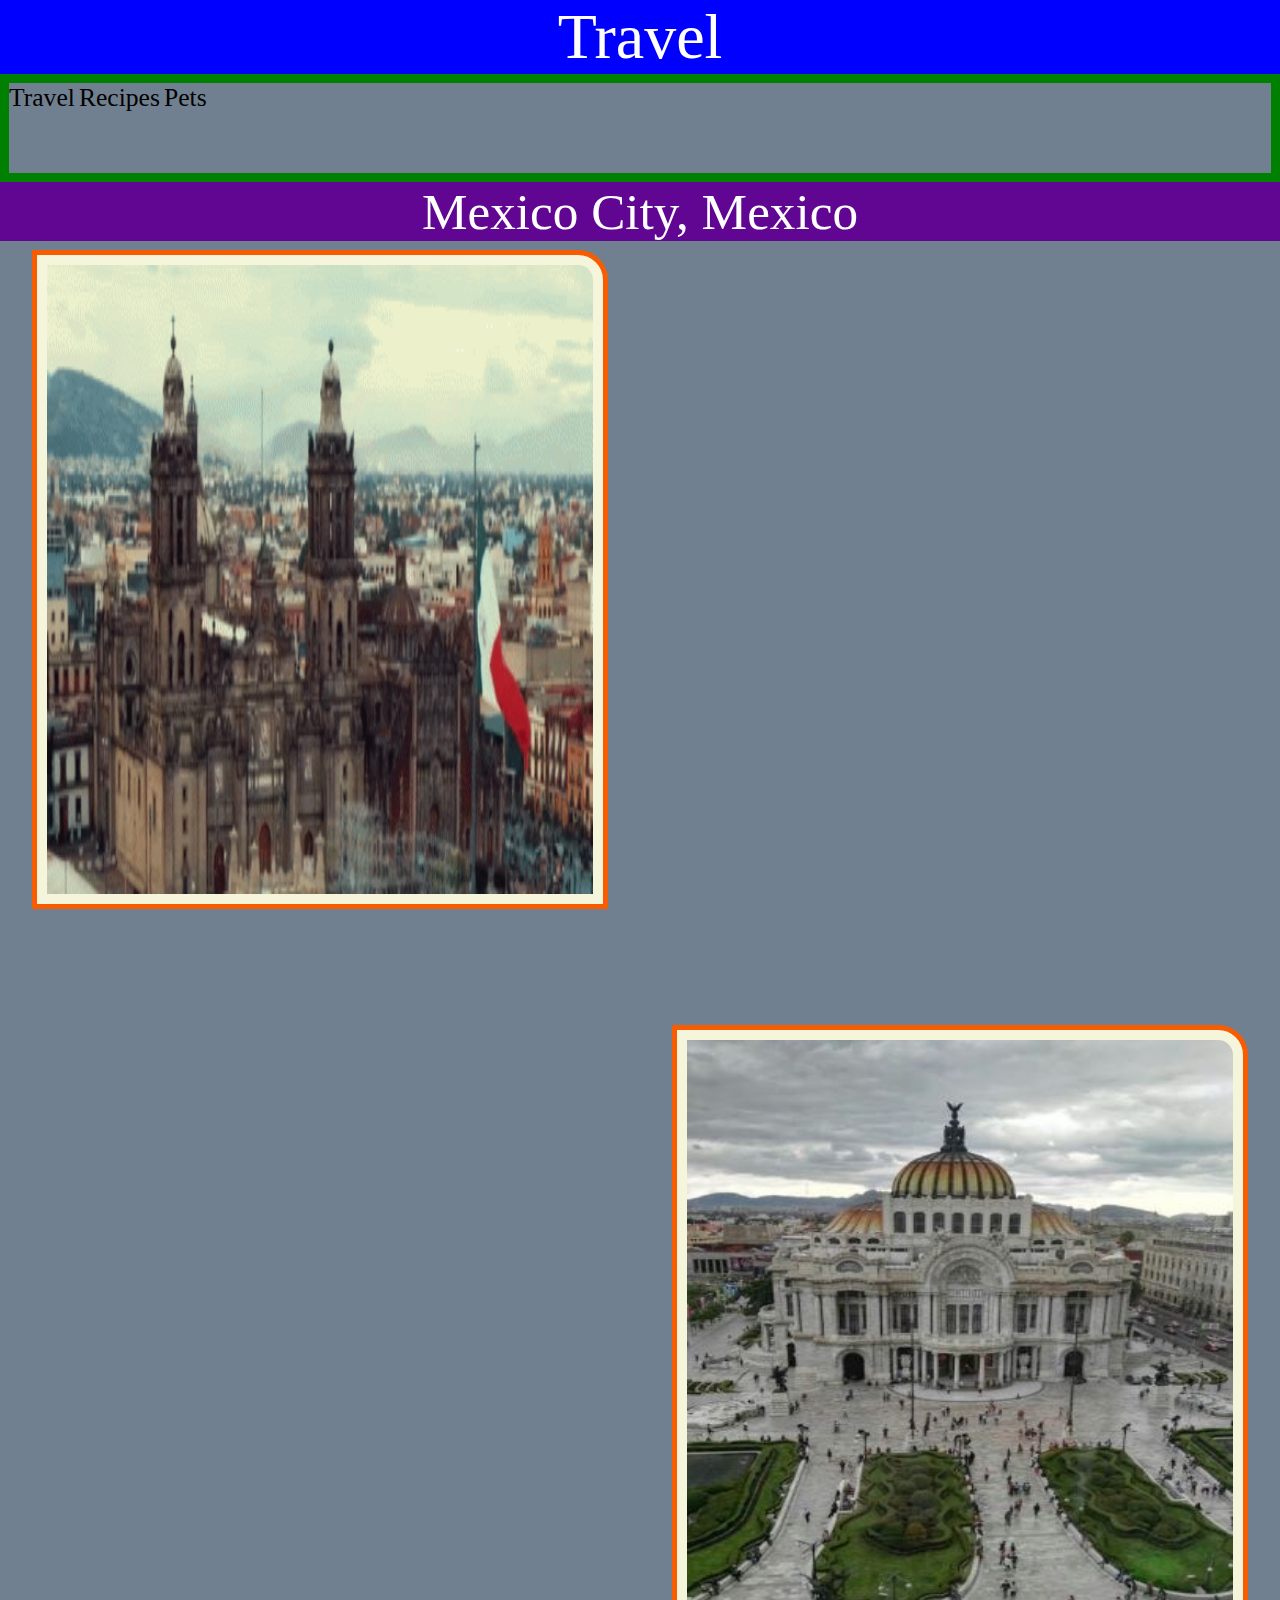
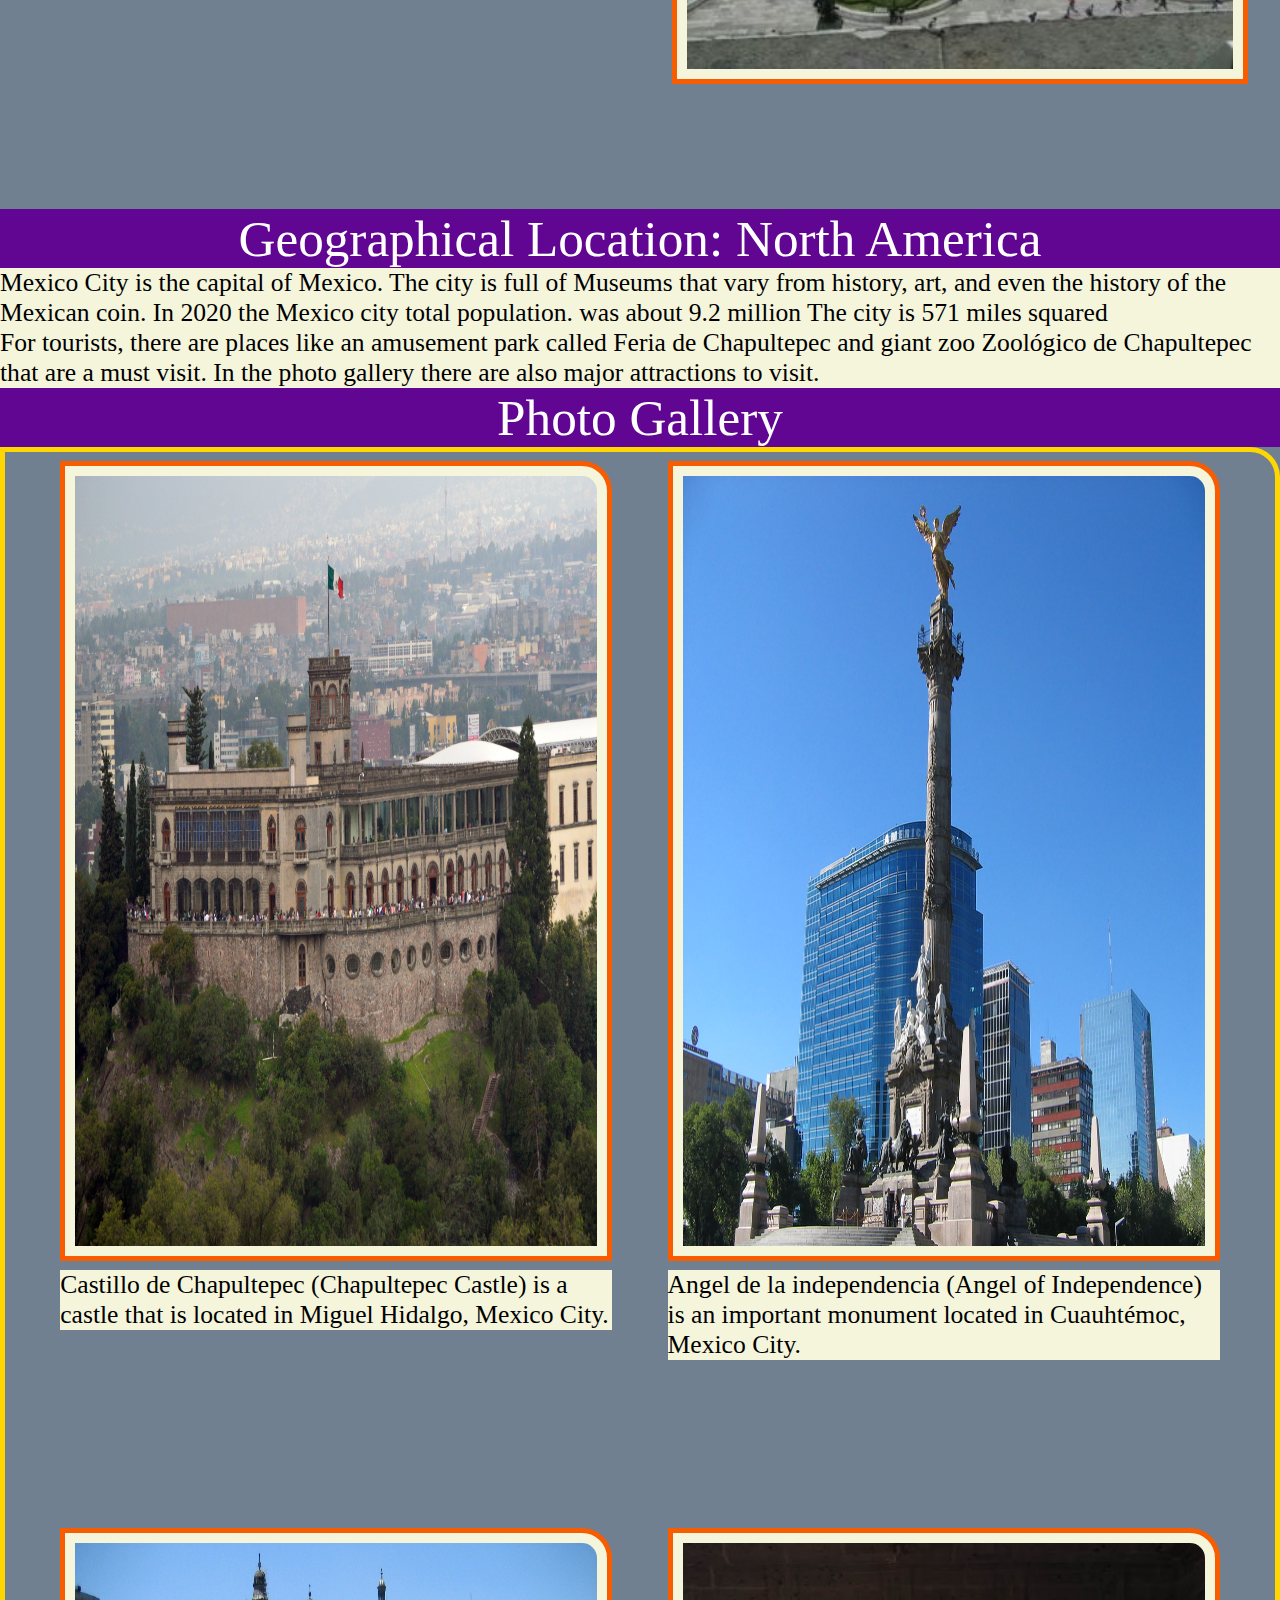
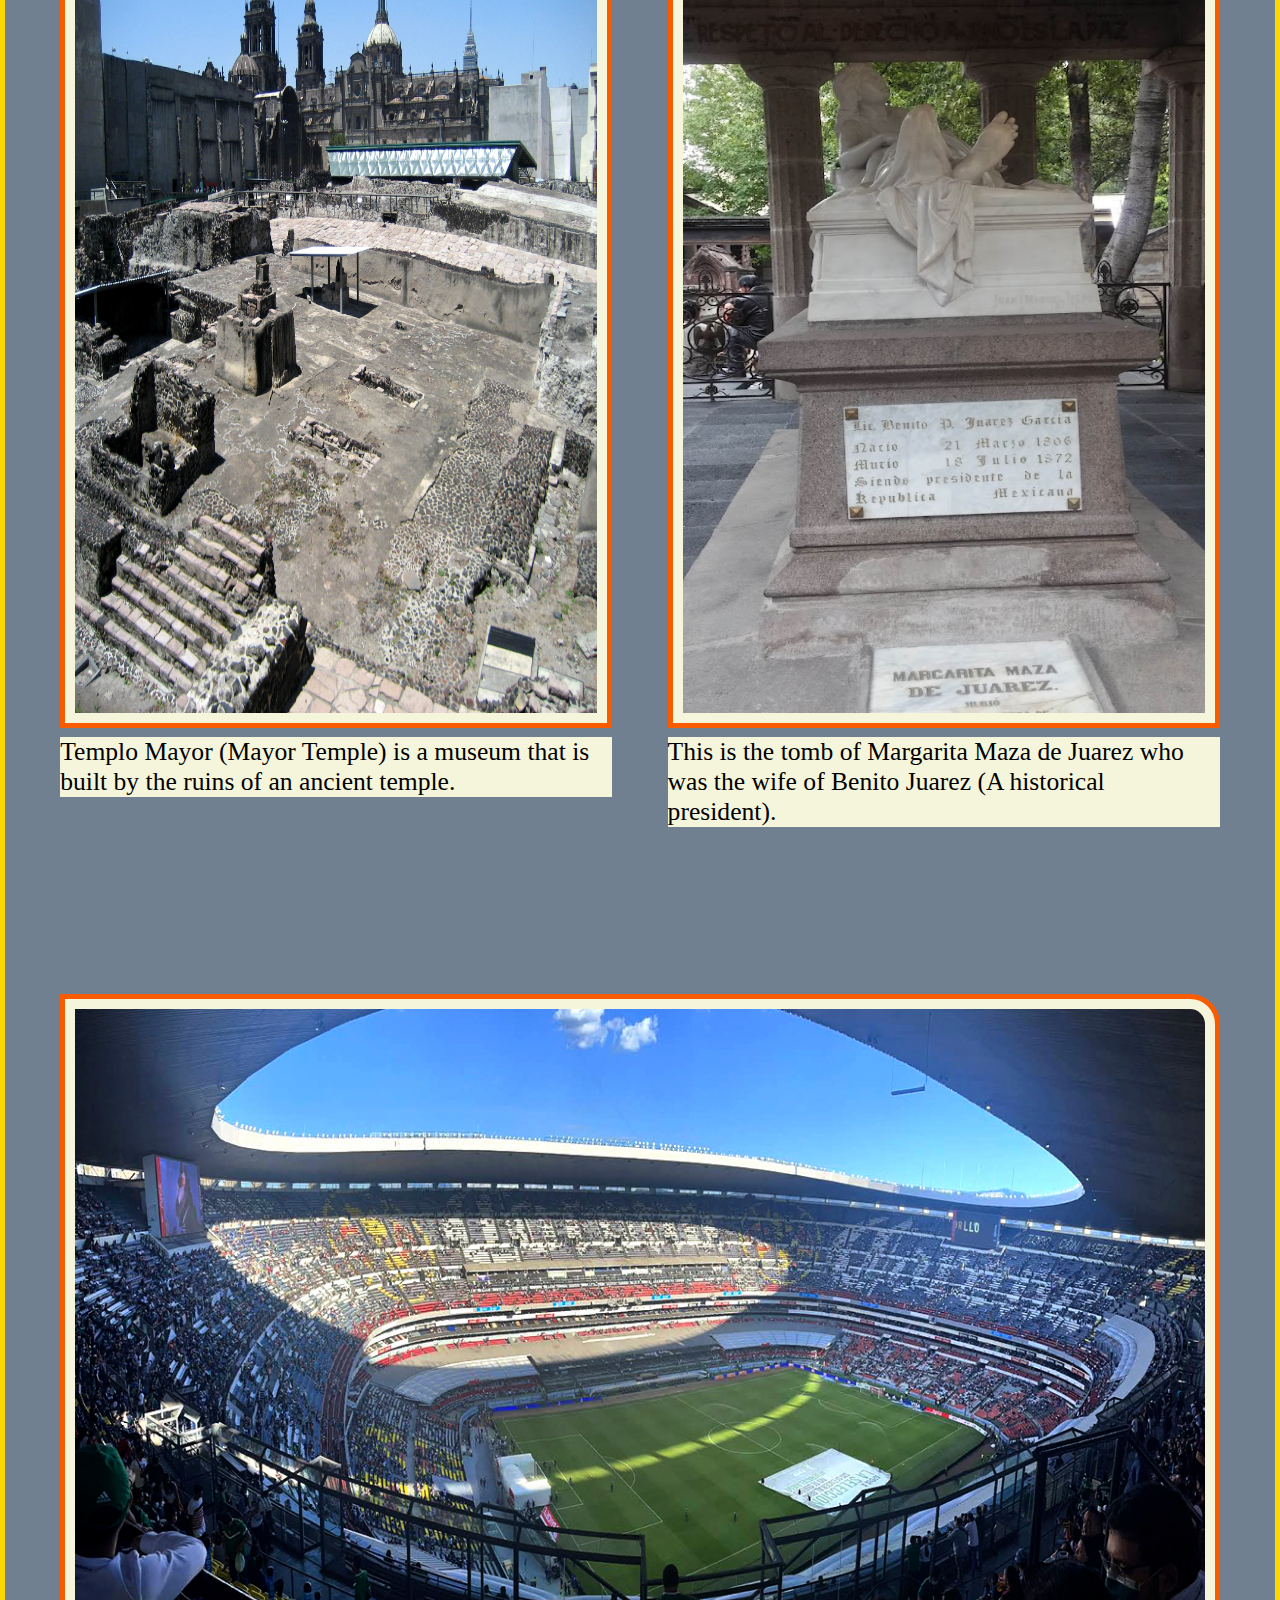
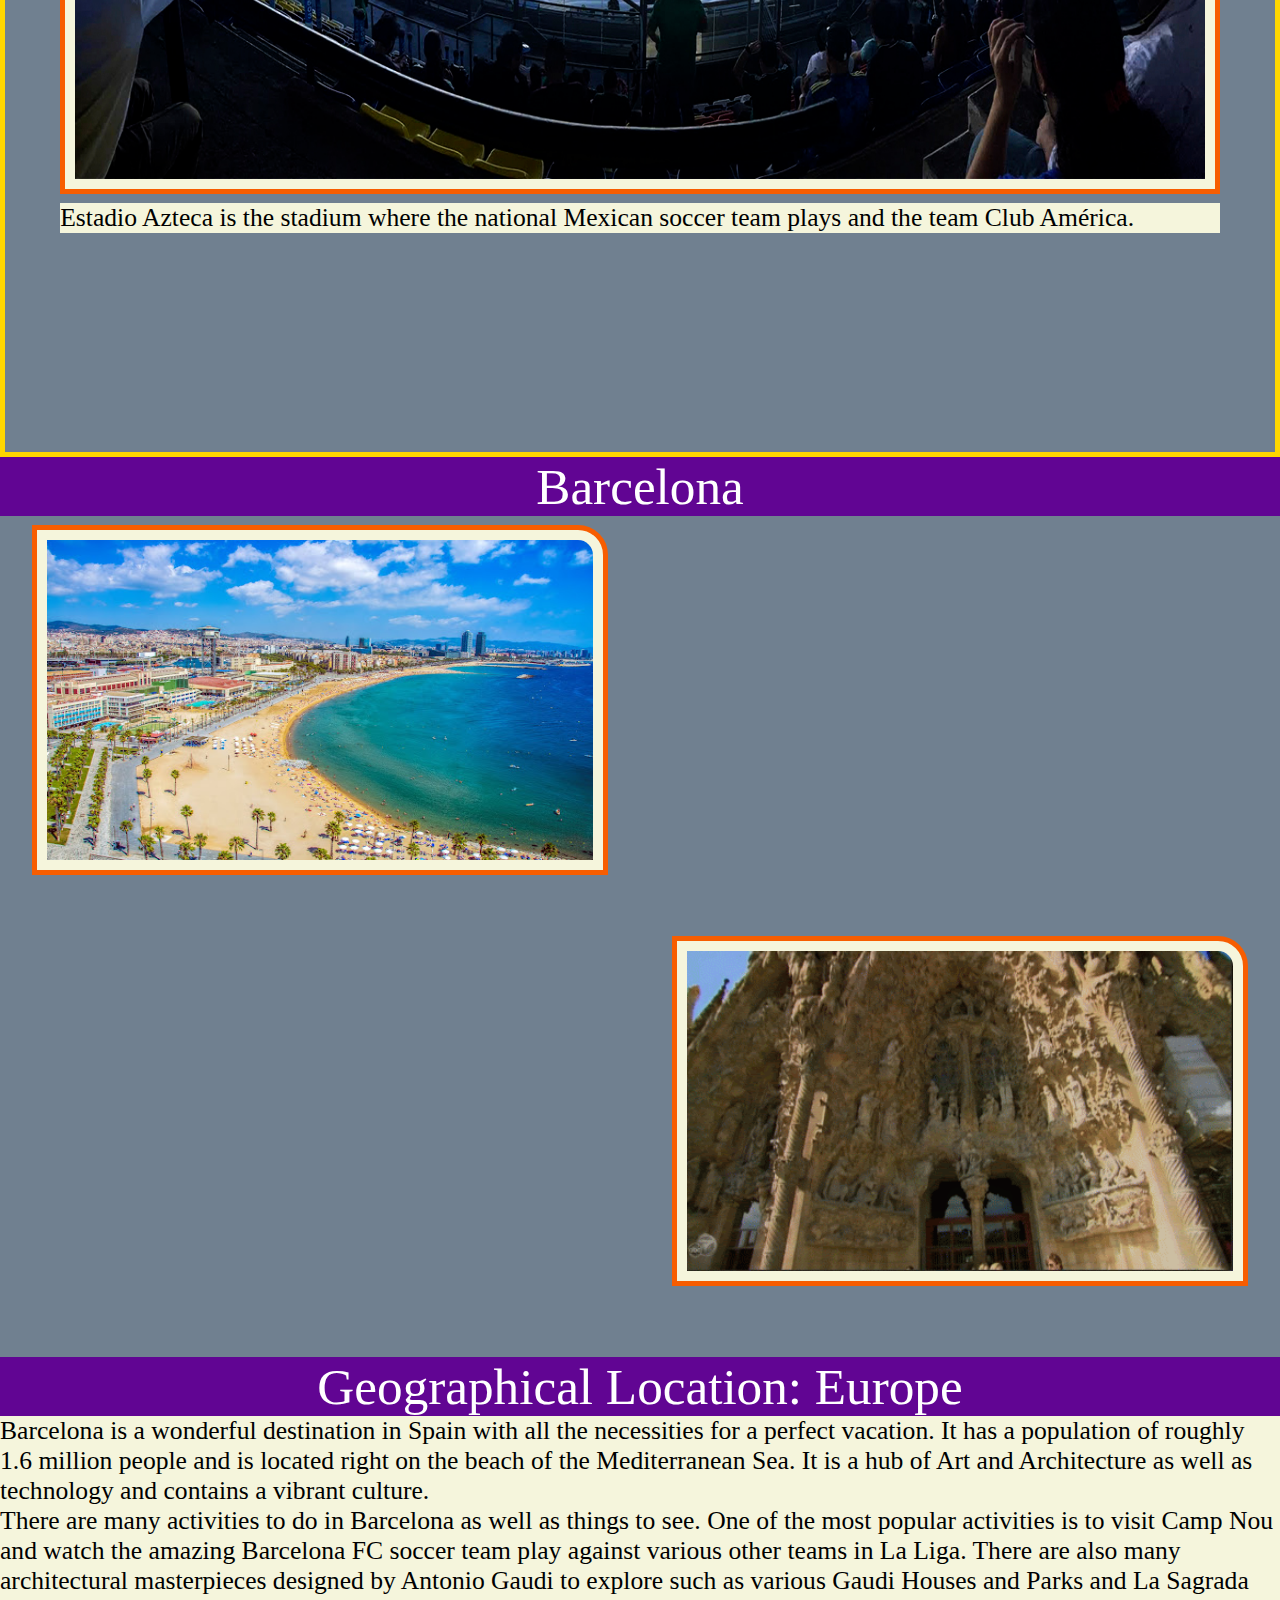
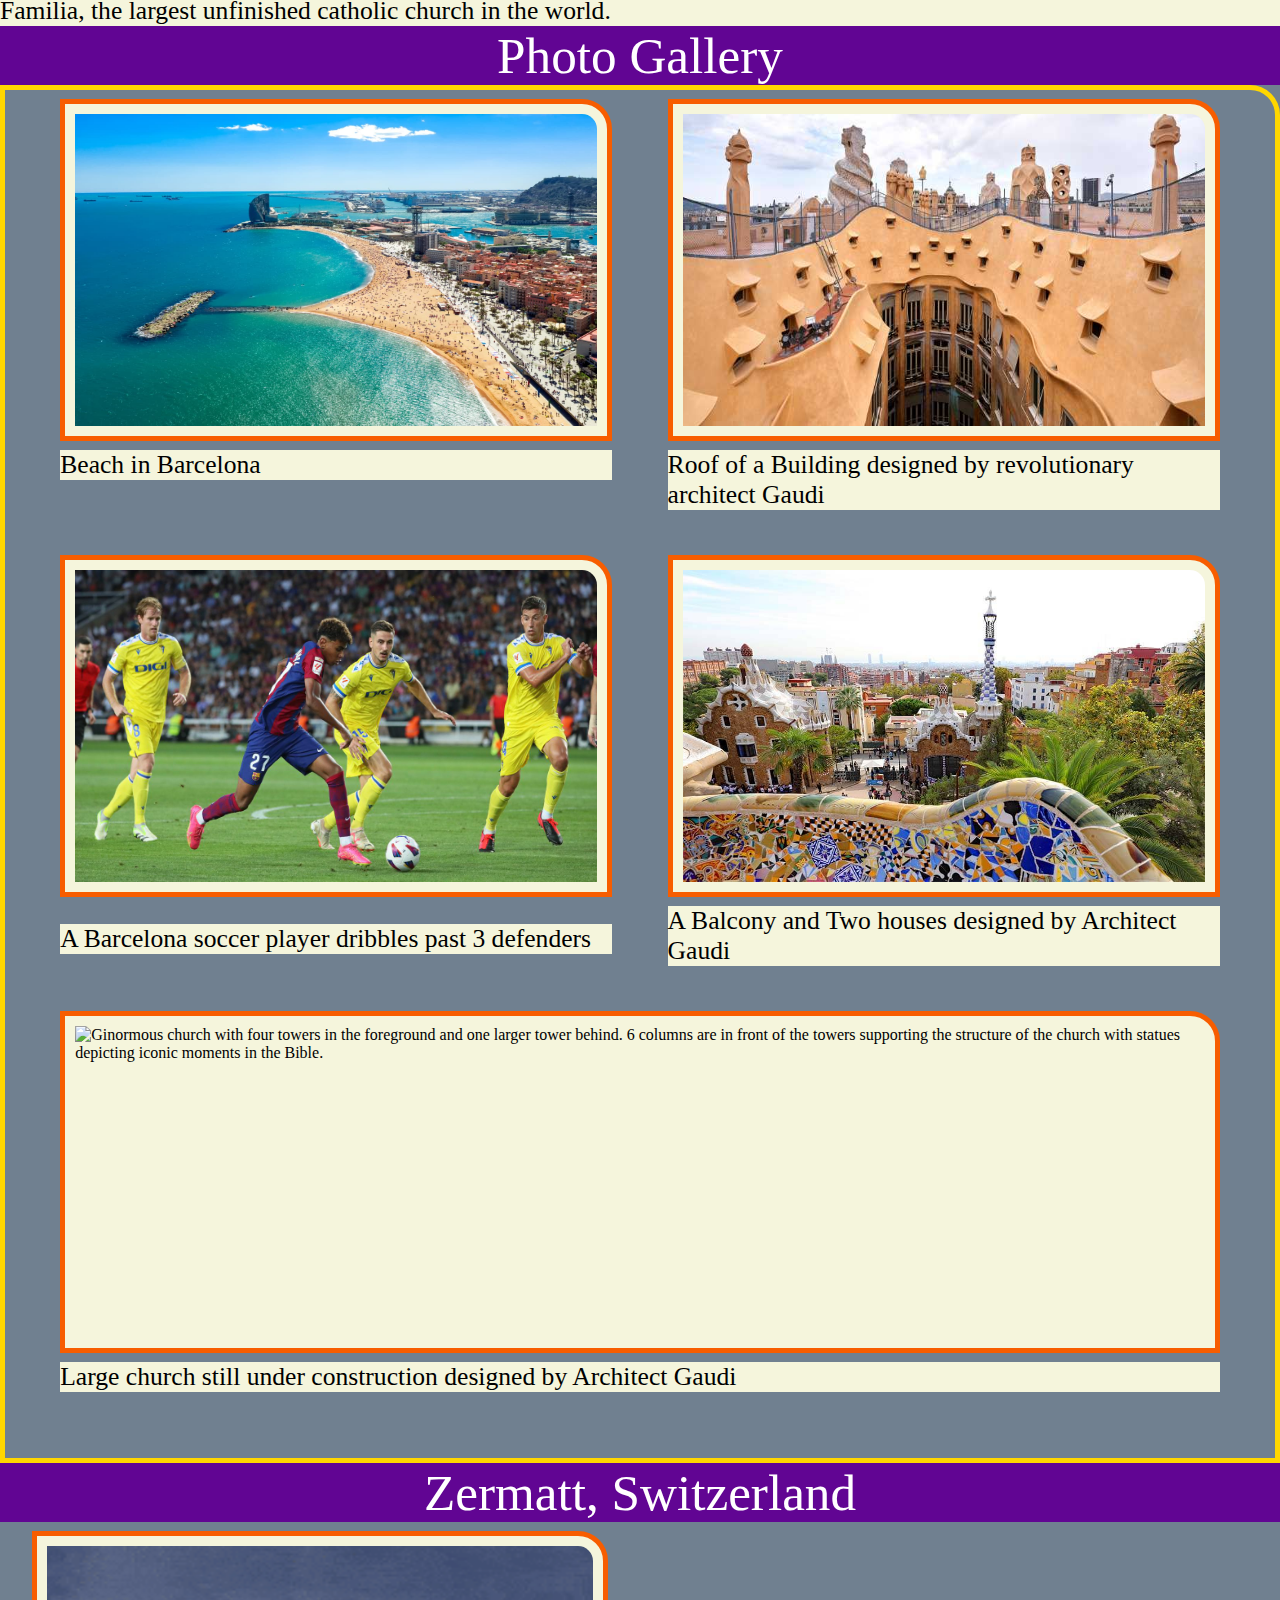
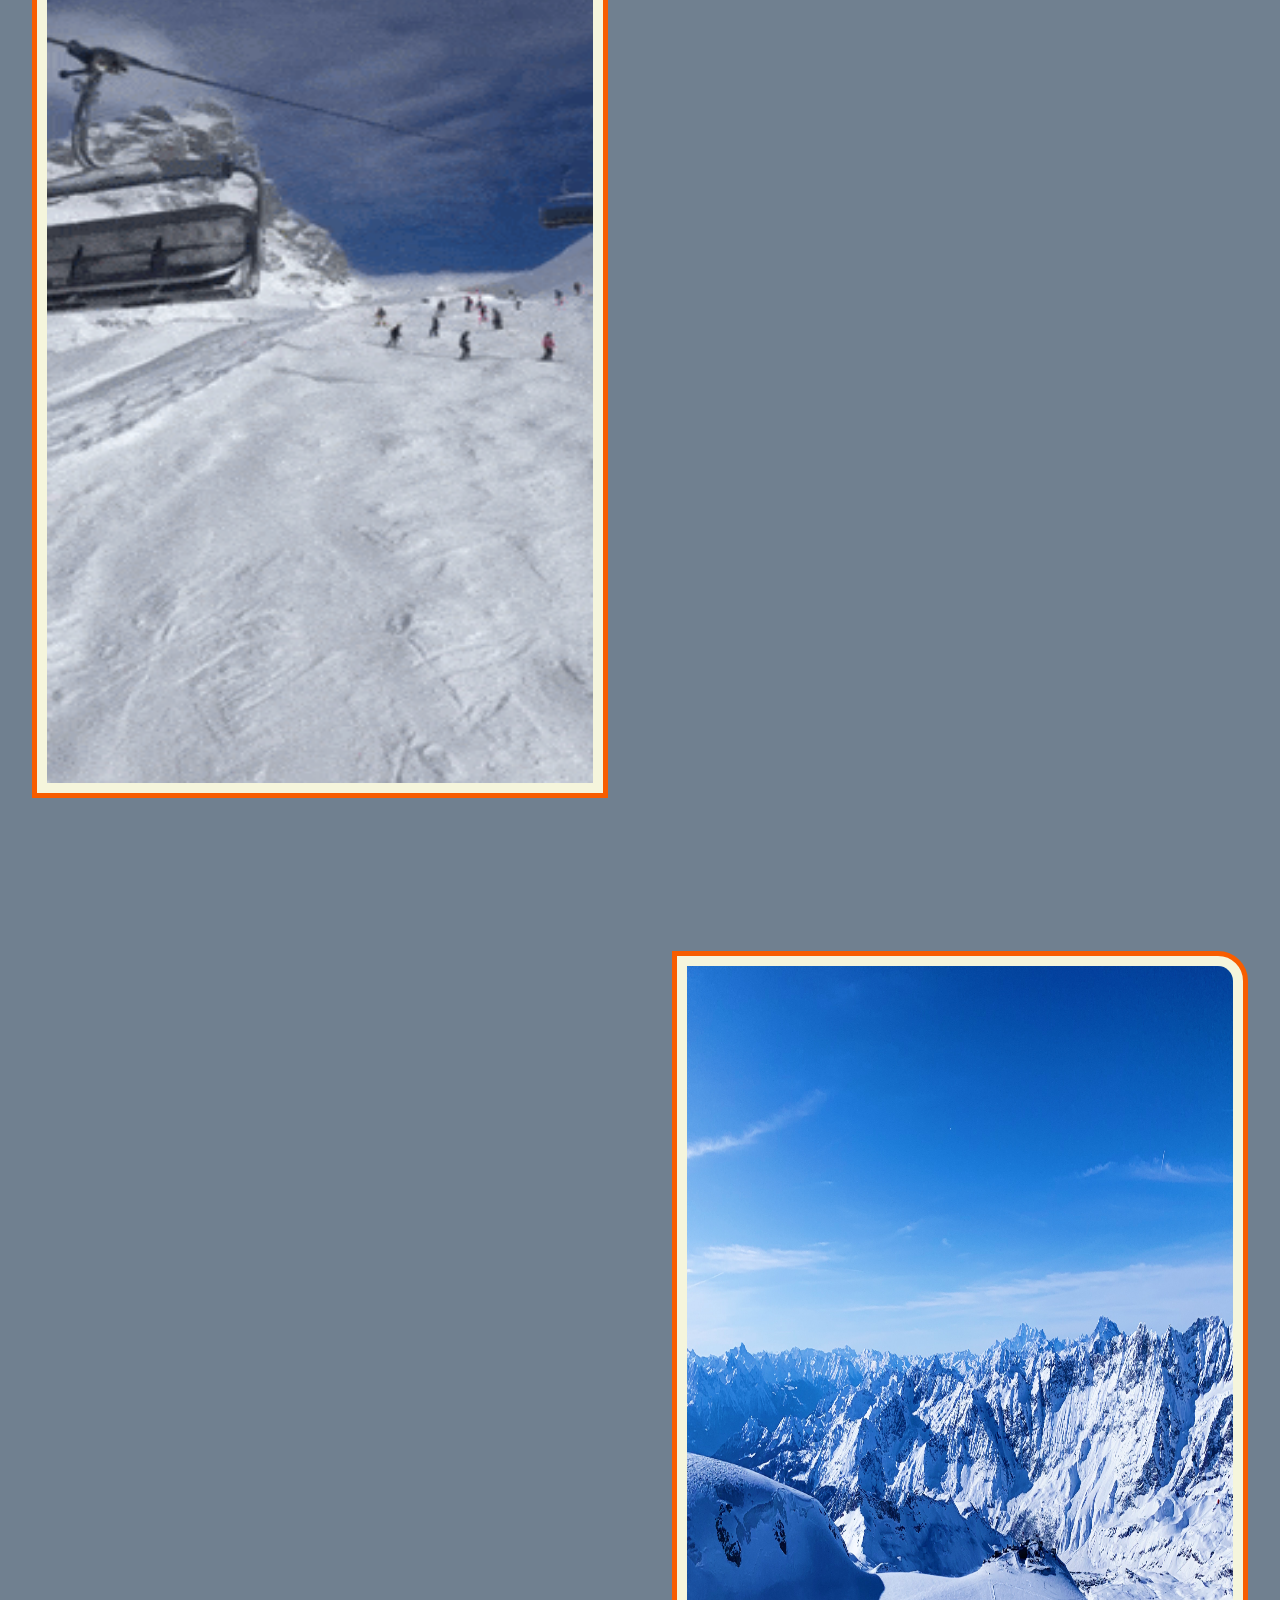
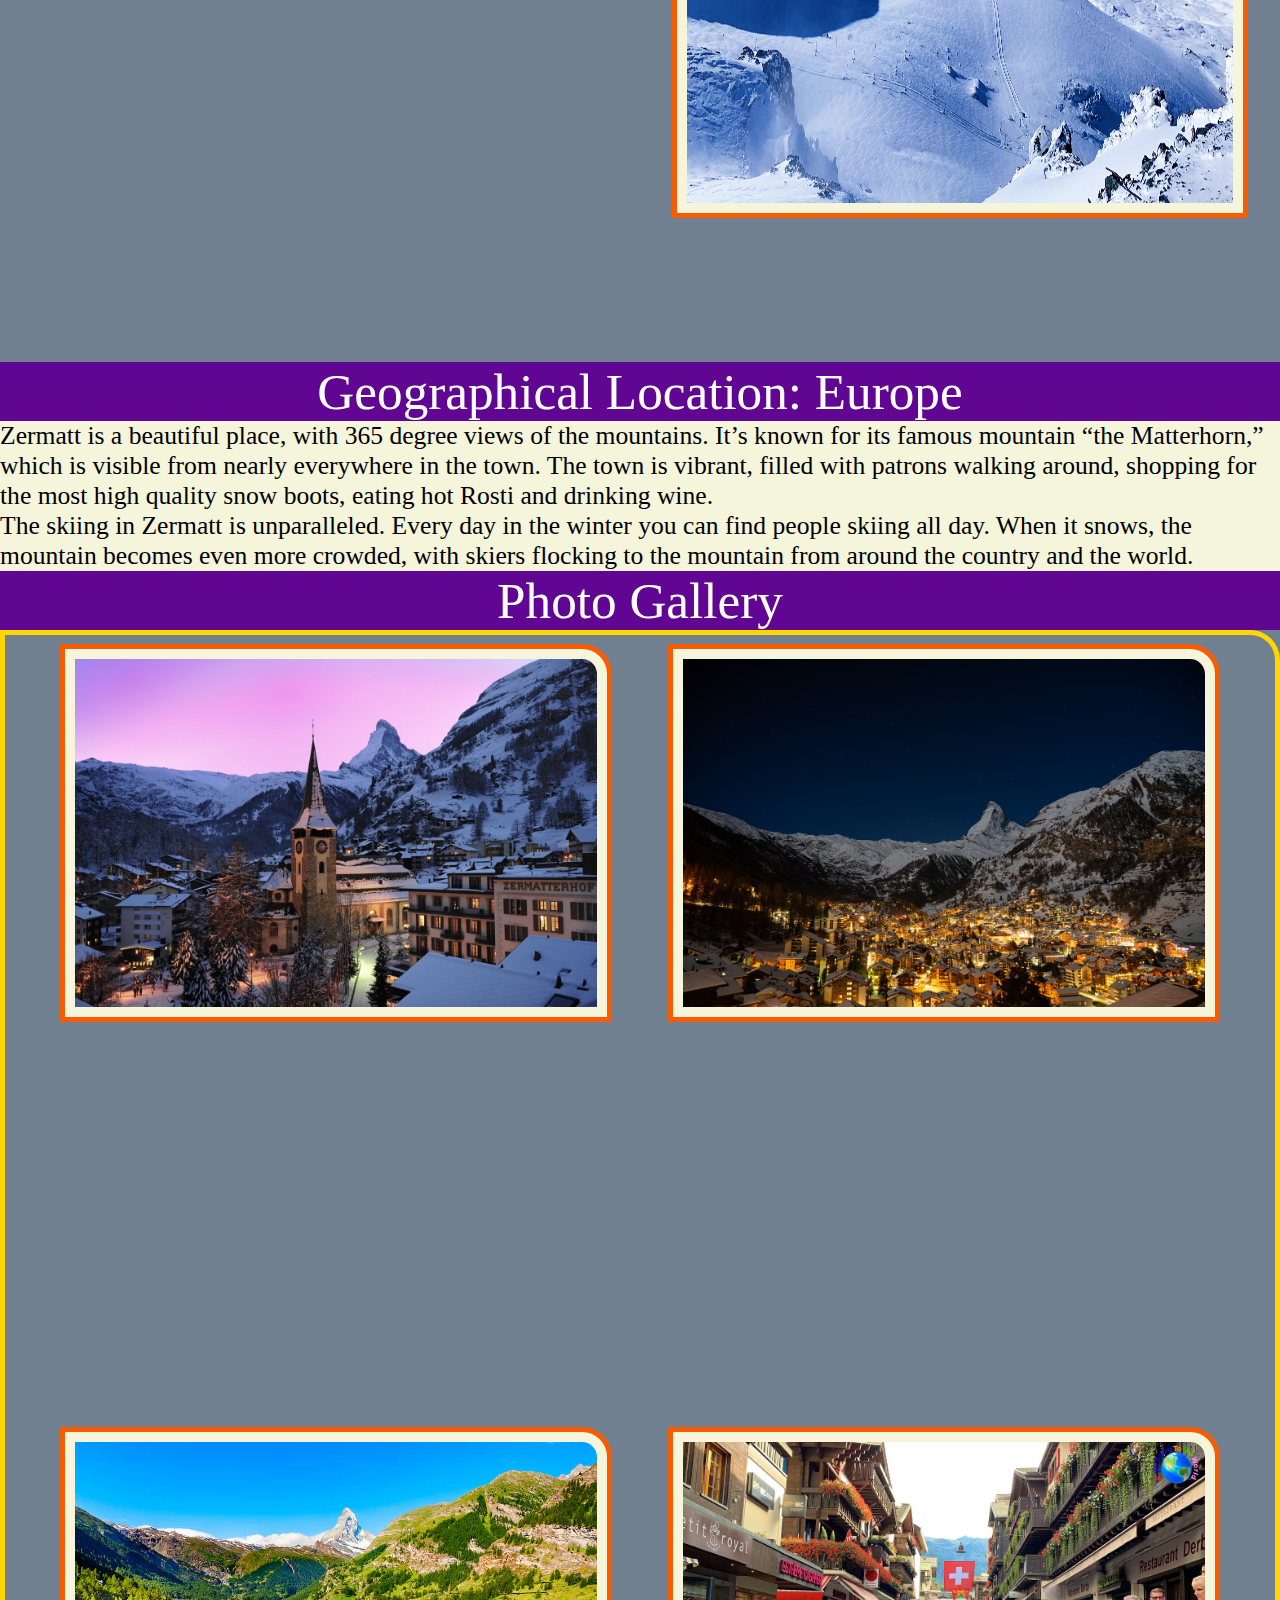
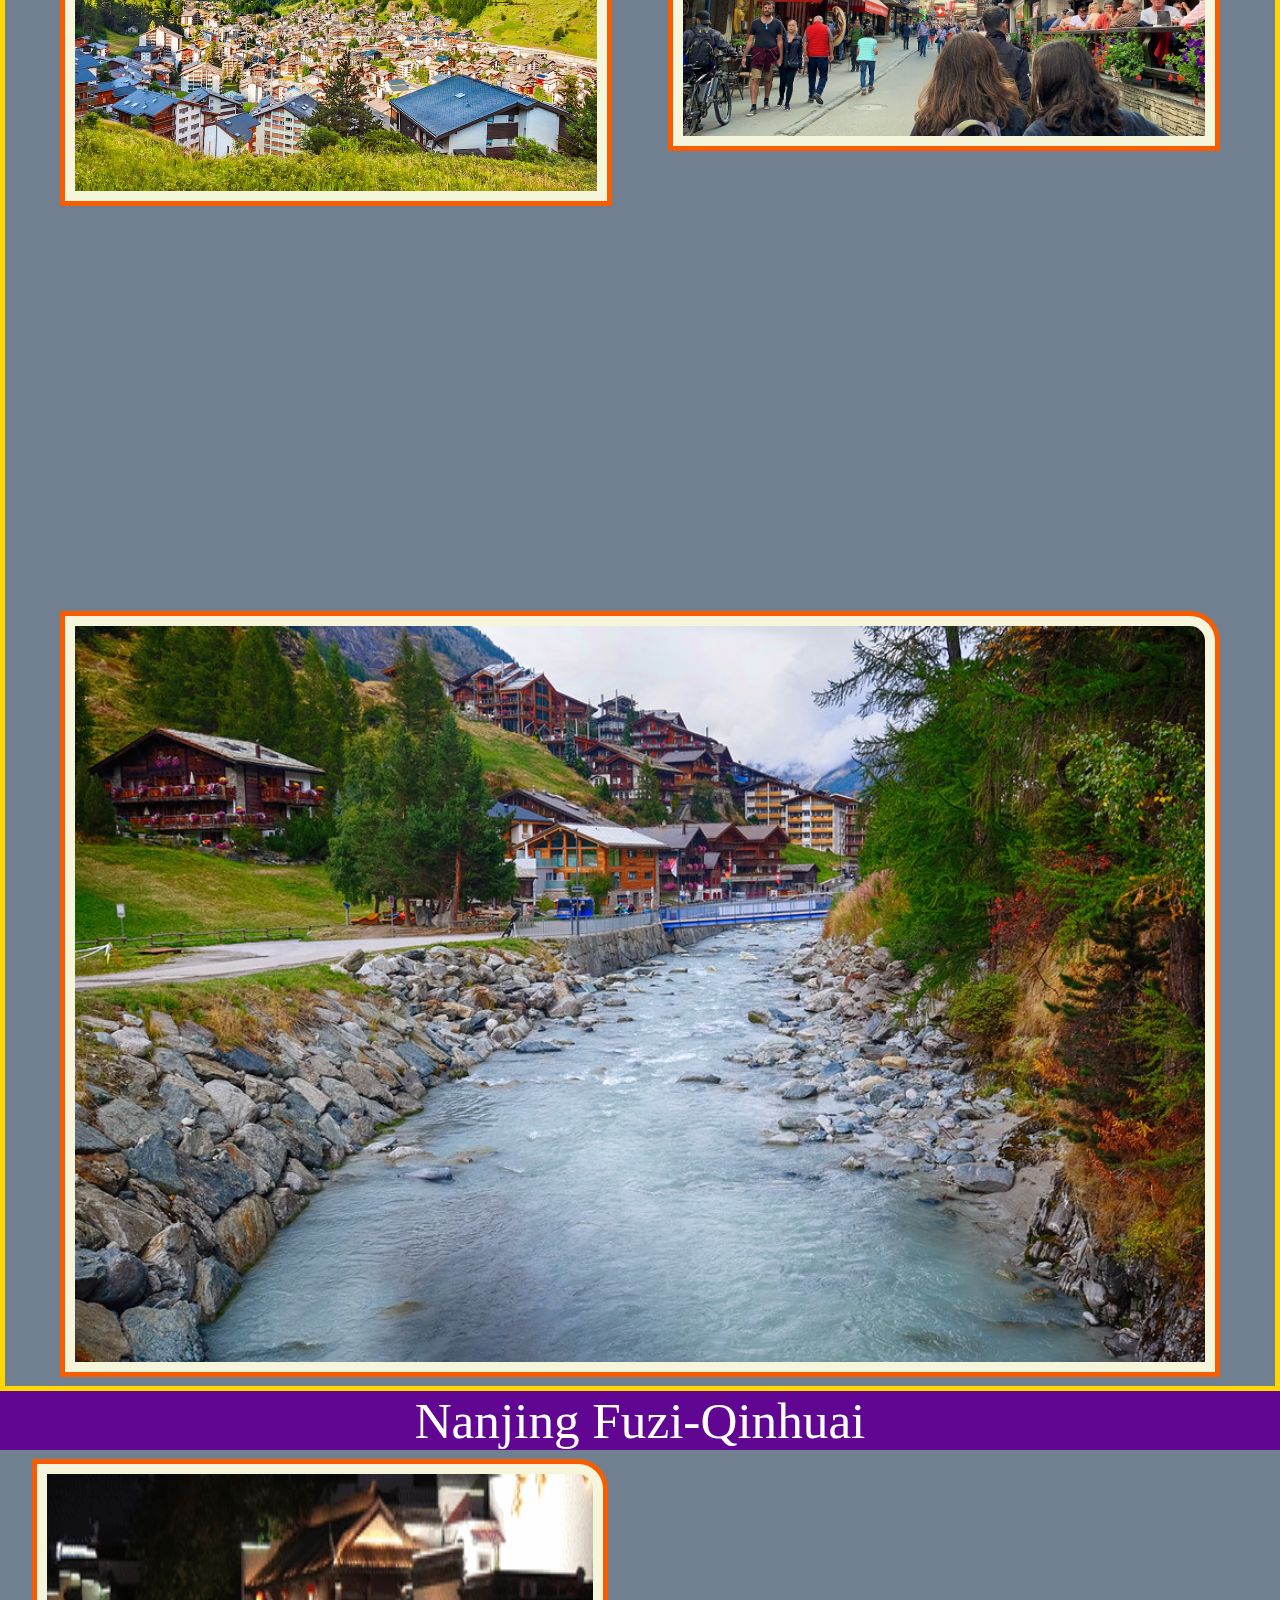
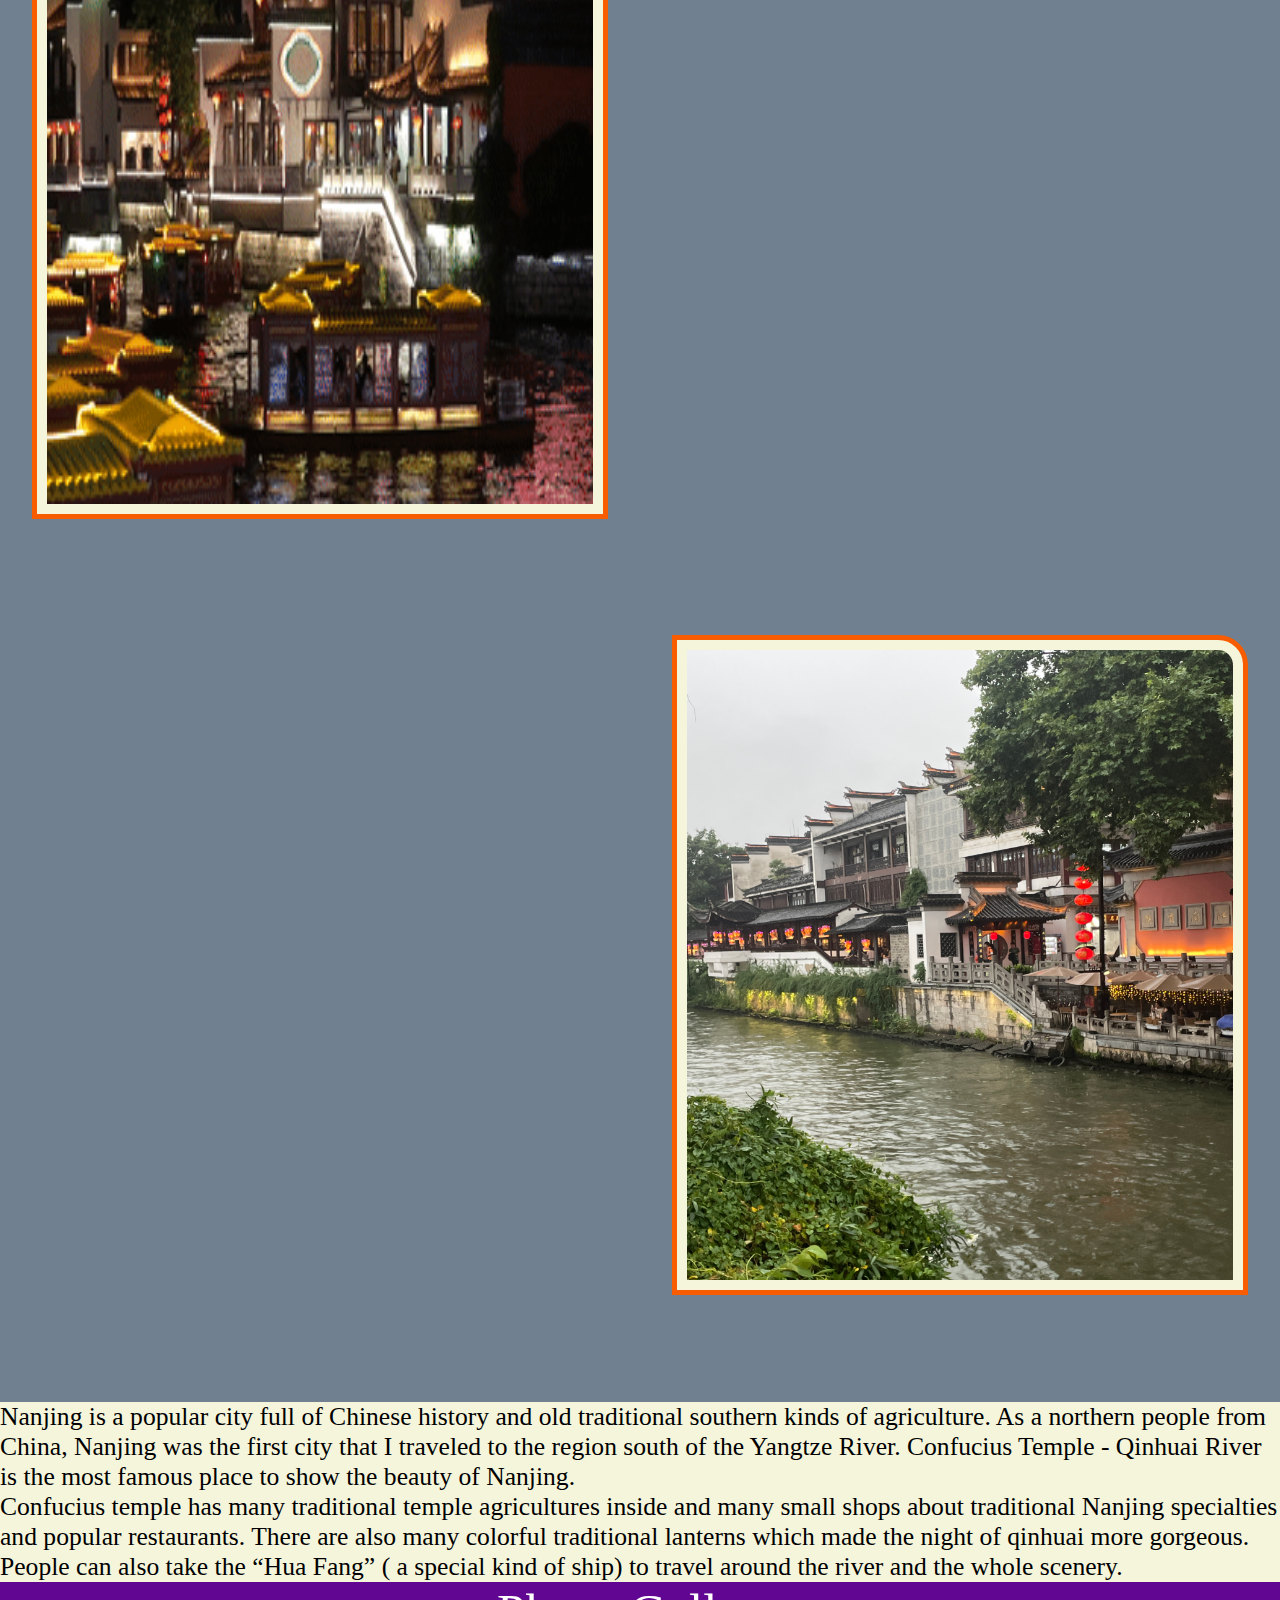
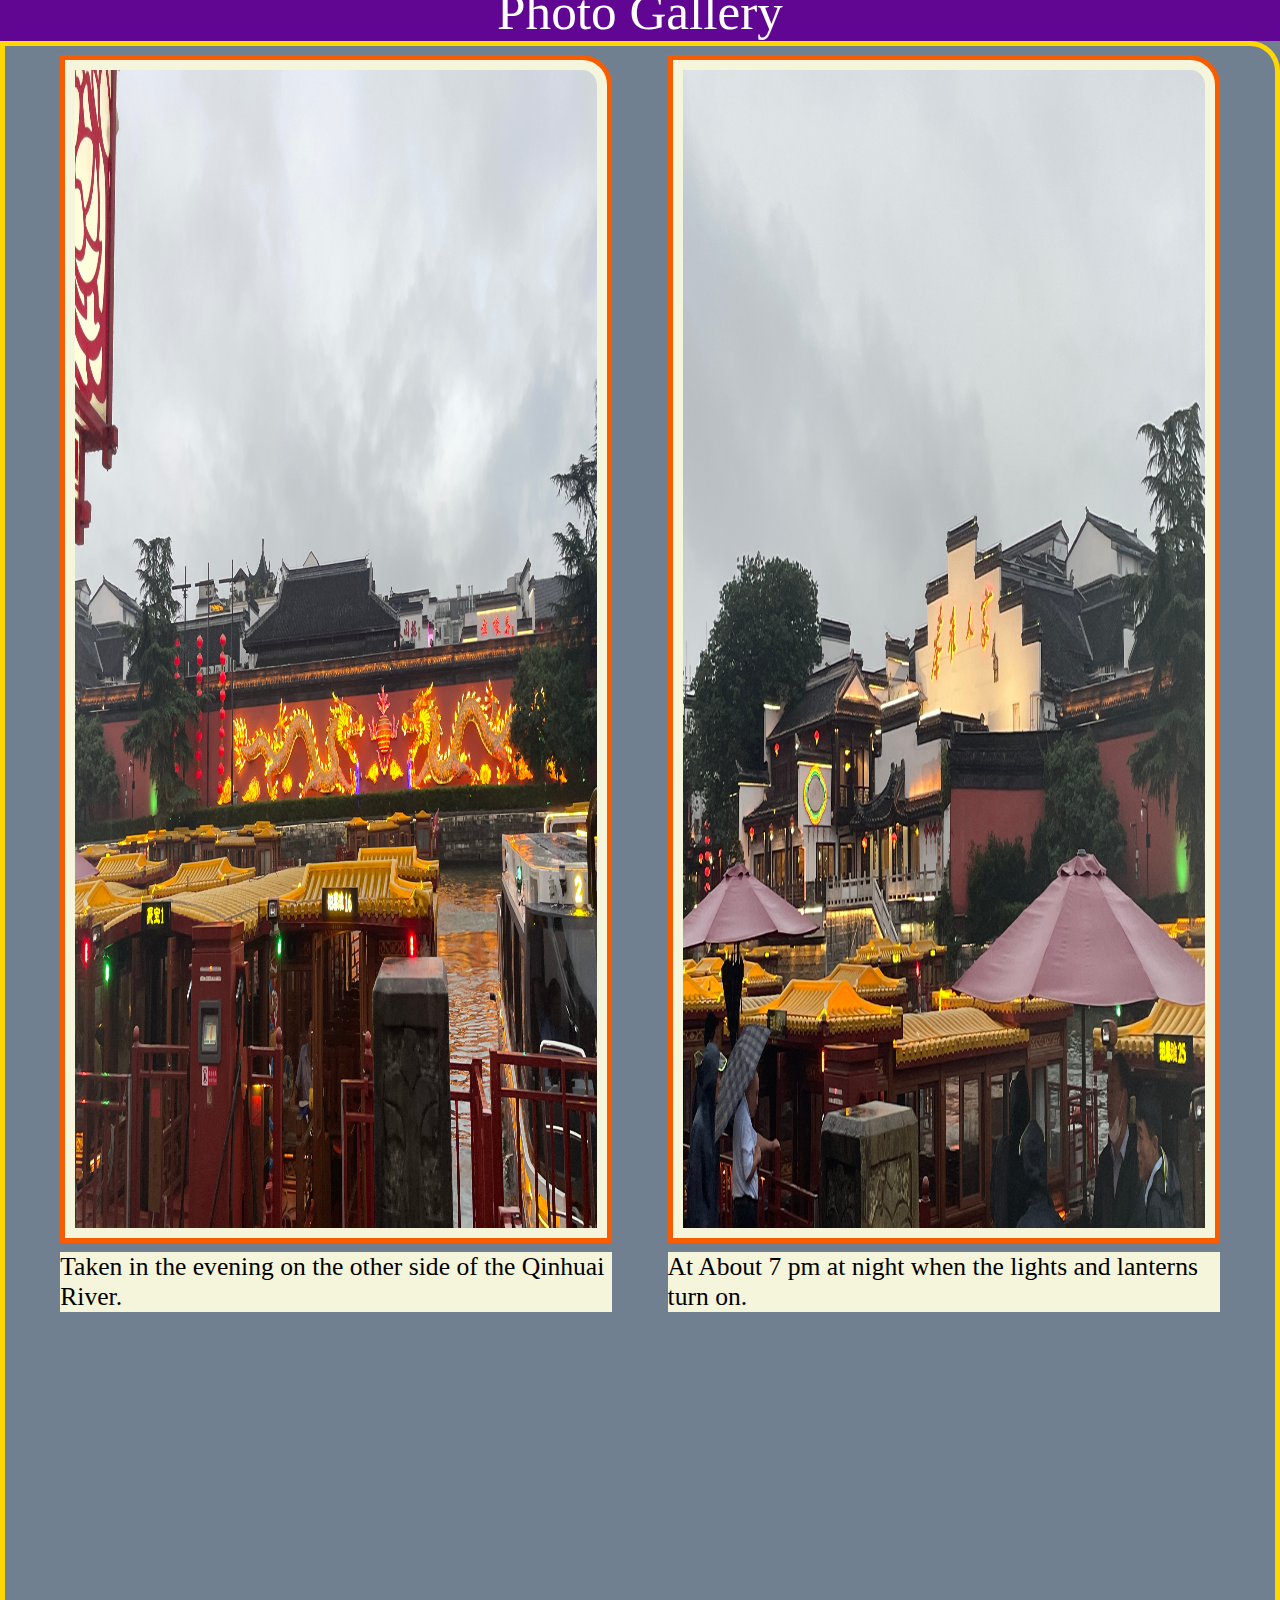
==== index.html @ 786fc9d5 "Add files via upload" ====
<!DOCTYPE html>
<html lang="en">
<head>
    <meta charset="UTF-8">
    <meta name="viewport" content="width=device-width, initial-scale=1.0">
    <link rel = "stylesheet" href="css/reset.css"> 
    <link rel = "stylesheet" href="css/style.css">
    <title>Travel</title>
    </head>
    <body>
        <header>
            <h1>Travel</h1>
        </header>
        <a href="#main" id ="mainContent">Skip to Main Content</a>
        <nav>
            <ul>
                <li><a href="index.html">Travel</a></li>
                <li><a href="recipes.html">Recipes</a></li>
                <li><a href="pets.html">Pets</a></li>
            </ul>

        </nav>
    <div>
           <h2> Mexico City, Mexico</h2>
    <div class = "two_pictures">
    <img class="item1" src="images/zocalo_mexico_city.gif" alt="Zocalo">
    <img class="item2" src="images/palacio_de_bellas_artes.jpg" alt="Bellas Artes">
    </div>
    <br>
<main id ="main">
<h3>
Geographical Location: North America
</h3>
<p>
Mexico City is the capital of Mexico. The city is full of Museums that vary from history, art,
and even the history of the Mexican coin. In 2020 the <a href="https://www.statista.com/statistics/1038080/mexico-city-total-population/">Mexico city total population</a>. was about 9.2 million
The city is 571 <a href="https://kids.britannica.com/students/article/Mexico-City/275817#:~:text=Mexico%20City
%20proper%20covers%20an,2%2C240%20meters)%20above%20sea%20level">miles squared </a>
</p>
<p>
 For tourists, there are places like an amusement park called Feria de Chapultepec and giant zoo Zoológico de Chapultepec that are a must visit. In the photo gallery there are also major attractions to visit.
</p>

<h3>Photo Gallery</h3>
<div class ="five_pictures">
<div class ="item1_5">
    <div>
<img src="images/castillo_de_chapultepec.jpg" alt="A castle, Castillo de Chapultepec, in Mexico City">

<p>Castillo de Chapultepec (Chapultepec Castle) is a castle that is located in Miguel 
    Hidalgo, Mexico City.
</p> 
</div>
</div>
<div class ="item2_5">
    <div>
<img src="images/angel_de_la_independencia.jpg" alt="Important monument in Mexico" >
<p> Angel de la independencia (Angel of Independence) is an important monument located in 
Cuauhtémoc, Mexico City. </p>
</div>
</div>
<div class ="item3_5">
    <div>
    <img src="images/templo_mayor.jpg" alt="A temple that is currently a museum" >
<p>Templo Mayor (Mayor Temple) is a museum that is built by the ruins of an ancient temple.
</p>
</div>
</div>
<div class ="item4_5">
    <div>
<img src="images/margarita_maza_de_juarez.jpg" alt="Tomb of Margarita Maza de Juarez" >
<p>This is the tomb of Margarita Maza de Juarez who was the wife of Benito Juarez 
    (A historical president).</p>
</div>
</div>
<div class ="item5_5">
    <div>
<img src="images/azteca.jpg" alt="This a stadium located in Mexico City">
<p>Estadio Azteca is the stadium where the national Mexican soccer team
    plays and the team Club América.</p>
</div>
</div>
</div>
    <!-- <p>Jesus Delgado</p> -->
<div>
    <h2>Barcelona</h2>
    <div class = "two_pictures">
    <img class="item1" src="./images/Barcelona_non_gif.jpg" alt = "Arial view of beach">
    <img class="item2" src="./images/Barcelona_gif.gif" alt = "Arial view of beach">
    </div>
    <br>
    
    <h2>Geographical Location: Europe</h2>
    <p>Barcelona is a wonderful destination in Spain with all the necessities for a perfect vacation. It has a population of roughly 1.6 million people and is located right on the beach of the Mediterranean Sea.  It is a hub of Art and Architecture as well as technology and contains a vibrant culture.</p>
    <p>There are many activities to do in Barcelona as well as things to see. One of the most popular activities is to visit Camp Nou and watch the amazing Barcelona FC soccer team play against various other teams in La Liga. There are also many architectural masterpieces designed by Antonio Gaudi to explore such as various Gaudi Houses and Parks and La Sagrada Familia, the largest unfinished catholic church in the world.</p> 

    <h3>Photo Gallery</h3>
    <div class = "five_pictures">
    <div class ="item1_5">
        <div>
    <img src="./images/Barcelona_Beach.jpg" alt="Arial image of a sandy beach with buildings along the sand." >
    <p>
    Beach in Barcelona
    </p>
    </div>
</div>
    <br>
    <div class ="item2_5">
        <div>
    <img src="./images/Barcelona_GaudiHouse.jpg" alt="Image of an oval roof with wavy shape and pillars extending from the top, with a hole in the middle." >	
    <p>
    Roof of a Building designed by revolutionary architect Gaudi
    </p>
    </div>
    <br>
</div>
<div class ="item3_5">
    <div>
    <img src="./images/Barcelona_LamineYamal_BarcelonaFC.jpg" alt="Lamine Yamal, a soccer player for Barcelona football club dribbled past three opponents wearing yellow jerseys." >	
    <br>
    <p>
    A Barcelona soccer player dribbles past 3 defenders
    </p>
    </div>
</div>
    <br>
    <div class ="item4_5">
        <div>
    <img src="./images/Barcelona_ParkGuell.jpg" alt="View from a balcony decorated by multicolored ceramic mosaic looking out over two brown houses with checkered patterned white and tan roofs with a small tower on one of the houses, and the city of Barcelona in the distance." >	
    <p>
    A Balcony and Two houses designed by Architect Gaudi
    </p>
    </div>
    </div>
    <div class ="item5_5">
        <div>
    <img src="./images/Barcelona_SagradaFamilia.jpg" alt="Ginormous church with four towers in the foreground and one larger tower behind. 6 columns are in front of the towers supporting the structure of the church with statues depicting iconic moments in the Bible." >	
    <p>
    Large church still under construction designed by Architect Gaudi 
    </p>
</div>
    </div>
</div>
    <!--Kathryn Alcalde-->
</div>
        <div>
            <h2>Zermatt, Switzerland</h2>
                <div class="two_pictures">
                    <img class = "item1" src="images/Zermatt_skier.gif" alt="Europe" width="400" height="500">


                

                    <img class = "item2" src="images/Zermat_skyline.jpg" alt="Skyline in Zermatt"
                    width="400" height="200">
                </div>
                <h3>
                    Geographical Location: Europe
                </h3>
                <p>Zermatt is a beautiful place, with 365 degree views of the mountains. It’s known for its famous mountain “the Matterhorn,” which is visible from nearly everywhere in the town. The town is vibrant, filled with patrons walking around, shopping for the most high quality snow boots, eating hot Rosti and drinking wine.</p>
                <p>The skiing in Zermatt is unparalleled. Every day in the winter you can find people skiing all day. When it snows, the mountain becomes even more crowded, with skiers flocking to the mountain from around the country and the world.</p>
                <h3>Photo Gallery</h3>
                <div class = "five_pictures">
                <div class="item1_5">
                <figure >
                    <img src="images/matterhorn_clocktower.jpg"
                    alt="The matterhorn and clocktower at dusk." width="200" height="100">
                
                </figure>
                </div>
                <div class="item2_5">
                <figure >
                    <img src="images/Night_town.jpg"
                    alt="Zermatt at night" width="200" height="100">
                
                </figure>
            </div>
            <div class="item3_5">
                <figure>
                    <img src="images/summer_town.jpg"
                    alt="View of the Zermatt town in the summer." width="200" height="100">
                    
                </figure>
            </div>
            <div class="item4_5">
                <figure>
                    <img src="images/day_town_foot.jpg"
                    alt="Zermatt on the ground." width="200" height="100">
                    
                </figure>
            </div>
            <div class="item5_5">
                <figure>
                <img src="images/River.jpg"
                alt="River flowing through Zermatt." width="200" height="100">
                </figure>
            </div>
                <!-- Maya Rosenthal -->
            </div>
        </div>
        <div>
            <h2>  Nanjing Fuzi-Qinhuai </h2>
            <div class = "two_pictures">
            <img class="item1" src="images/nanjing.gif" width = 400 alt = "qinhuai river git at night"> 
            <img class="item2" src = "images/qinhuai.JPG" width = 400 alt = "qinhuai river photo at night">
            </div>
            <p>Nanjing is a popular city full of Chinese history and old traditional southern kinds of agriculture. As a northern people from China, Nanjing was the first city that I traveled to the region south of the Yangtze River. Confucius Temple - Qinhuai River is the most famous place to show the beauty of Nanjing.</p>
            
            <p>Confucius temple has many traditional temple agricultures inside and many small shops about traditional Nanjing specialties and popular restaurants. There are also many colorful traditional lanterns which made the night of qinhuai more gorgeous. People can also take the “Hua Fang” ( a special kind of ship) to travel around the river and the whole scenery.  </p>
            
            <h3>Photo Gallery</h3>
            <div class="five_pictures">
            <div class="item1_5">
            <div> 
                <img src = "images/nj_dragon.JPG"  width = 200 alt = "Two dragons playing with beads carved on the dragon wall of a traditional Chinese building"> 
                <p> Taken in the evening on the other side of the Qinhuai River. </p>
            </div>
            </div>
        <div class="item2_5">
            <div> 
                <img src = "images/nj_huafang.JPG"  width = 200 alt = "The Huafang ship of Qinhuai River for visitors"> 
                <p> At About 7 pm at night when the lights and lanterns turn on.</p>
            </div>
        </div>
        <div class="item3_5">
            <div> 
                <img src = "images/nj_lantern.JPG"  width = 200 alt = "Various of beautiful hand-made lanterns for blessing"> 
                <p>  Inside the Jiangnan Examination Hall at night.</p>
            </div>
        </div>
        <div class="item4_5">
            <div>
                <img src = "images/nj_qhriver.JPG"  width = 200 alt = "The ancient building corridor on both sides of the Qinhuai River">
                <p>  At night stand on the side of the corridor.</p>
            </div>
        </div>
        <div class="item5_5">
            <div> 
                <img src = "images/nj_temple.JPG"  width = 200 alt = "The temple  people burn incense and pray for success in the exam"> 
                <p> Upward view at night inside the Jiangnan Examination Hall. </p>
            </div>
            <!-- Linxuan Ji -->
        </div>
        </div>
    </div>
        <div>
            <h2>Prague</h2>
            <img src="images/praguecity.jpeg" alt ="Prague city image" width="400">

            <p>Prague is the location of several University of Michigan Study Abroad programs. Many schools such as LSA, Ross, Engineering, and School of Information send students annually to Eastern Europe to explore an international education for their desired topic.
            </p>

            <p>Prague is a country in central Europe. It is the capital of Czech Republic. It has a lot of historical features and buildings. It is a beautiful city with a ton of architecture. Prague is a very popular destination spot for tourists.
            </p>

            <h3>Photo Gallery</h3>
            <div class="five_pictures">
                <div class="item1_5">
                <div>
            <img src="images/oldtownprague.jpeg" alt ="Old Town Prague" width="200">
            <p>Picture of Prague statues and skyline at sunset </p>
                </div>
            </div>
                <div class="item2_5">
                <div>
                    <img src="images/dancinghouse.jpeg" alt ="Prague Dancing House" width="200">
            <p>Image of famous Prague dancing house landmark</p>
            </div>
            </div>
            <div class="item3_5">
                <div>
            <img src="images/praguedecor.jpg" alt ="Prague Decor" width="200">
            <p>Image of decorations from Prague market</p>
            </div>
        </div>
            <div class="item4_5">
                <div>
            <img src="images/prague3.jpg" alt ="Prague Sculpture" width="200">
            <p>Image of sculpture in Prague</p>
            </div>
            </div>
            <div class="item5_5">
                <div>
            <img src="images/lonelyplanet.jpeg" alt ="Lonely Planet" width="200">
            <p>Image of Prague clock, lonely planet, landmark</p>
                </div>
            </div>
            </div>
<!-- Emy Klepacki -->
        </div>
        <div>
            <h2>Paris, France</h2>
            <div class = "two_pictures">
            <img class = "item1" id="paris_La_Tour_Eiffel" src="images/paris_La_Tour_Eiffel.gif" alt="The Eiffel Tower" width="400">
            <img class = "item2" id="paris_nonjif_correct2" src="images/paris_nonjif_correct2.png" alt="The Eiffel Tower" width="400">
            </div>
            <p>Geographical Location: Europe</p>
            <p>Paris is one of the oldest cities in Europe and the city of romance. With a vast amount of cultural
                history,
                lined with iconic landmarks, intimate scenes, and world-renowed art museums.</p>
            <p> Paris welcomes millions of visitors annually, each drawn to its exquisite charm and beautiful ambiance.
                Enjoy tasty treats and exquisite cuisine await, while city landmarks illuminate the night sky.</p>

            <h3>Photo Gallery</h3>
            <div class="five_pictures">
            <div class="item1_5">
                <img id="paris_champs_elysees" src="images/paris_champs_elysees.jpg"
                    alt="Champs Elysées, on a street, slightly cloudy in Paris, France" width="200">
            </div>

            <div class="item2_5">
                <img id="paris_eiffel_tower" src="images/paris_eiffel_tower.jpeg"
                    alt="Eiffel tower in front of a clear blue sky, taller structure in Paris, France" width="200">
            </div>


            <div class="item3_5">
                <img id="paris_notre_dame" src="images/paris_notre_dame.jpg"
                    alt="Notre Dame Cathedral with people viewing it in front of a lightly cloudy sky in Paris, France"
                    width="200">
            </div>


            <div class="item4_5">
                <img id="paris_louvre_gallery" src="images/paris_louvre_gallery.jpg"
                    alt="The Louvre Museum lit up in the night in Paris, France" width="200">
            </div>


            <div class="item5_5">
                <img id="paris_palace_of_versailles" src="images/paris_palace_of_versailles.jpg"
                    alt=" Palace of Versailles with gardens in front of it on a lightly cloudy day in Paris, France"
                    width="200">
            </div>
            </div>
            <!-- anthony7506 -->
        </main>
        </div>
    </body>
</html>
---- css/style.css ----
body{
    background-color: slategray;
}
h1{
    color: #ffffff;
    font-size: 5vw;
    font-family: fantasy;
    text-align: center;
    background-color: #0000ff;

}
h2, h3, h4{
    color: #ffffff;
    font-size: 4vw;
    font-family: fantasy;
    text-align: center;
    background-color: #610593;

}
p, span{
    font-size: 2vw;
    background-color: beige; 
}
img{
width: 100%;
height: 100%;
display: grid;
border: solid 5px #f75d00;
padding: 10px;
margin-left: auto;
margin-right: auto;
margin-top: 1vh;
margin-bottom:  1vh;
border-top-right-radius: 30px;   
background-color: beige; 
}
nav{
    border: solid 1vh green 
}
nav li{
    display: inline-block;
    height: 10vh;
}

nav >a{
    background-color: yellow;
    padding: 5px;
    margin: 20px
}
.thumbnail{
border: 5px solid darkviolet
}
#mainContent{
    position: absolute;
    left: -500px;
}

#mainContent:focus{
    position: absolute;
    top: 10px;
    left: 10px;
    background-color: #ffffff;  
}
.two_pictures{
    display: grid;
    grid-template-columns: 1fr 1fr;
    grid-template-rows: 1fr 1fr;
}
.item1{
    width: 90%;
    height: 85%;
    grid-area: 1 / 1;
}
.item2{
    width: 90%;
    height: 85%;
    grid-area: 2 / 2;
}
.item3{
    width: 90%;
    height: 85%;
    grid-area: 2 / 1;
}
.item4{
    width: 90%;
    height: 85%;
    grid-area: 1 / 2;
}
.five_pictures{
    display: grid;
    grid-template-columns:0.1fr 1fr 0.1fr 1fr 0.1fr;
    grid-template-rows: 1fr 1fr 1fr;
    border: solid 5px gold;
    border-top-right-radius: 30px;  
}
.item1_5{
    height: 100%;
    grid-area: 1 / 2;
}
.item2_5{
    height: 100%;
    grid-area: 1 / 4;
}
.item3_5{
    height: 100%;
    grid-area: 2 / 2;
}
.item4_5{
    height: 100%;
    grid-area: 2 / 4;
}
.item5_5{
    height: 100%;
    grid-area: 3 / 2 /  3 /  5;
}
.item1_5 div{
    height: 75%;
}
.item2_5 div{
    height: 75%;
}
.item3_5 div{
    height: 75%;
}
.item4_5 div{
    height: 75%;
}
.item5_5 div{
    height: 75%;
}

.three_pictures{
    display: grid;
    grid-template-columns:0.1fr 1fr 0.1fr 1fr 0.1fr;
    grid-template-rows: 1fr 1fr;
    border: solid 5px gold;
    border-top-right-radius: 30px;  
}

.item1_3{
    height: 100%;
    grid-area: 1 / 2;
}
.item2_3{
    height: 100%;
    grid-area: 1 / 4;
}
.item3_3{
    margin-top: 4vh;

    height: 90%;
    grid-area: 2 / 2 /  2 /  5;
}
.unordered_list{
    text-align: center;
    font-size: 2vw;
    background-color: #000000;
    color: #ffffff; 
}
li{
    text-align: center;
    font-size: 2vw;
    color: #ffffff;
    background-color: orange;  
}
ol{
    text-align: center;
    font-size: 2vw;
    color: #ffffff;
    background-color: orange; 
}
nav li{
    display: inline-block;
    height: 10vh;
    background: none;
    color: #000;
}
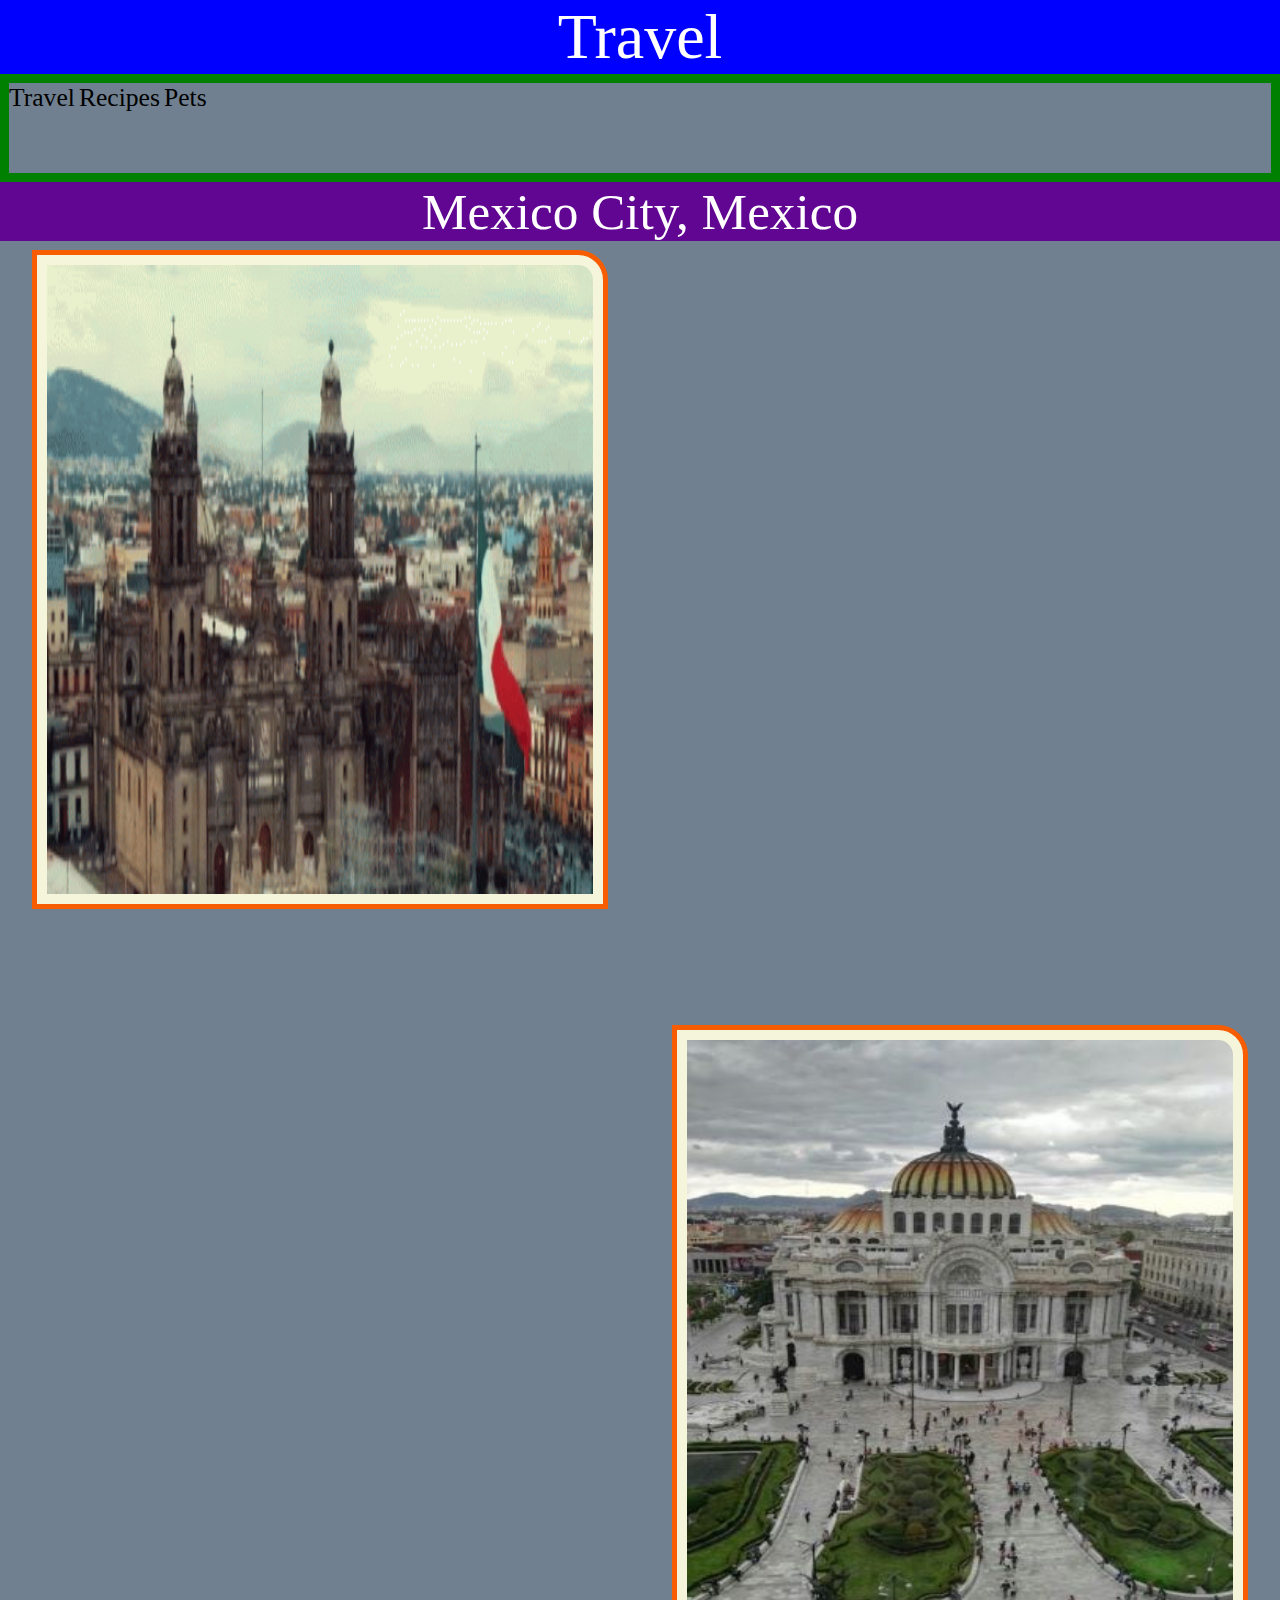
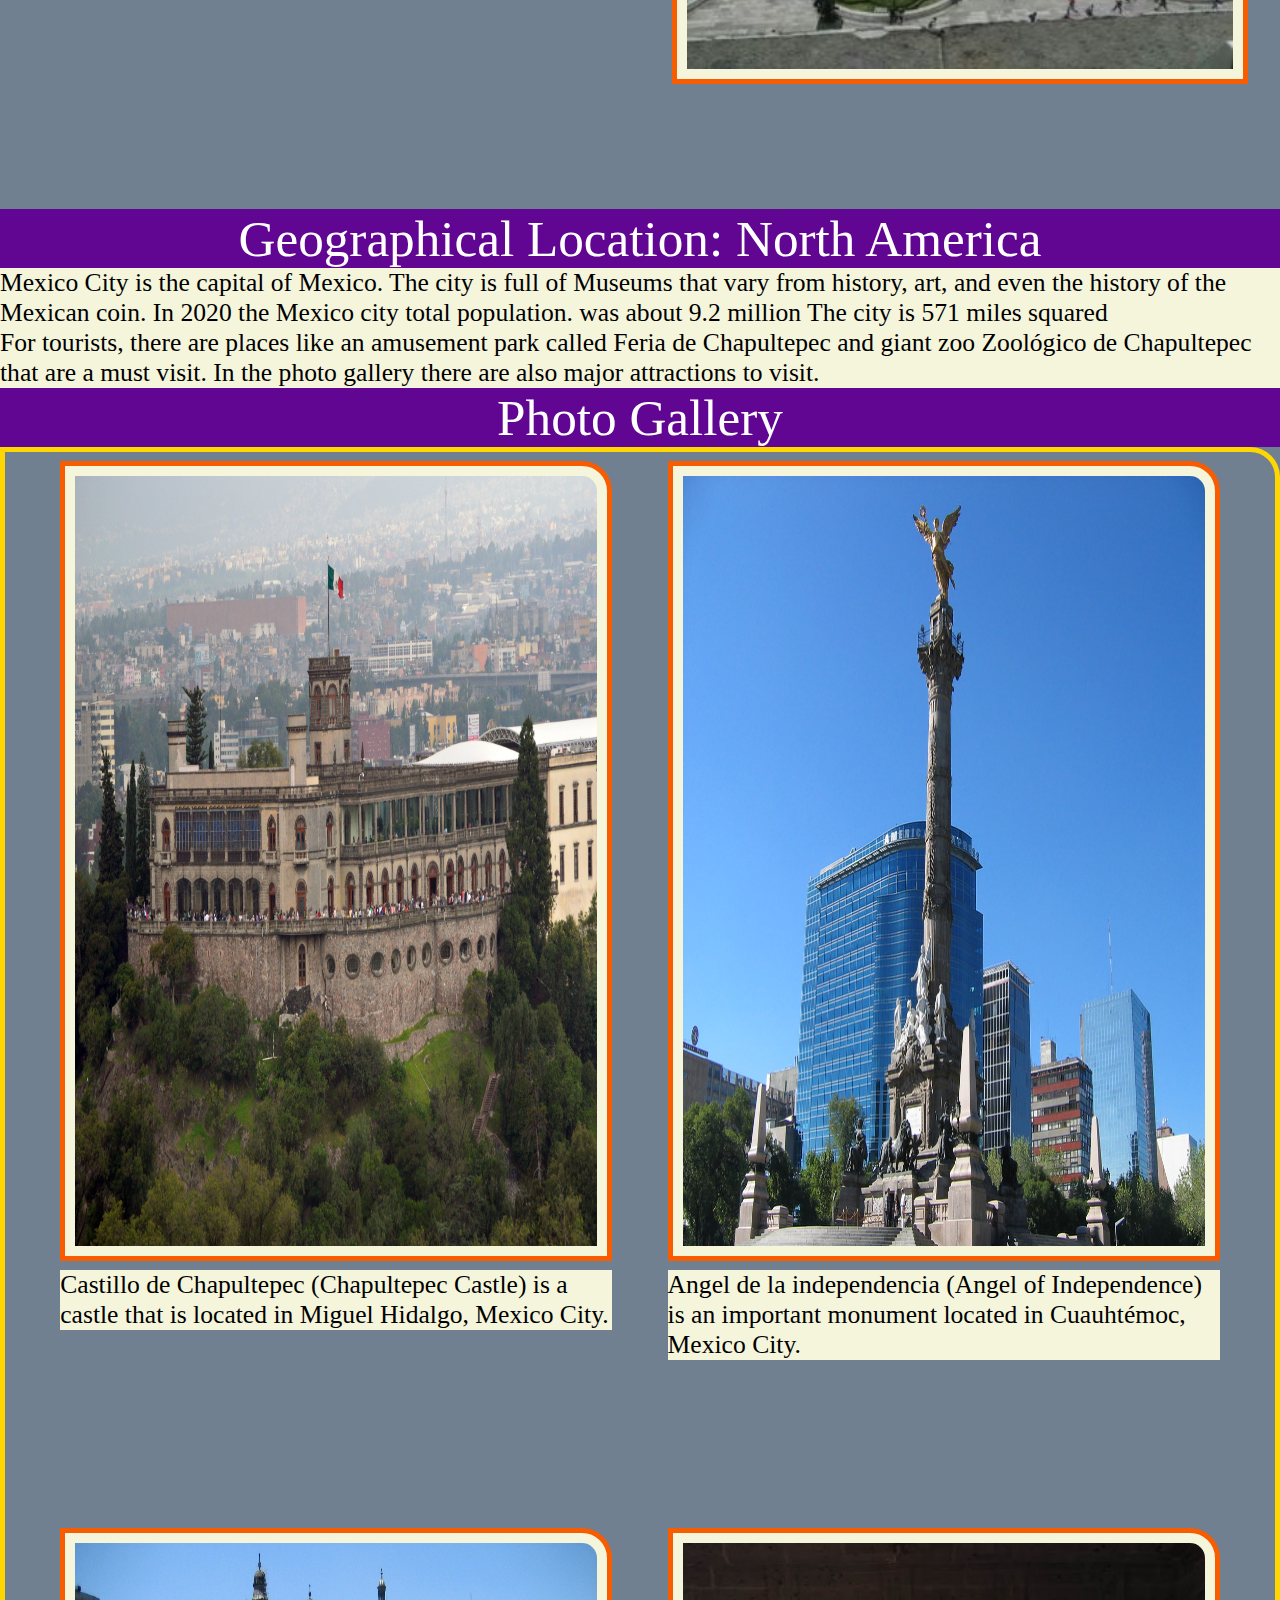
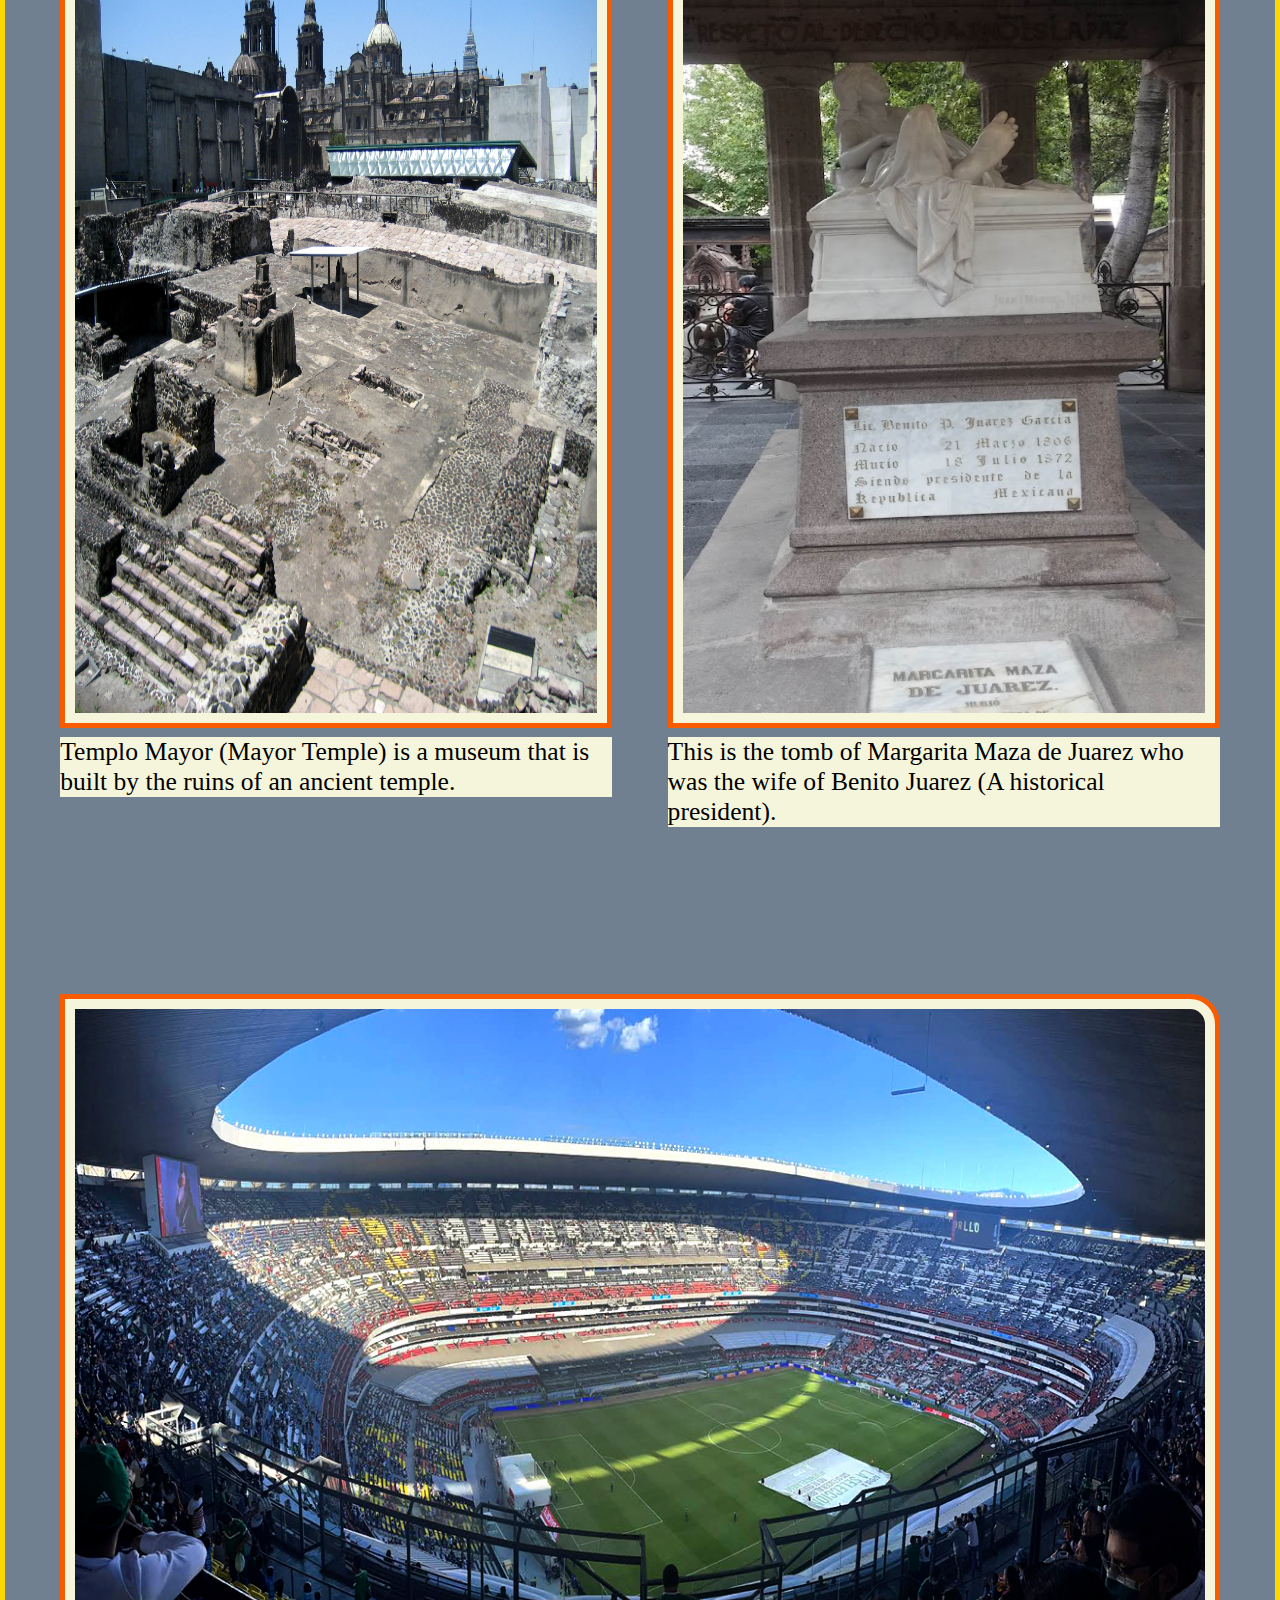
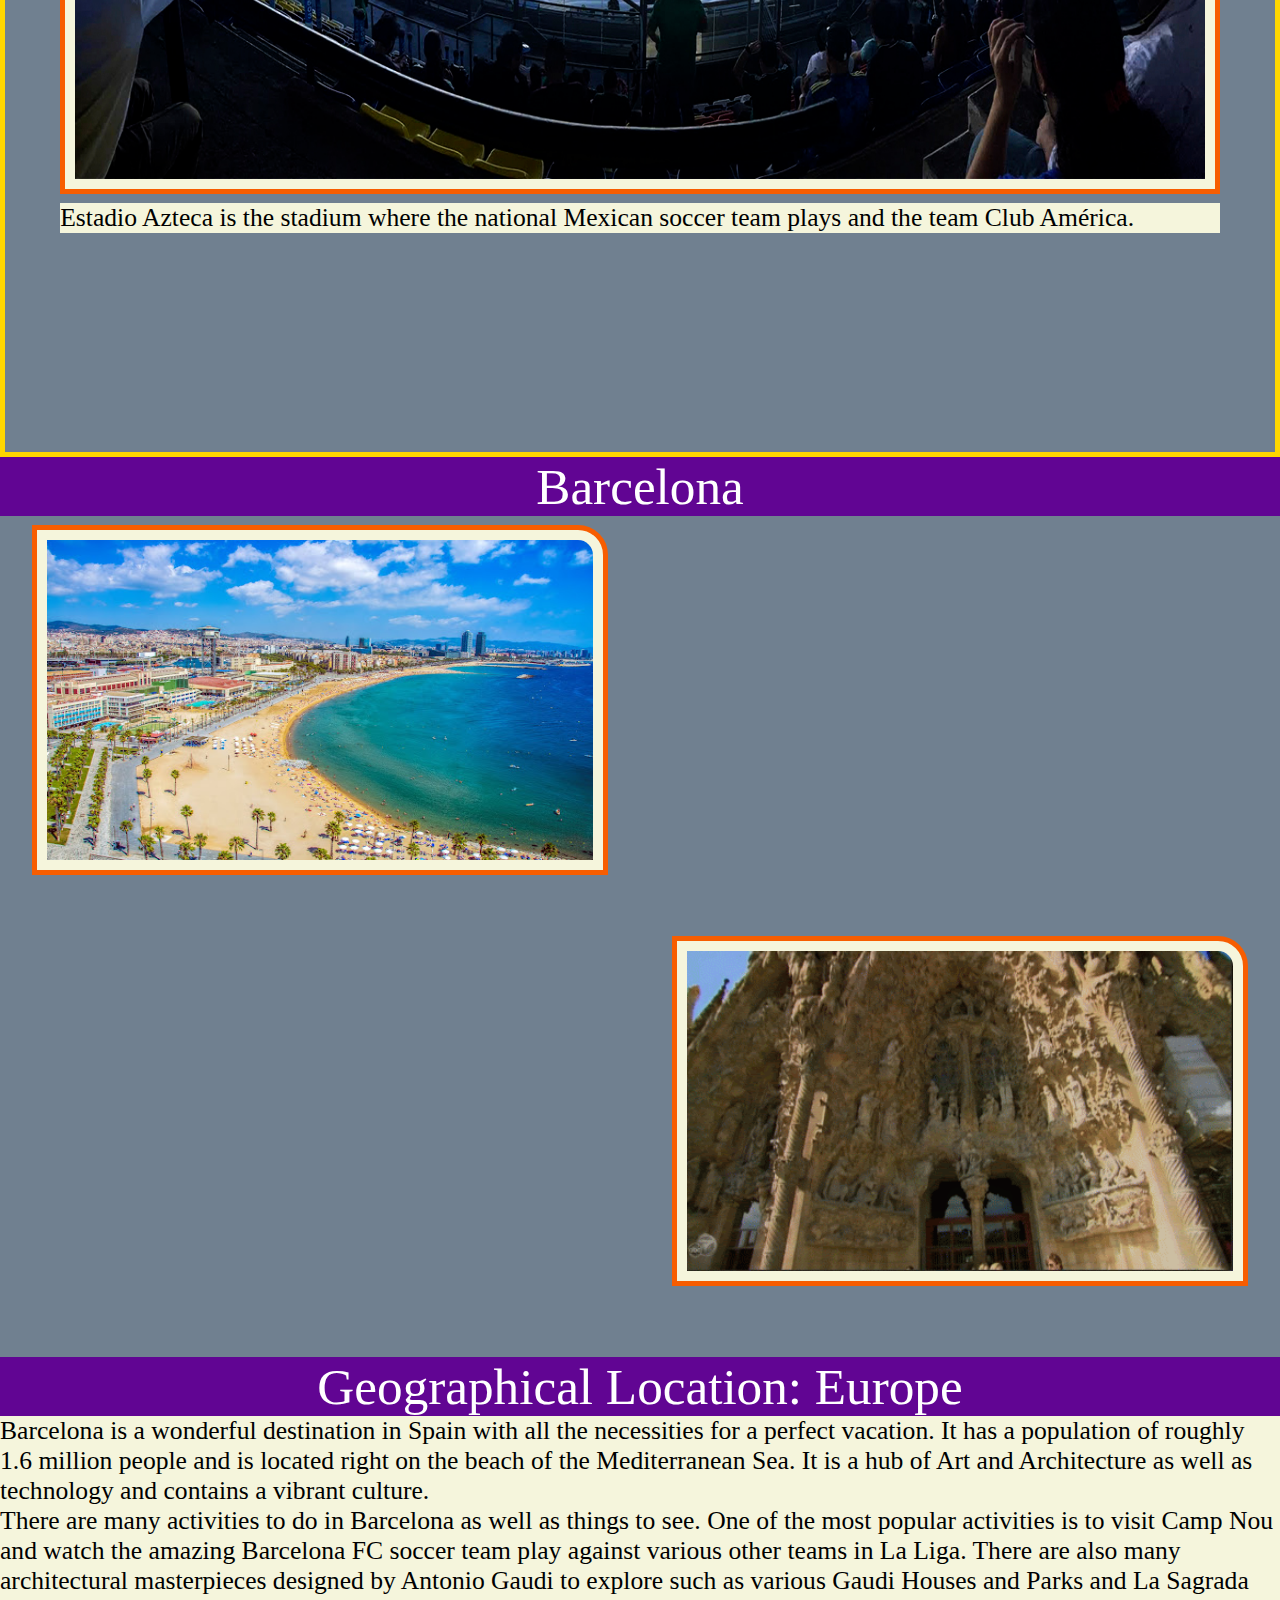
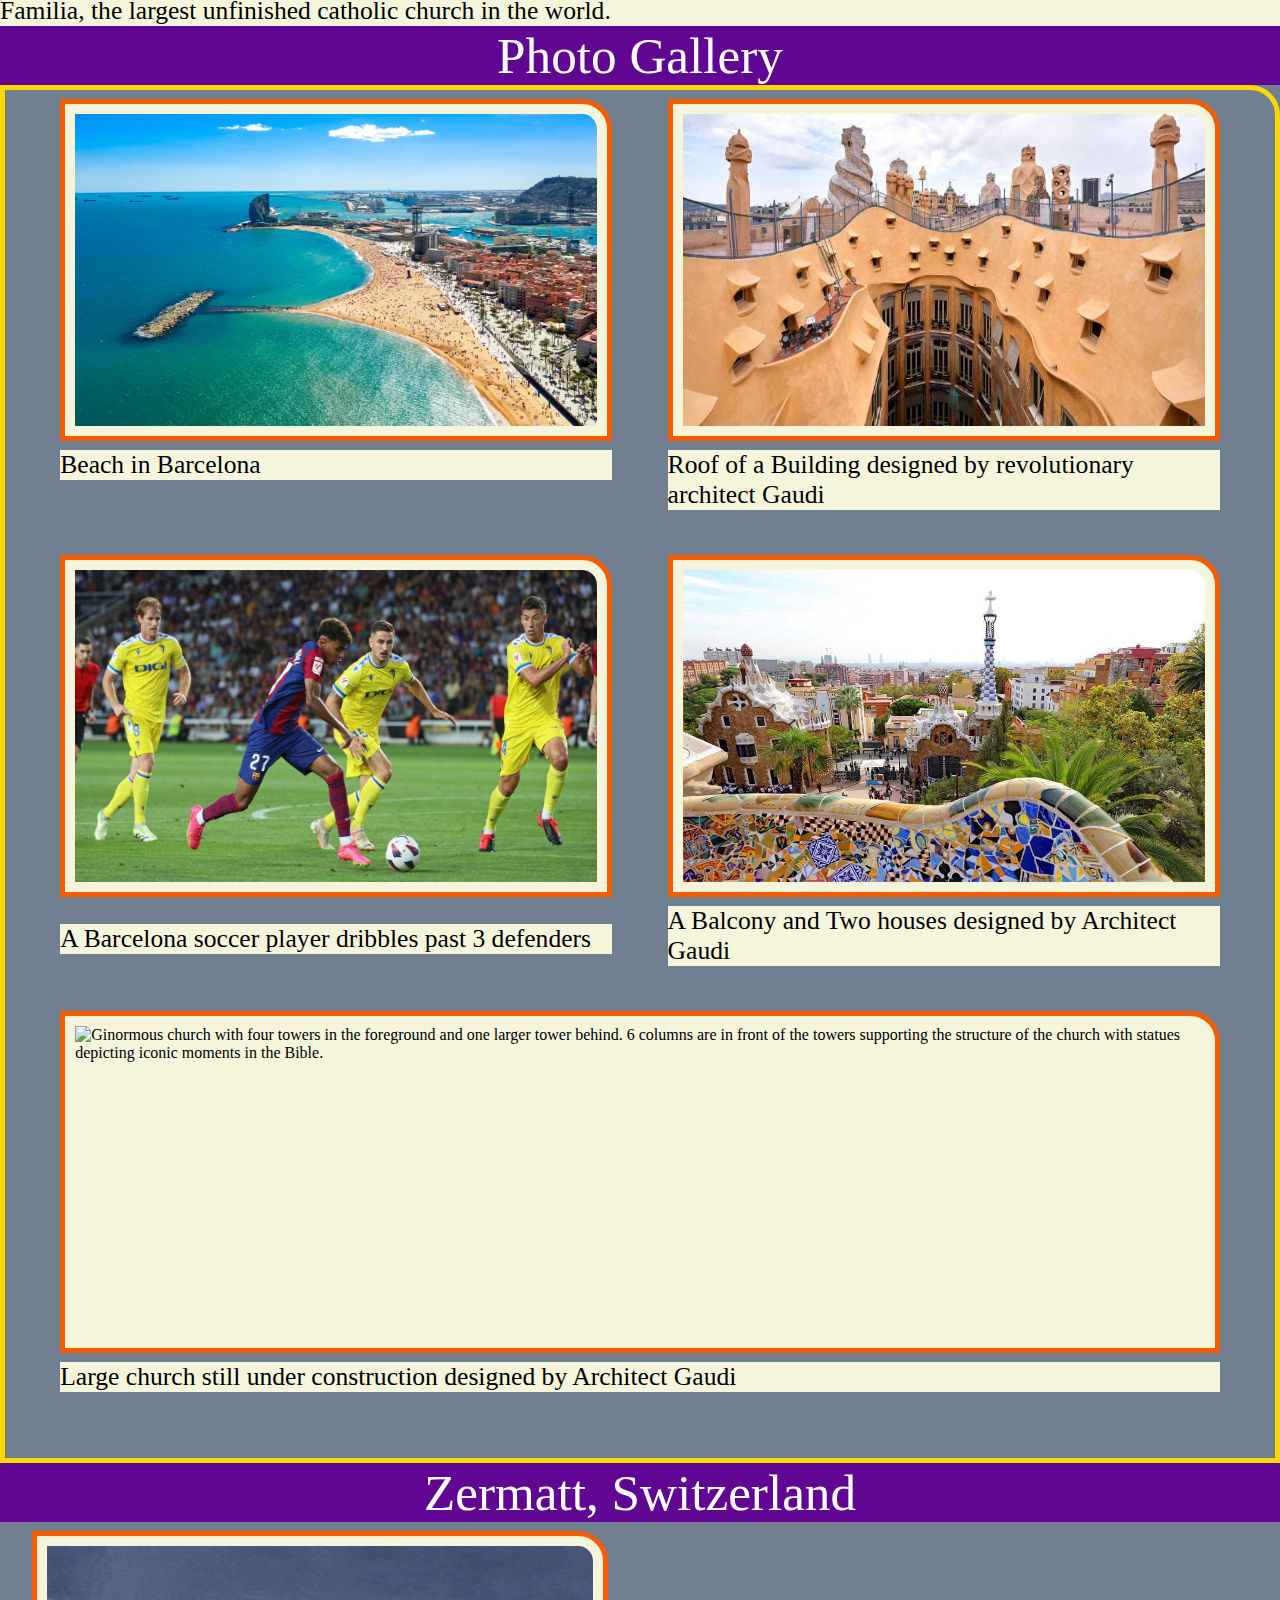
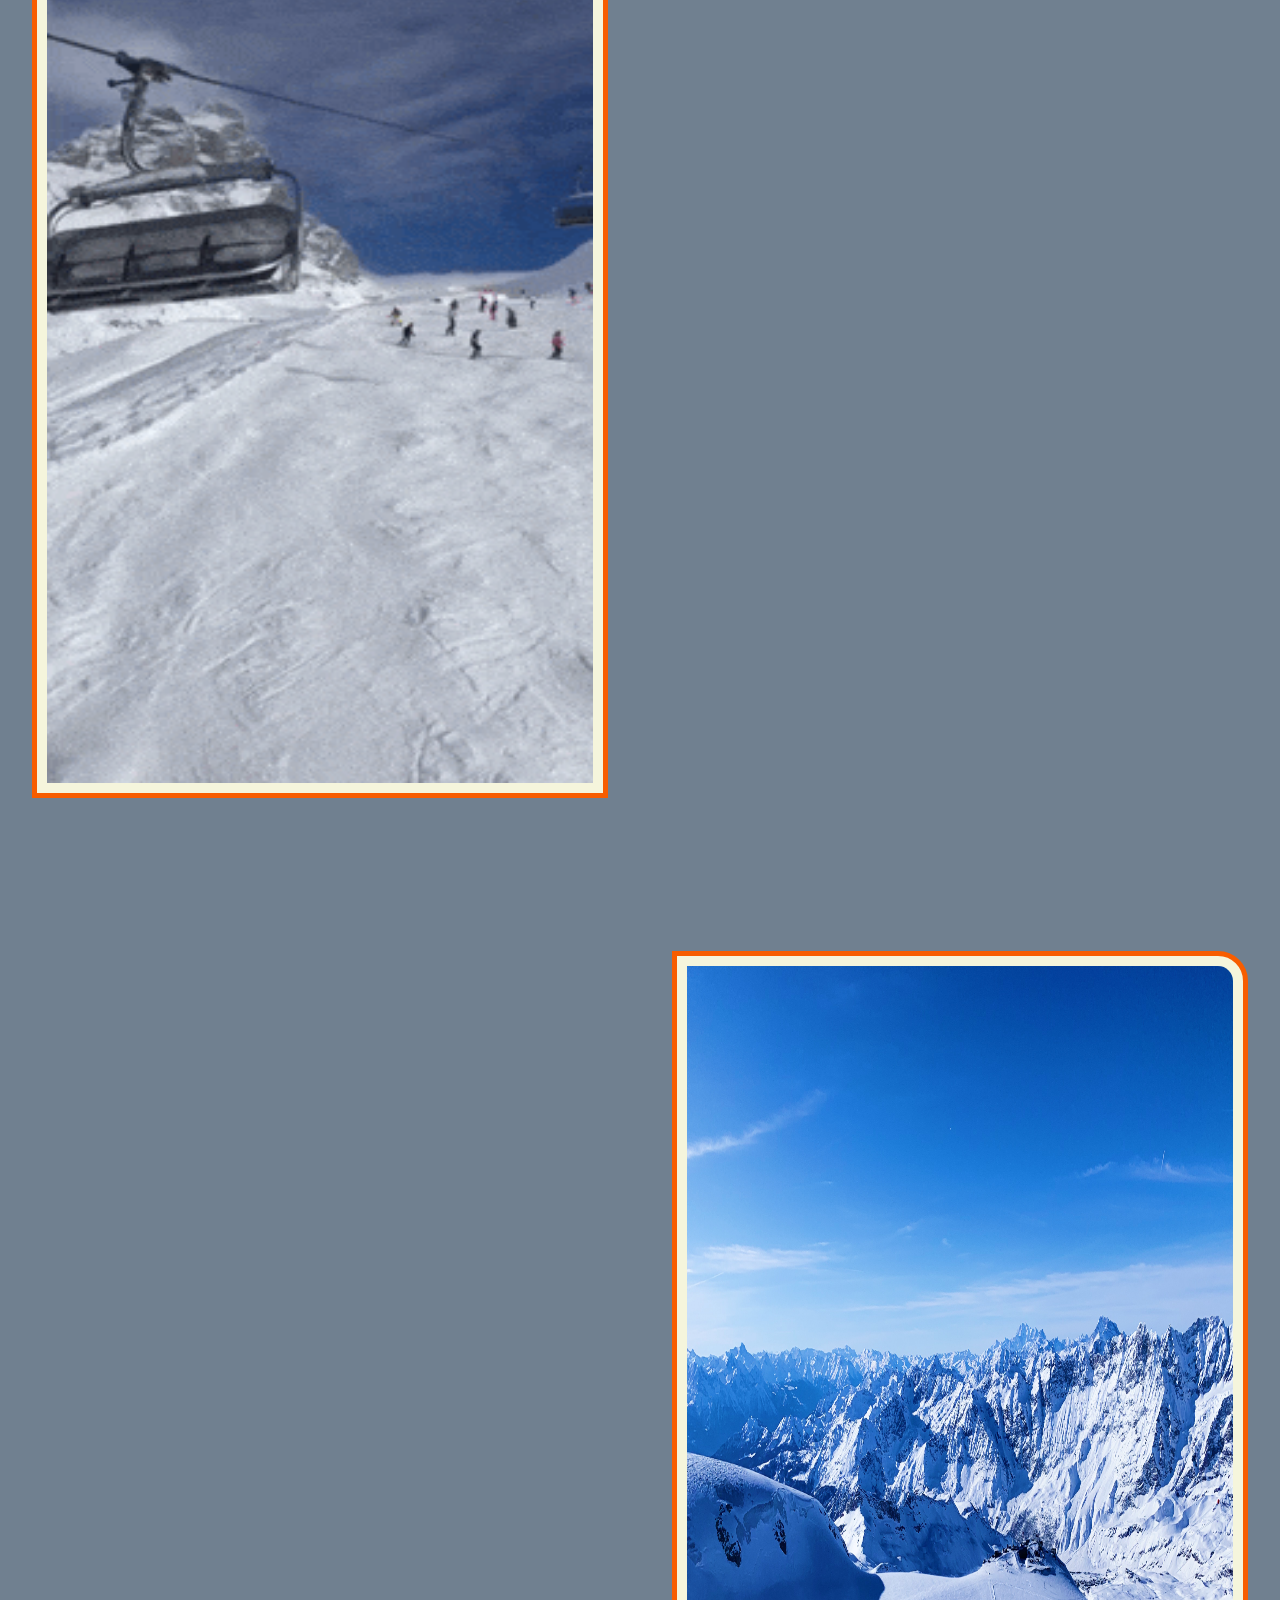
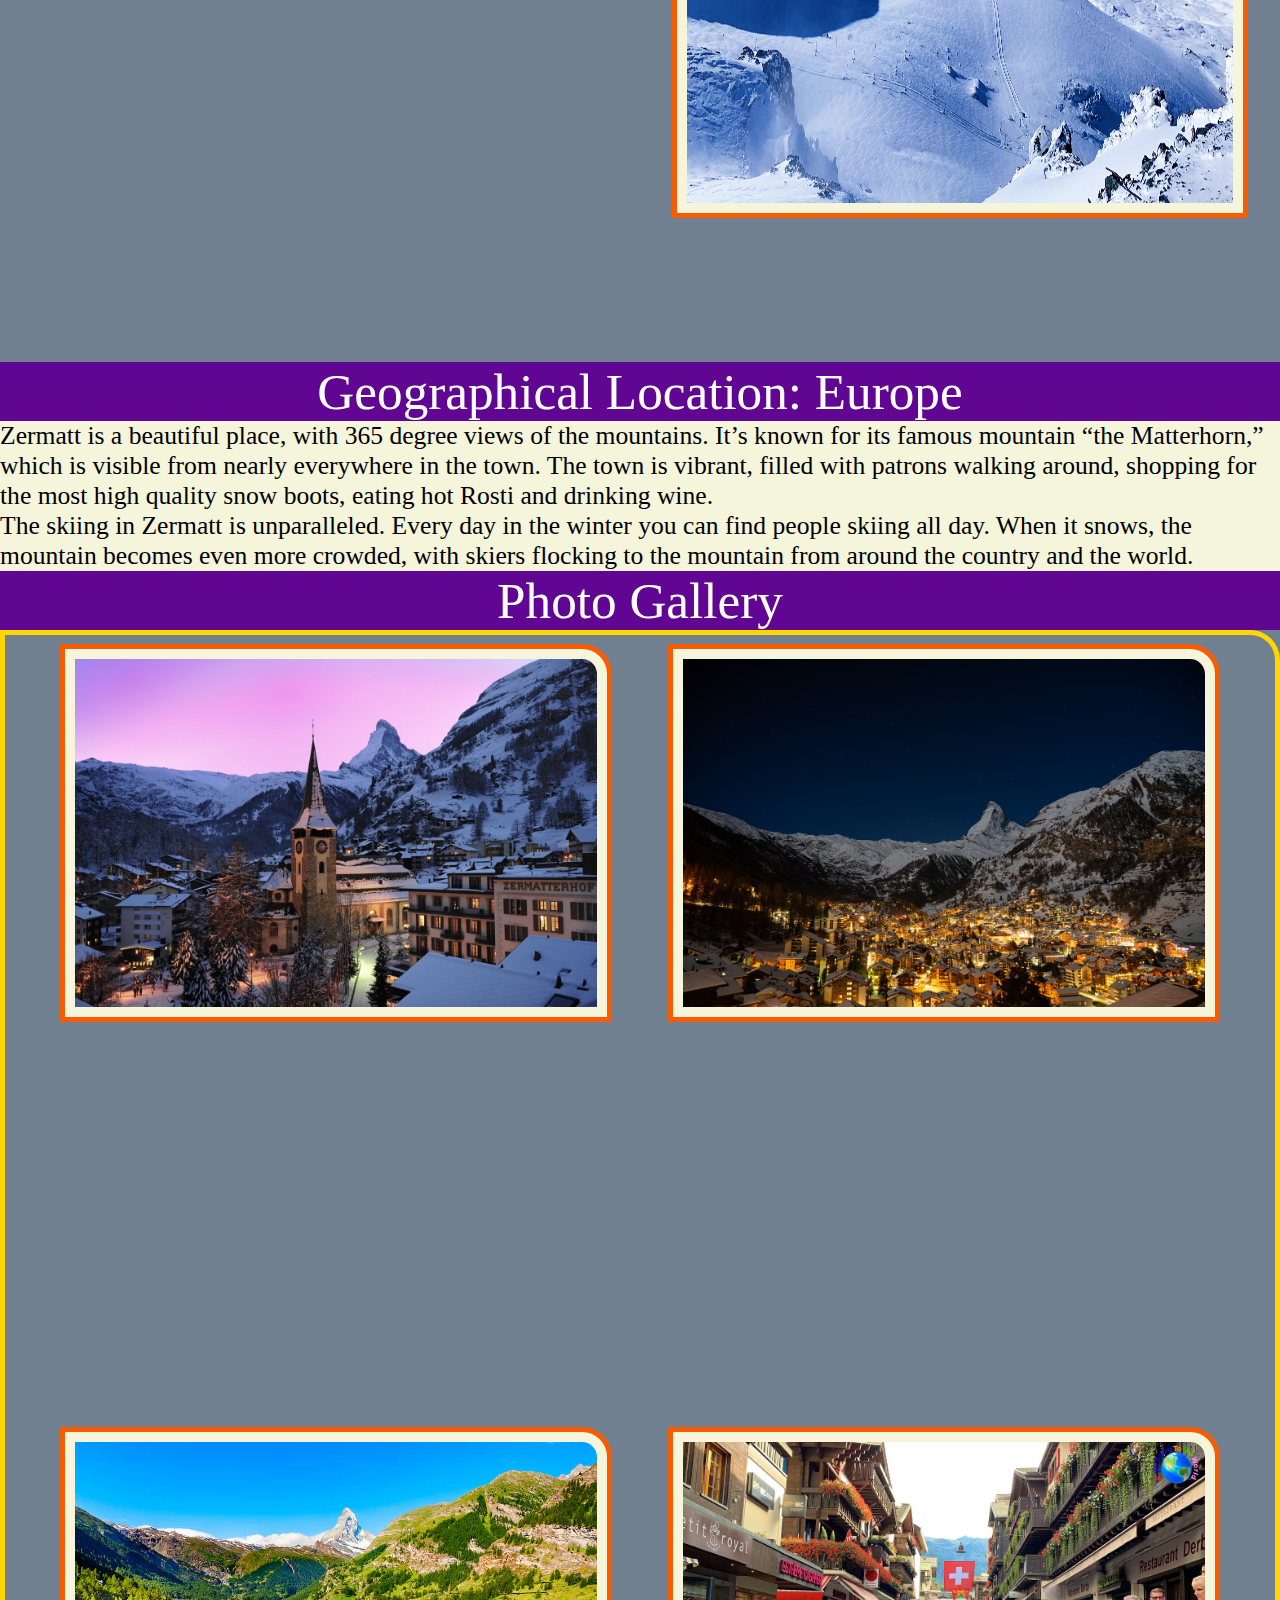
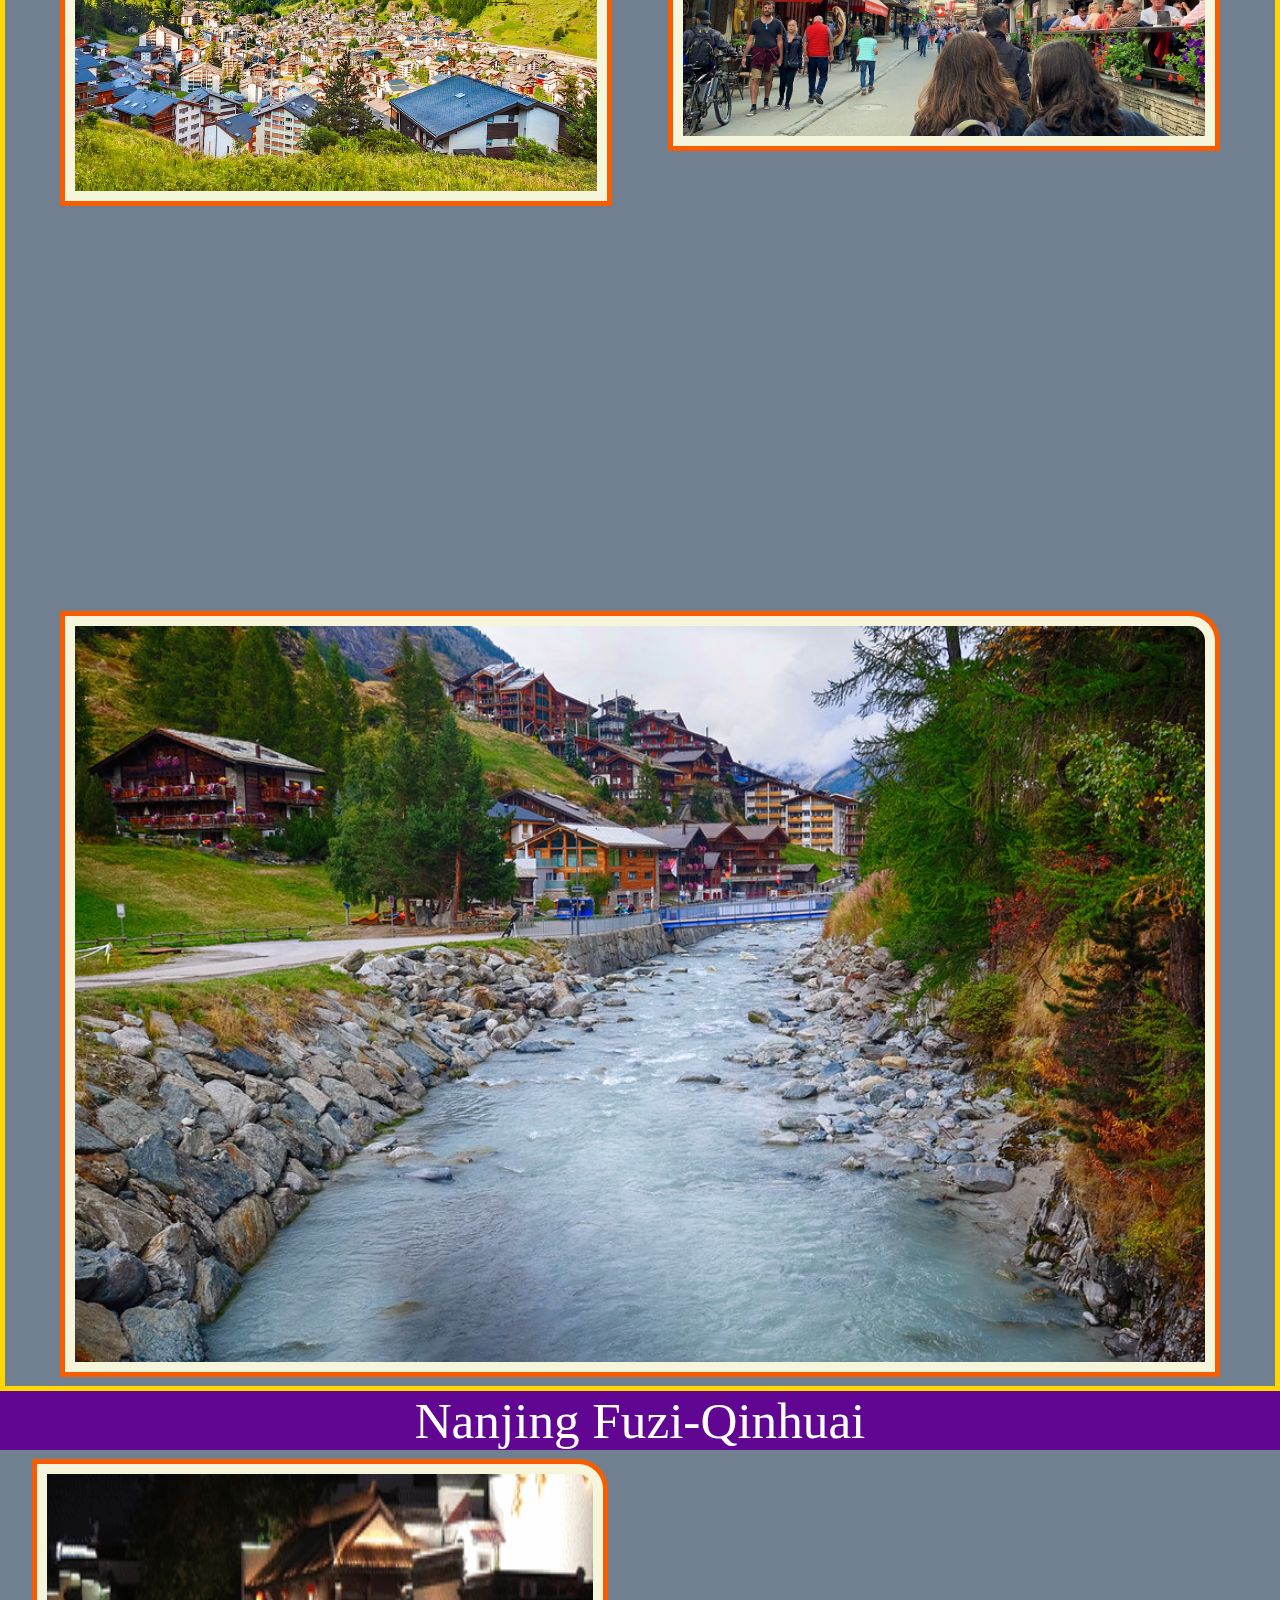
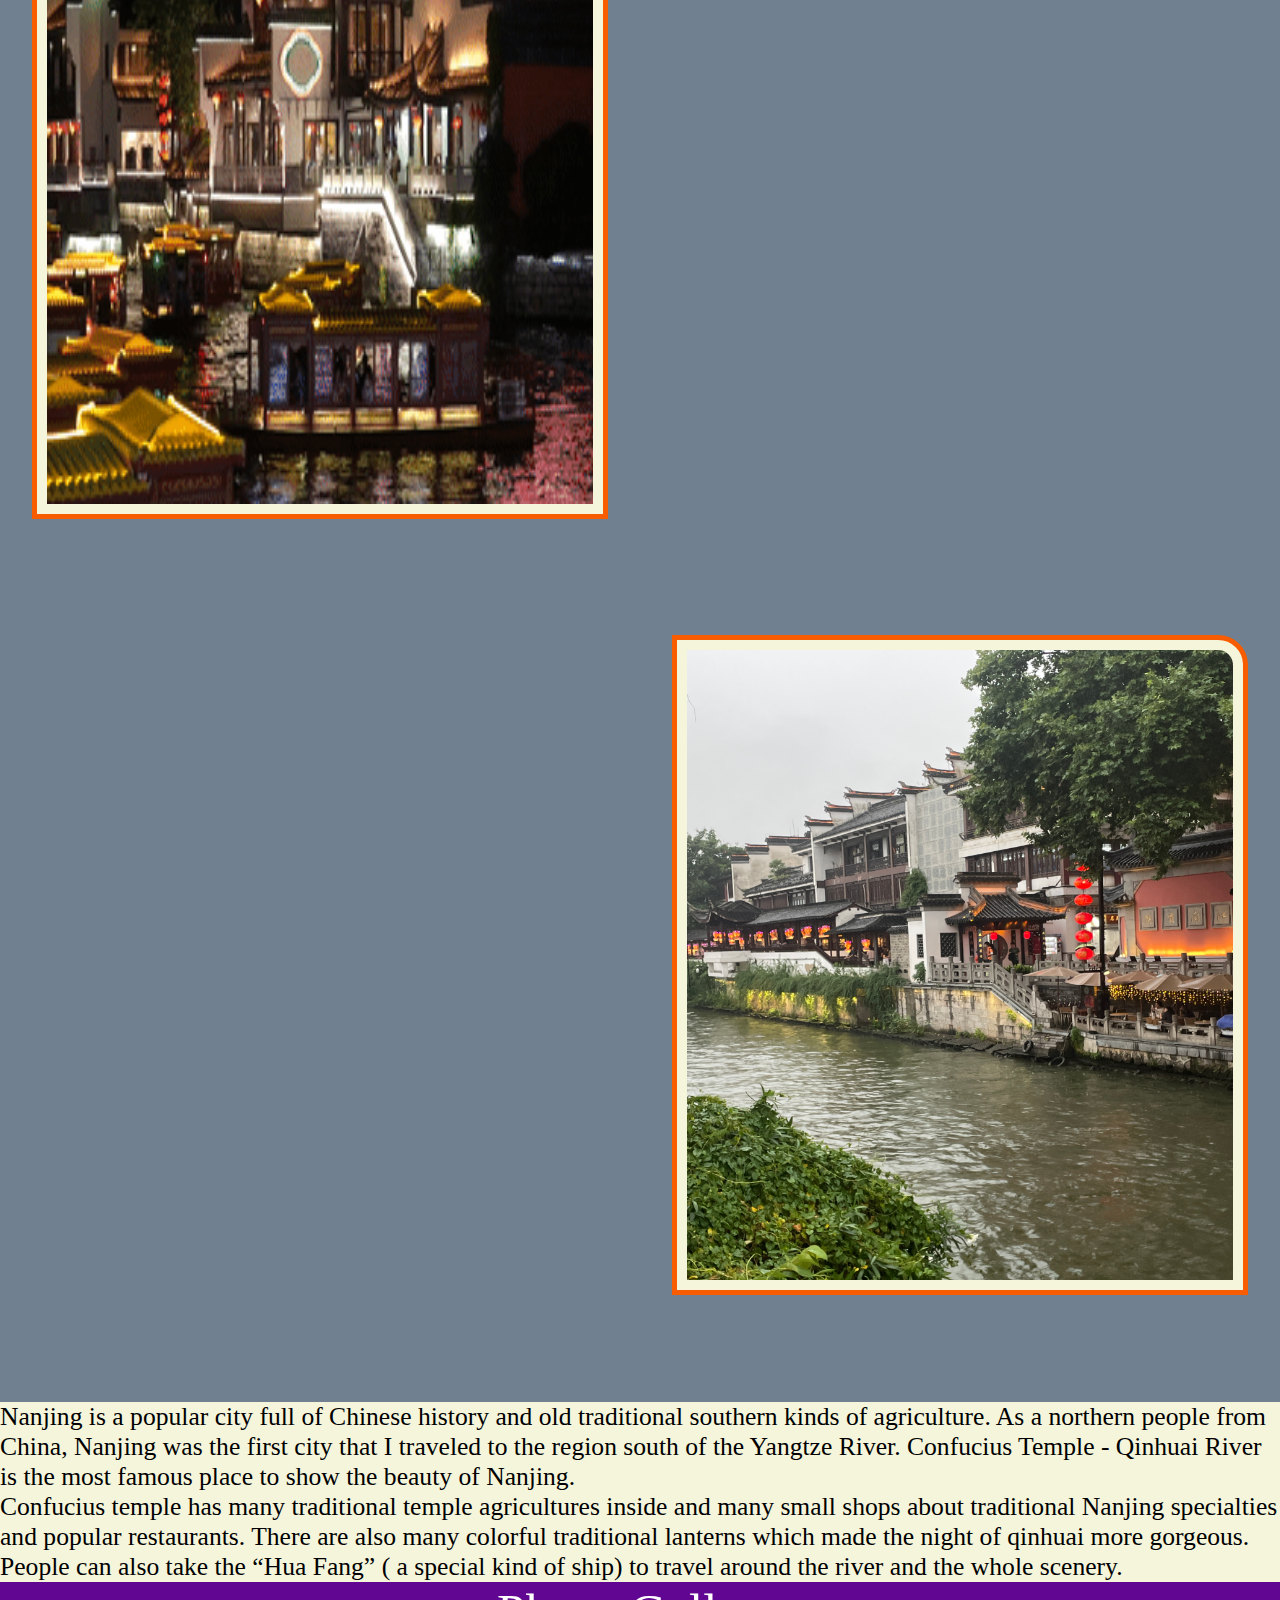
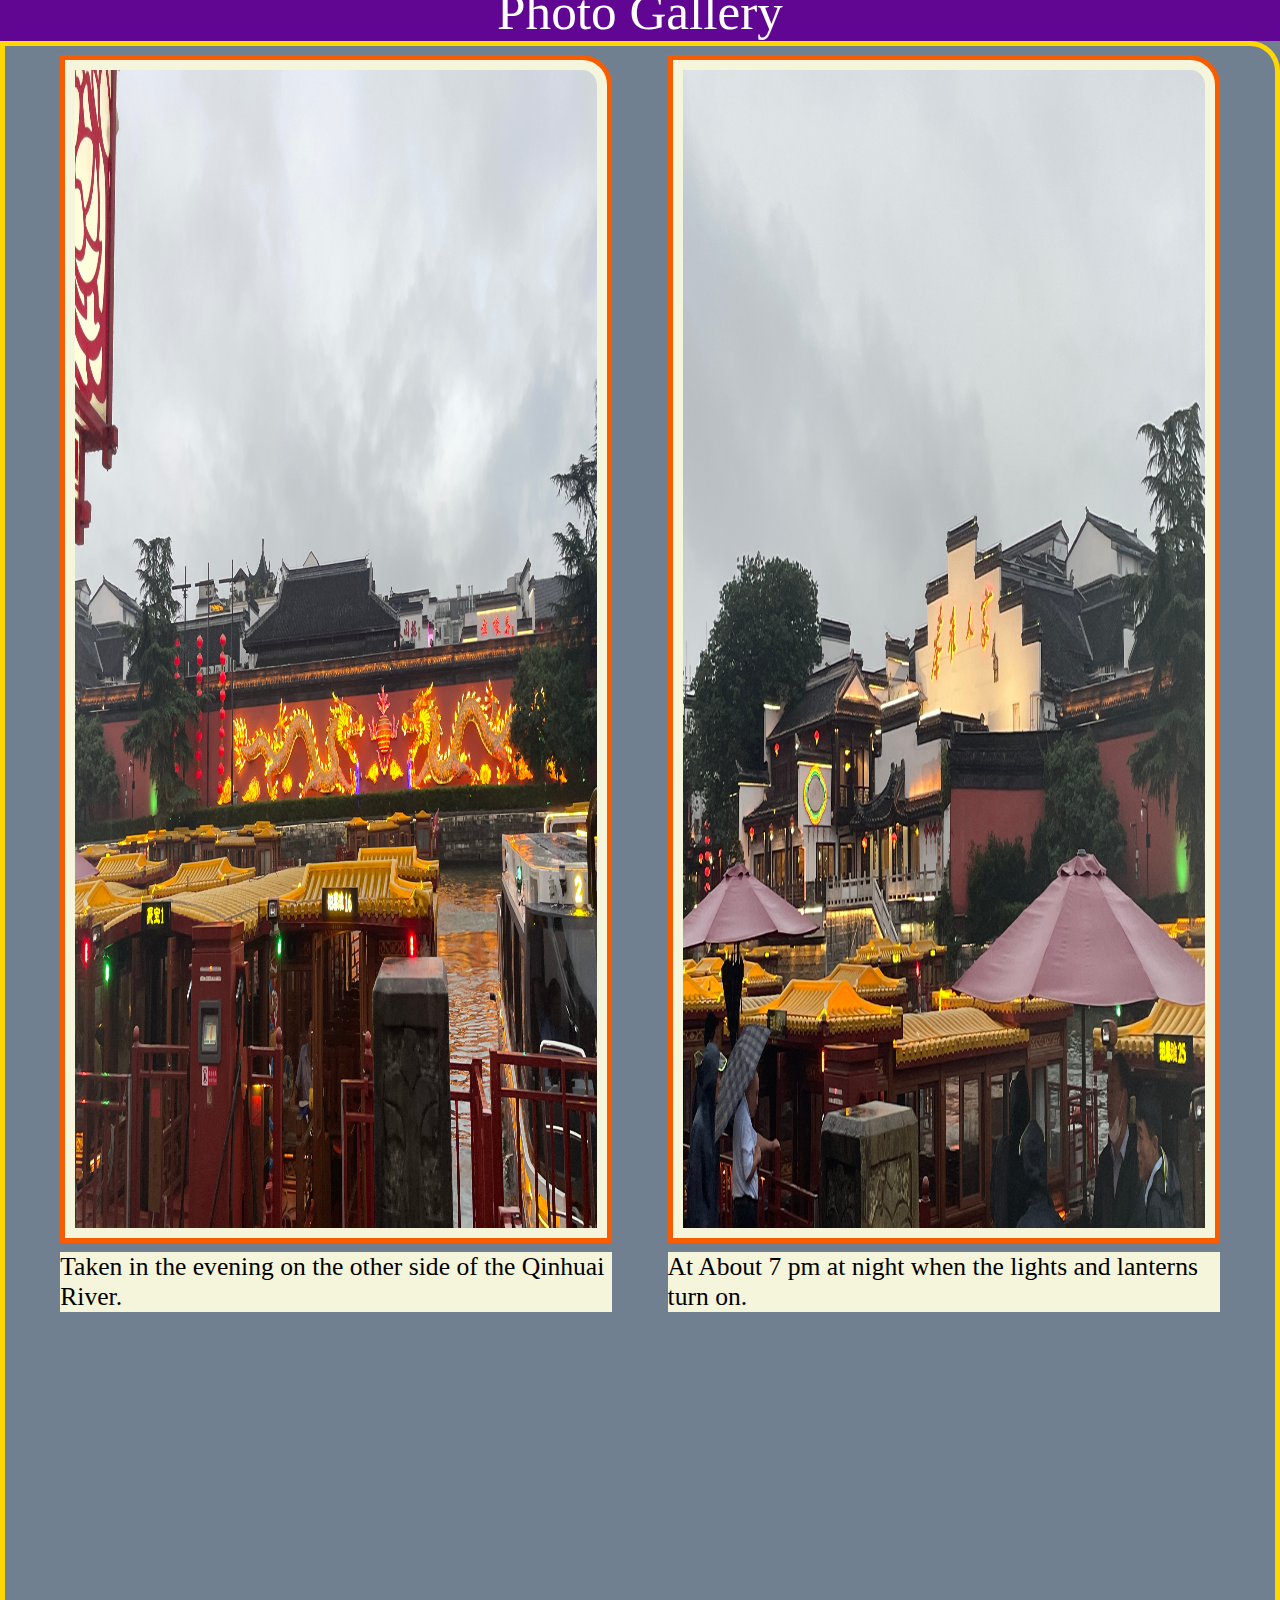
==== commit fdb9afcf: "Add files via upload" ====
--- a/index.html
+++ b/index.html
@@ -288,7 +288,6 @@
             </div>
 <!-- Emy Klepacki -->
         </div>
-        <div>
             <h2>Paris, France</h2>
             <div class = "two_pictures">
             <img class = "item1" id="paris_La_Tour_Eiffel" src="images/paris_La_Tour_Eiffel.gif" alt="The Eiffel Tower" width="400">
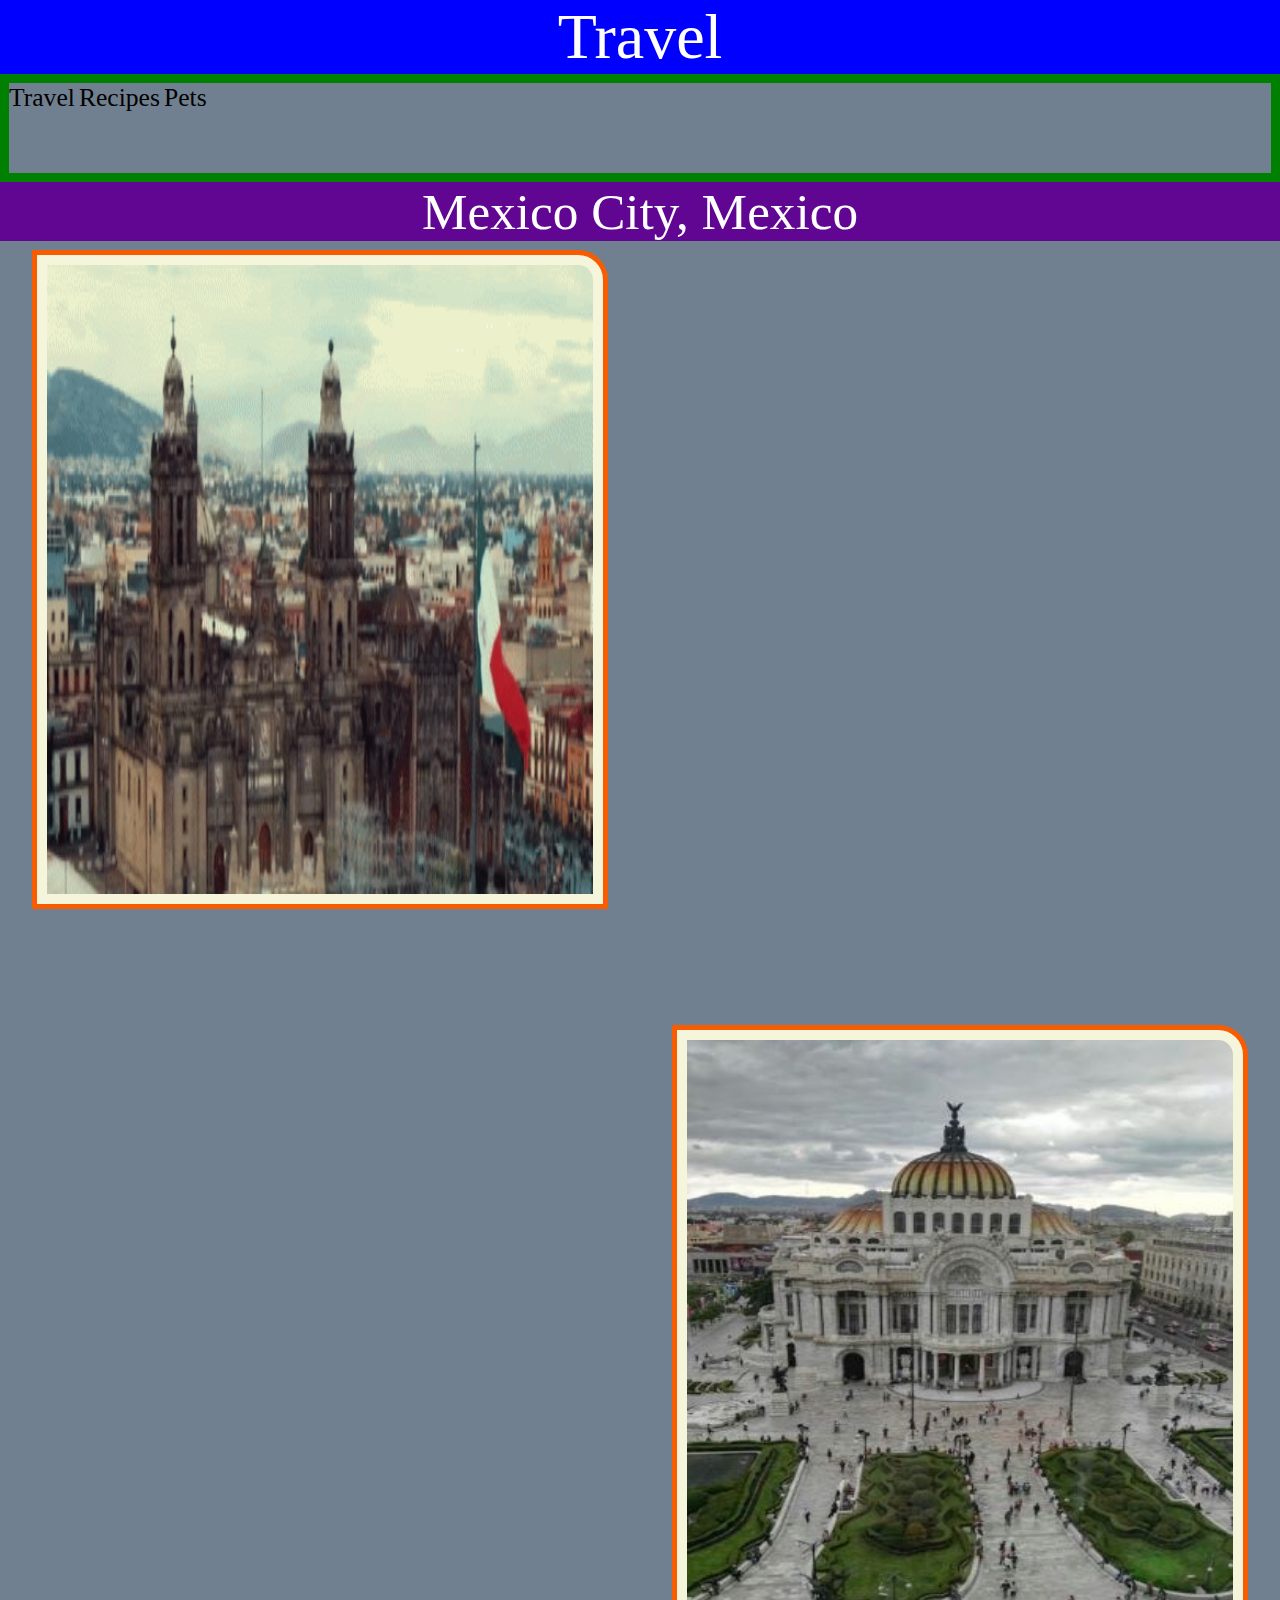
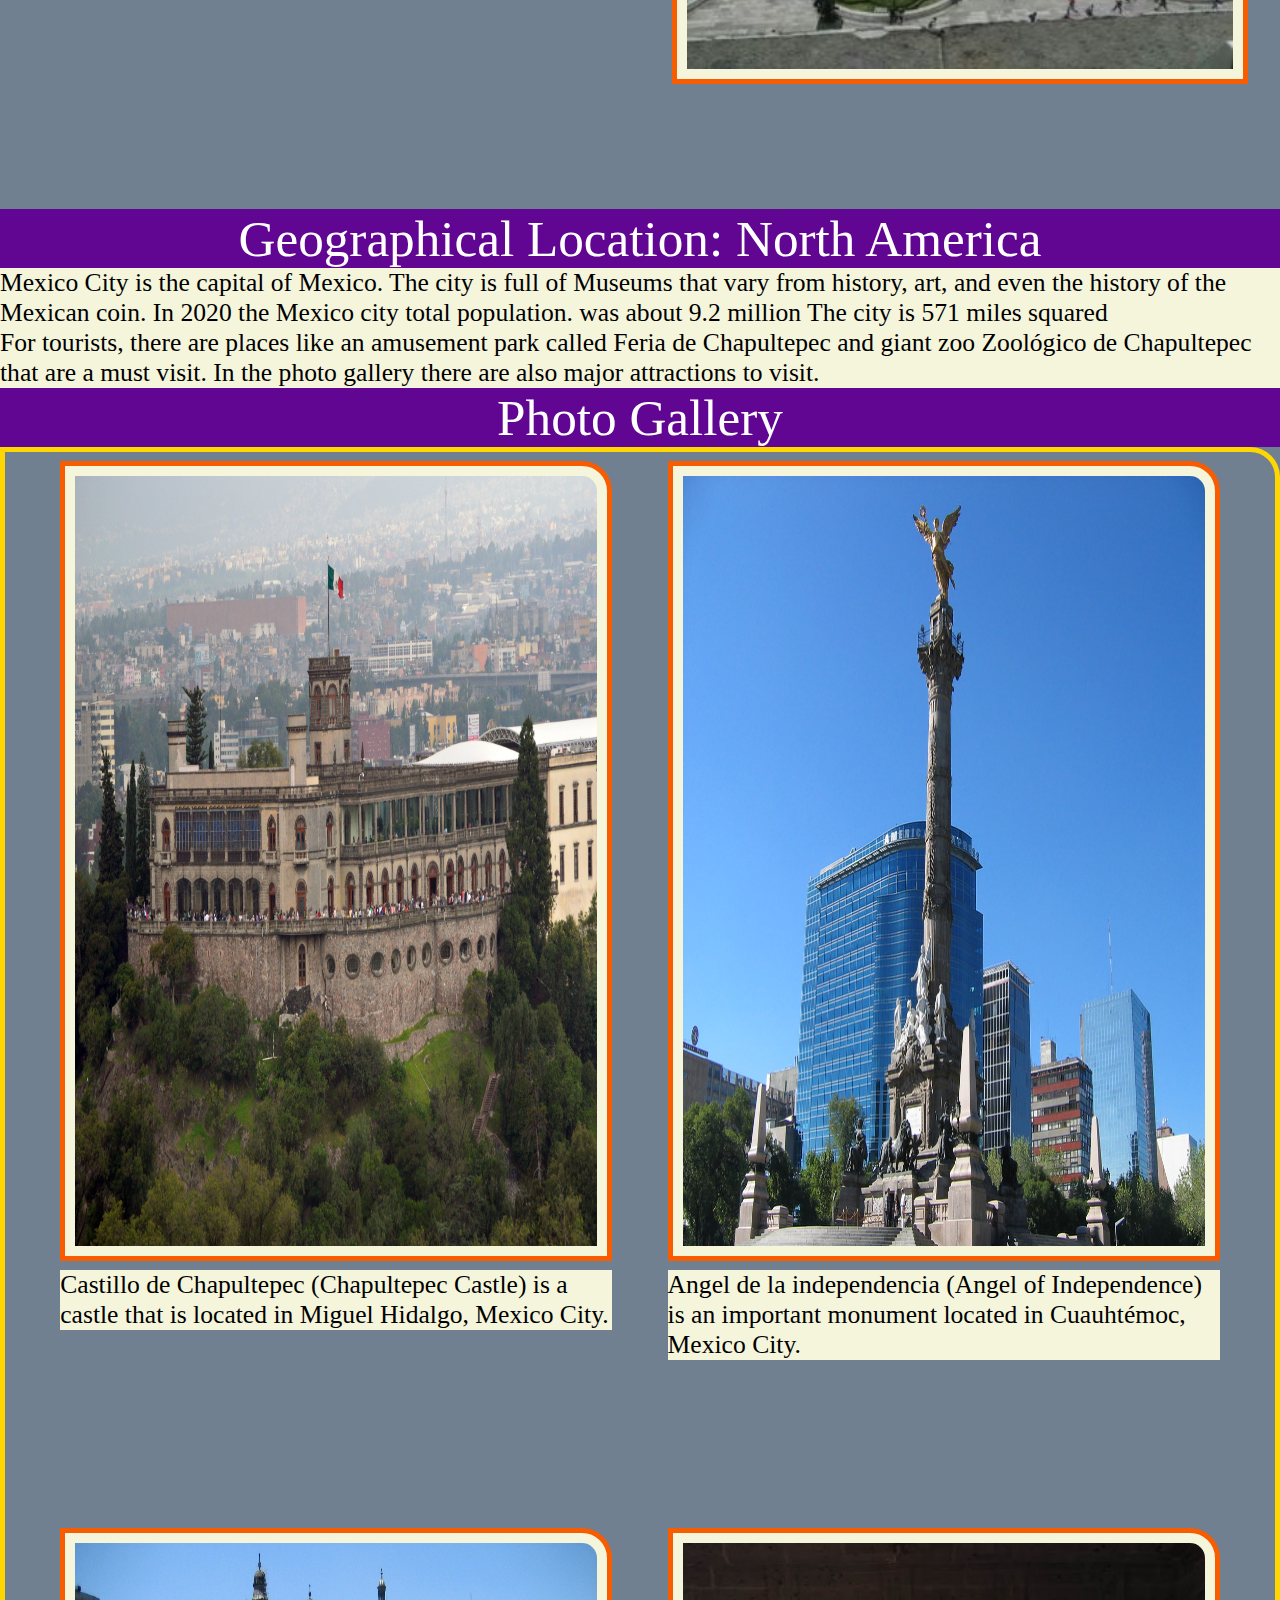
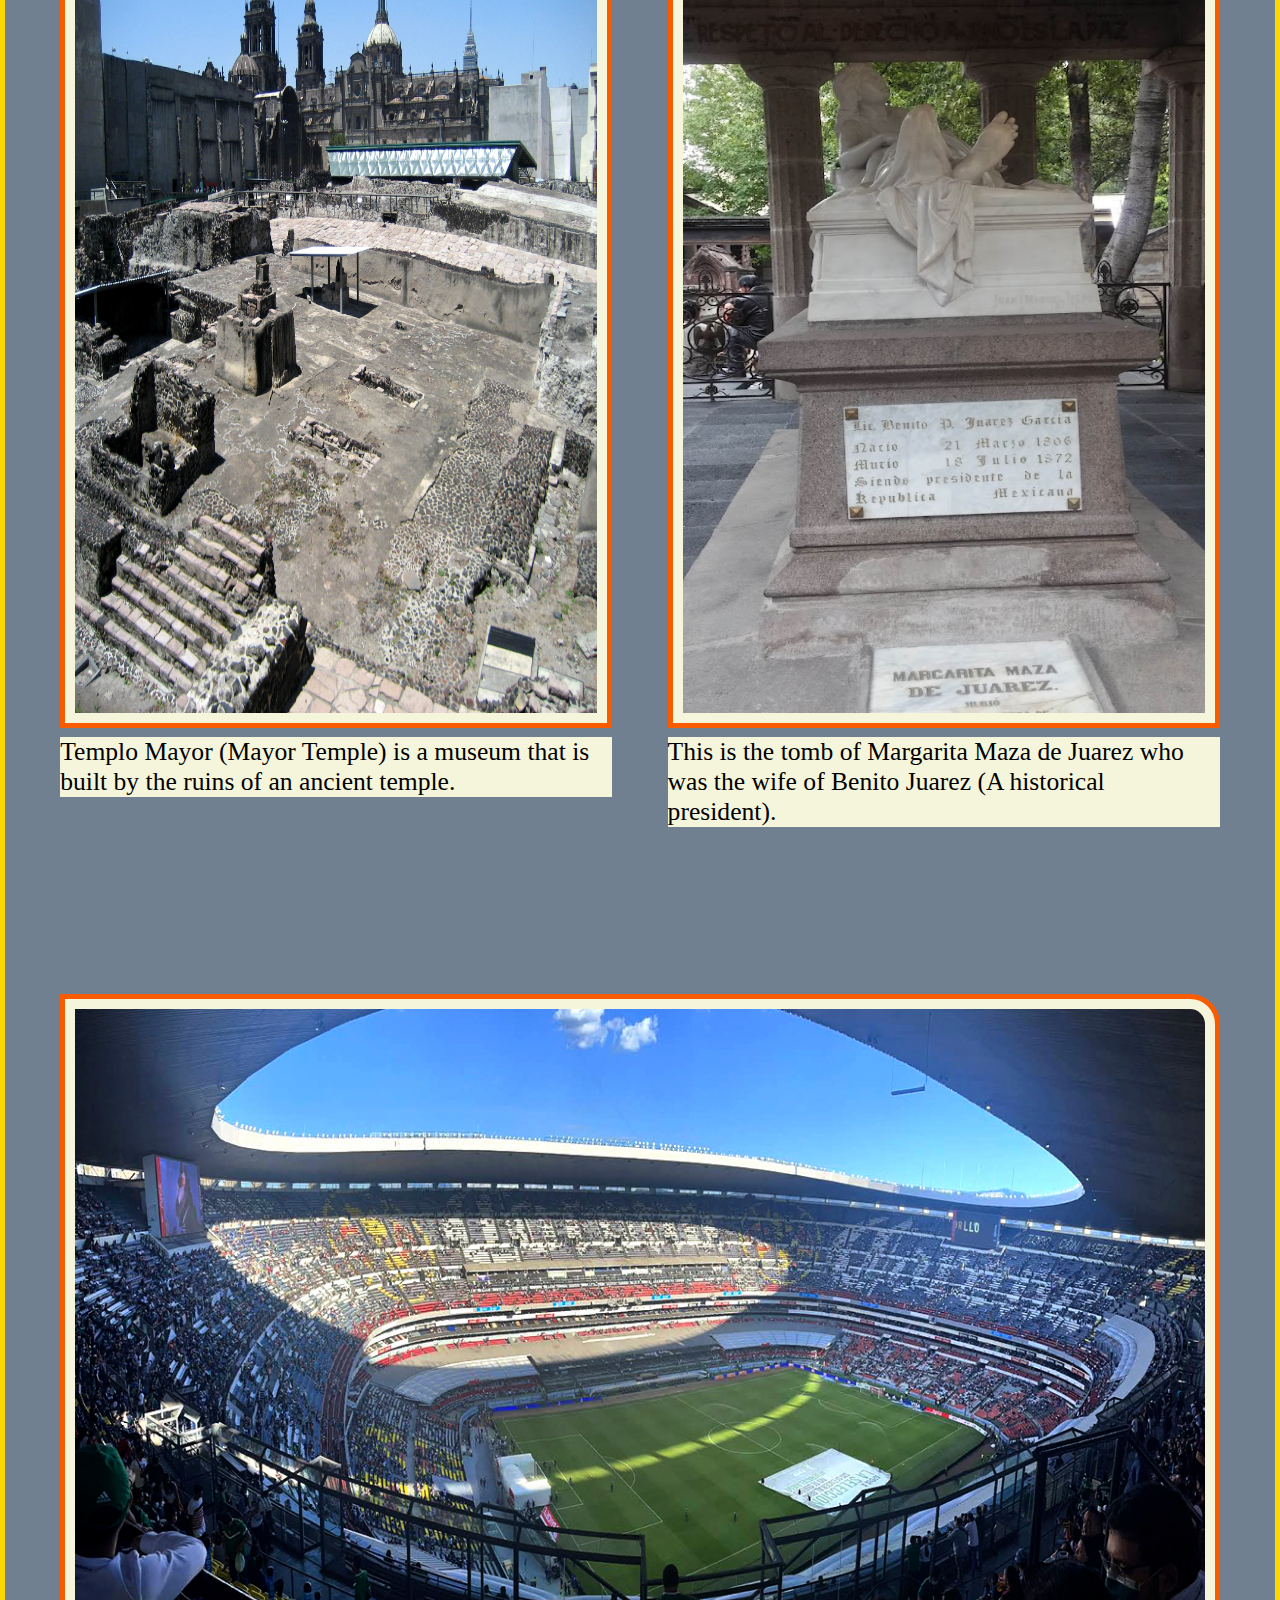
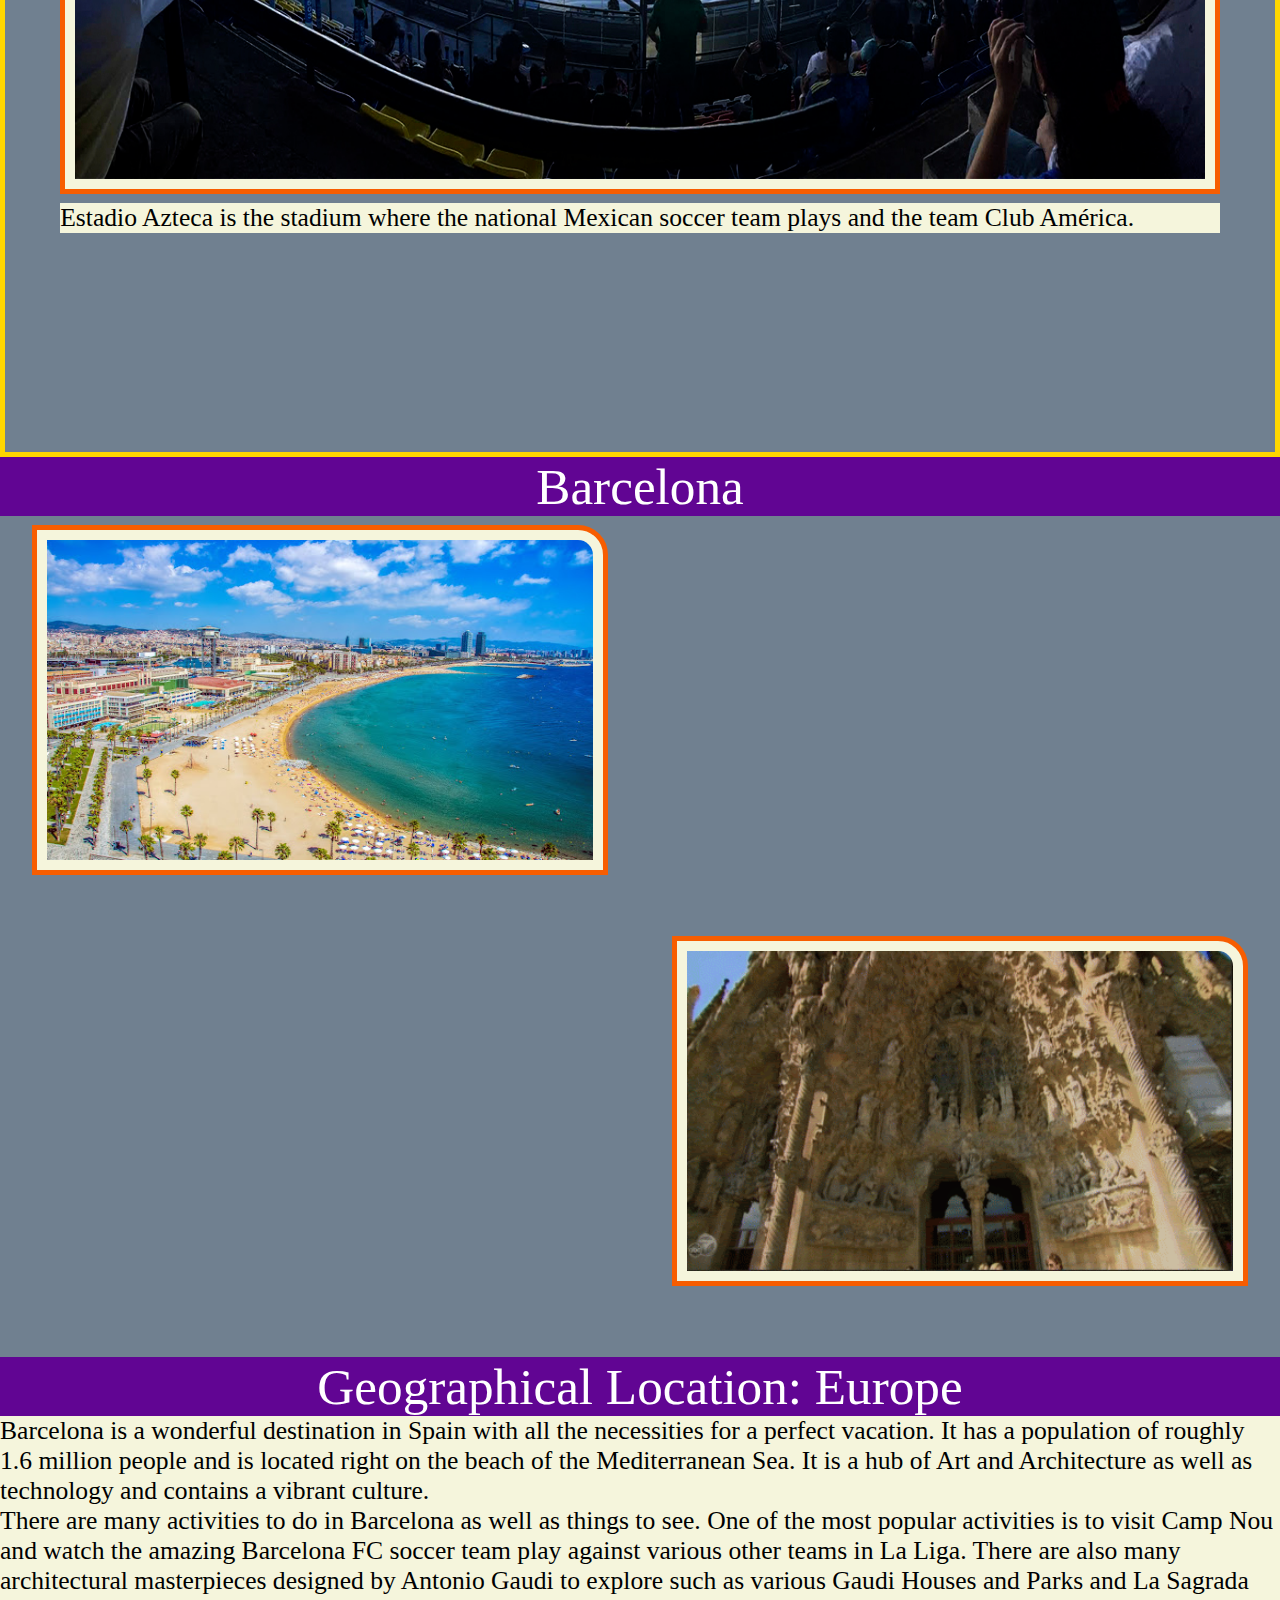
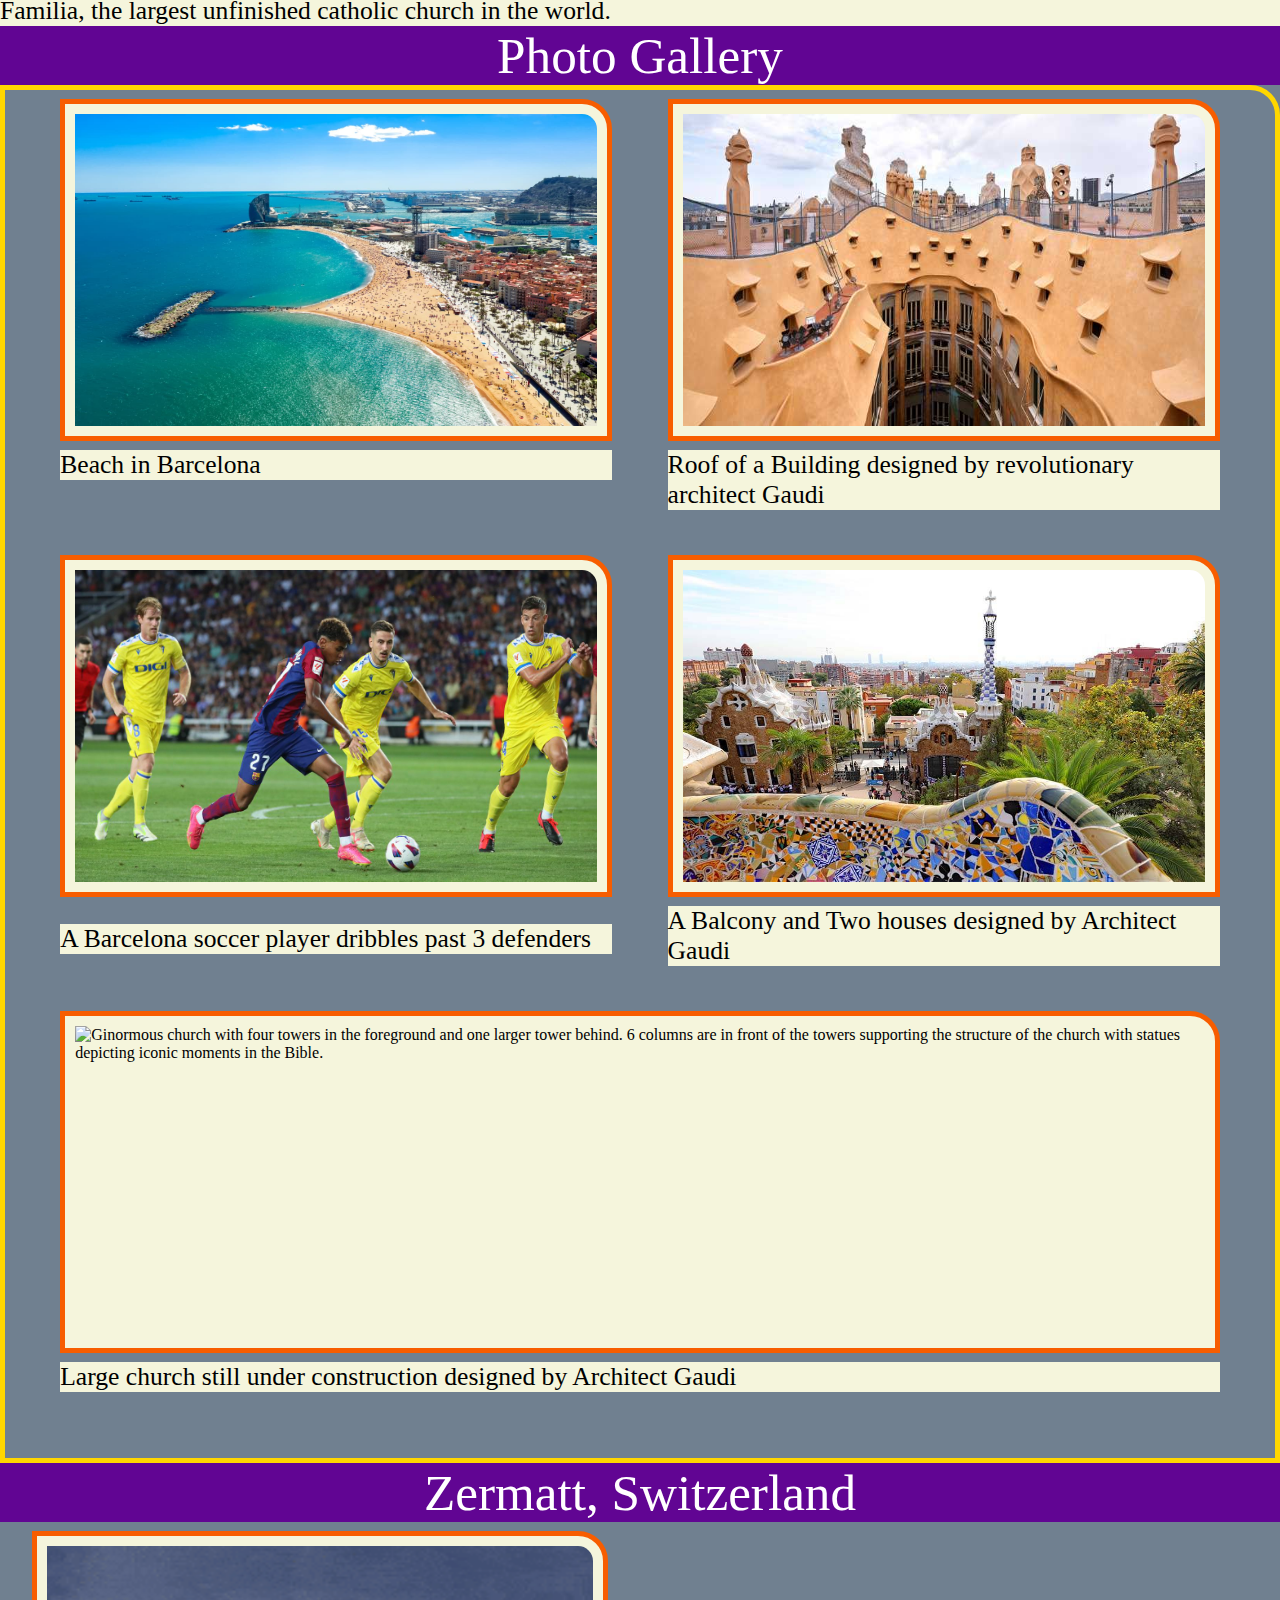
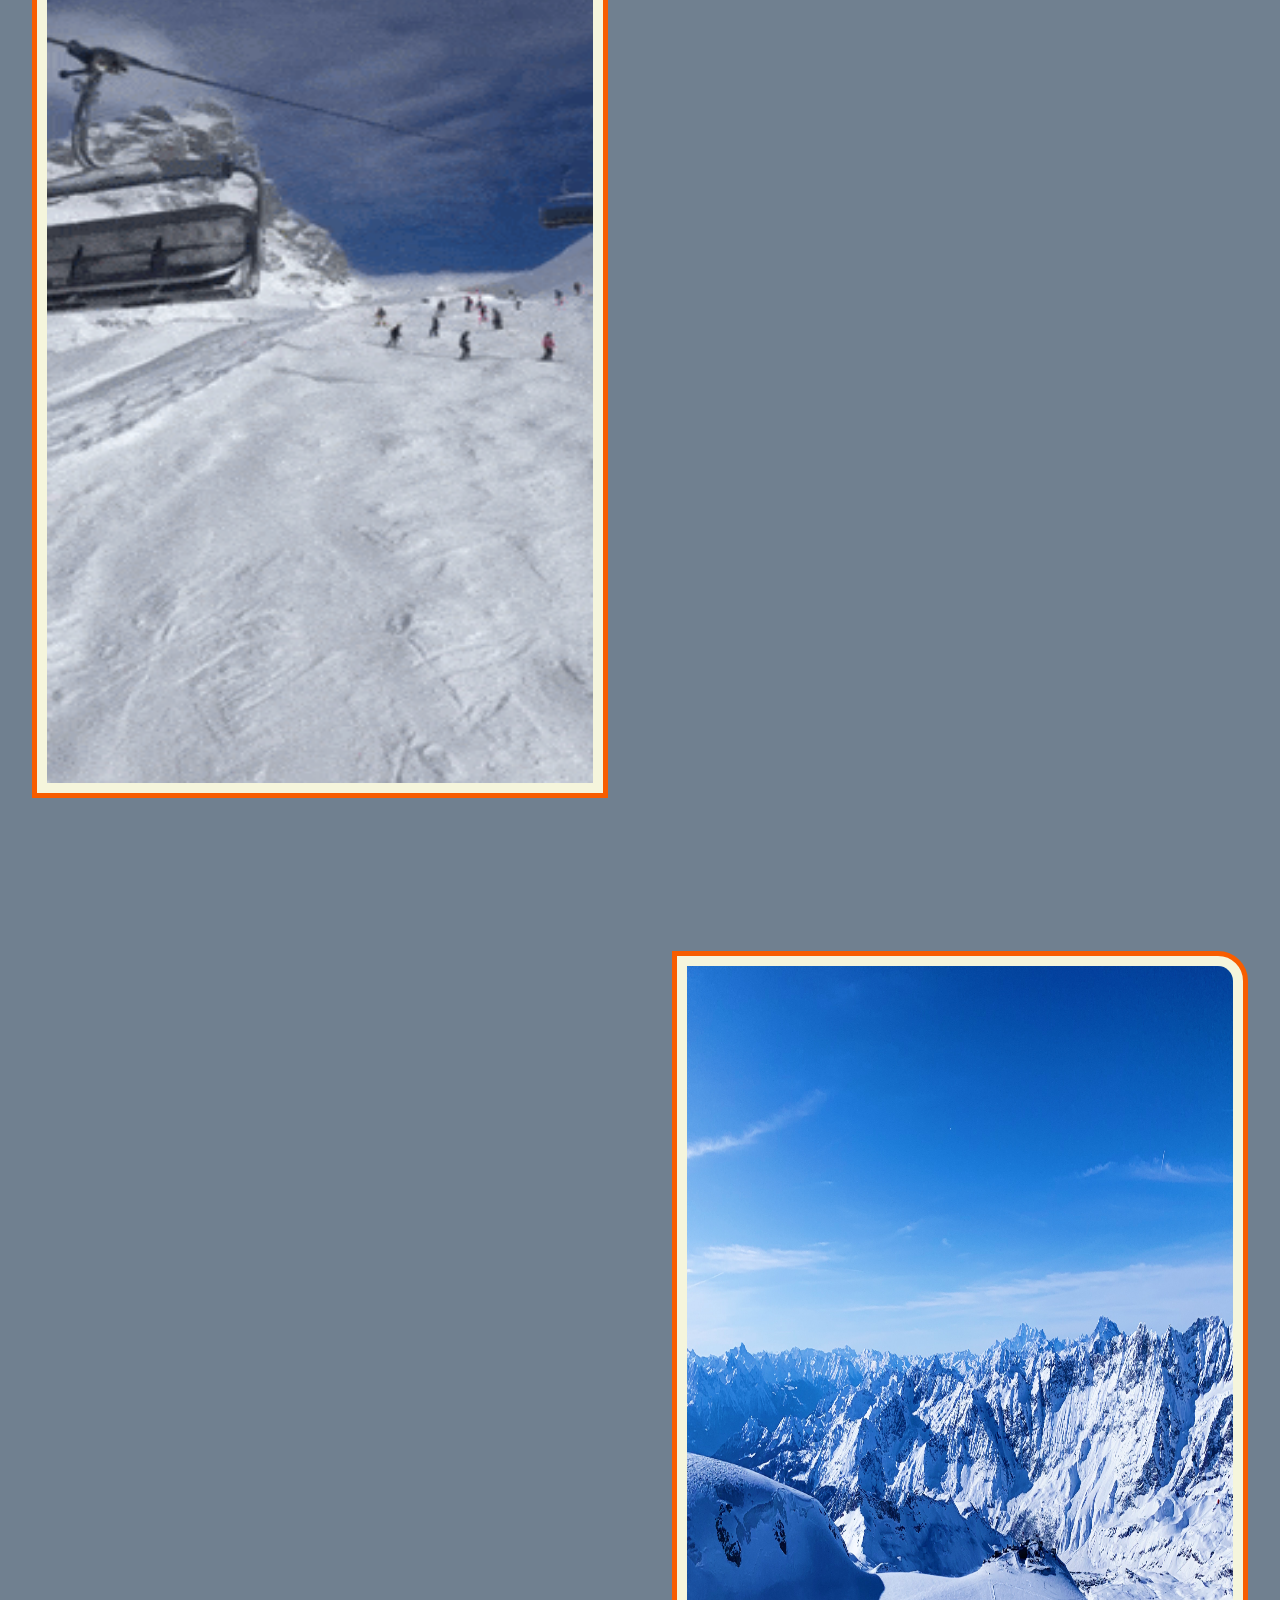
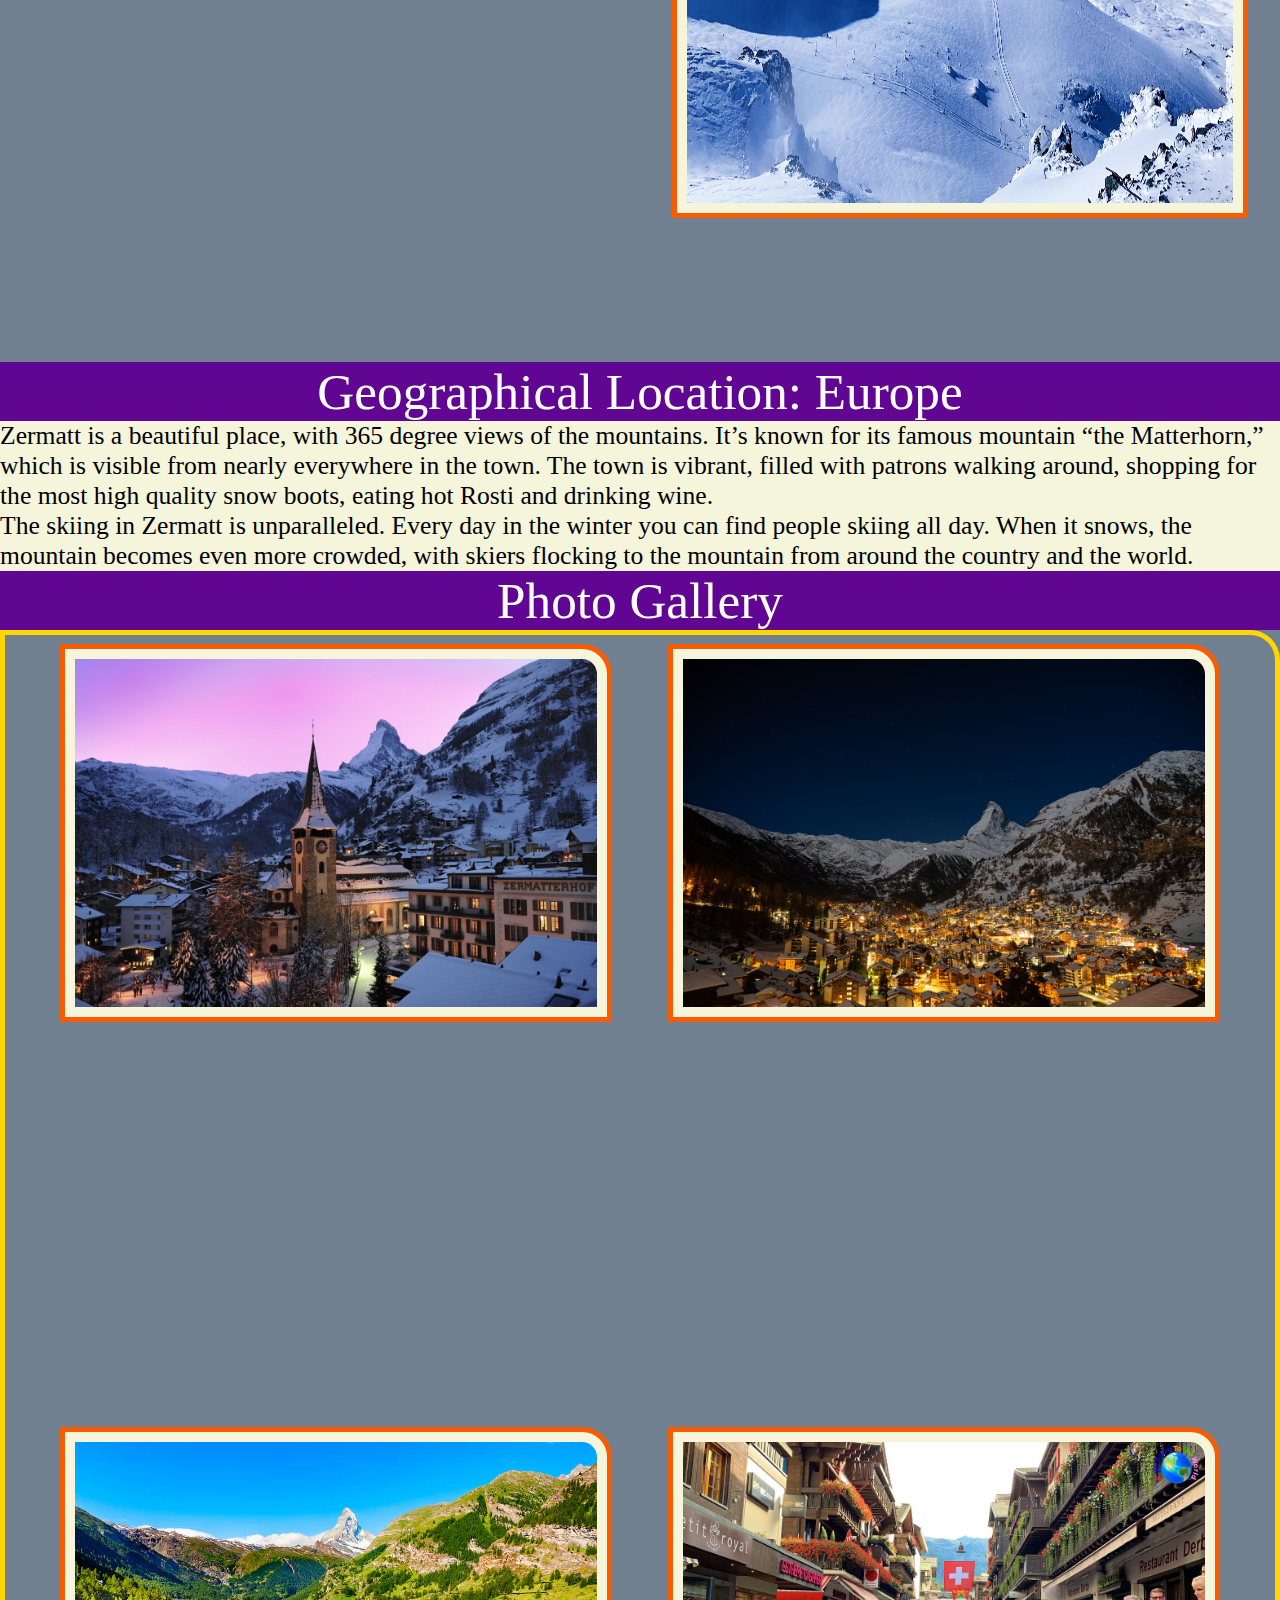
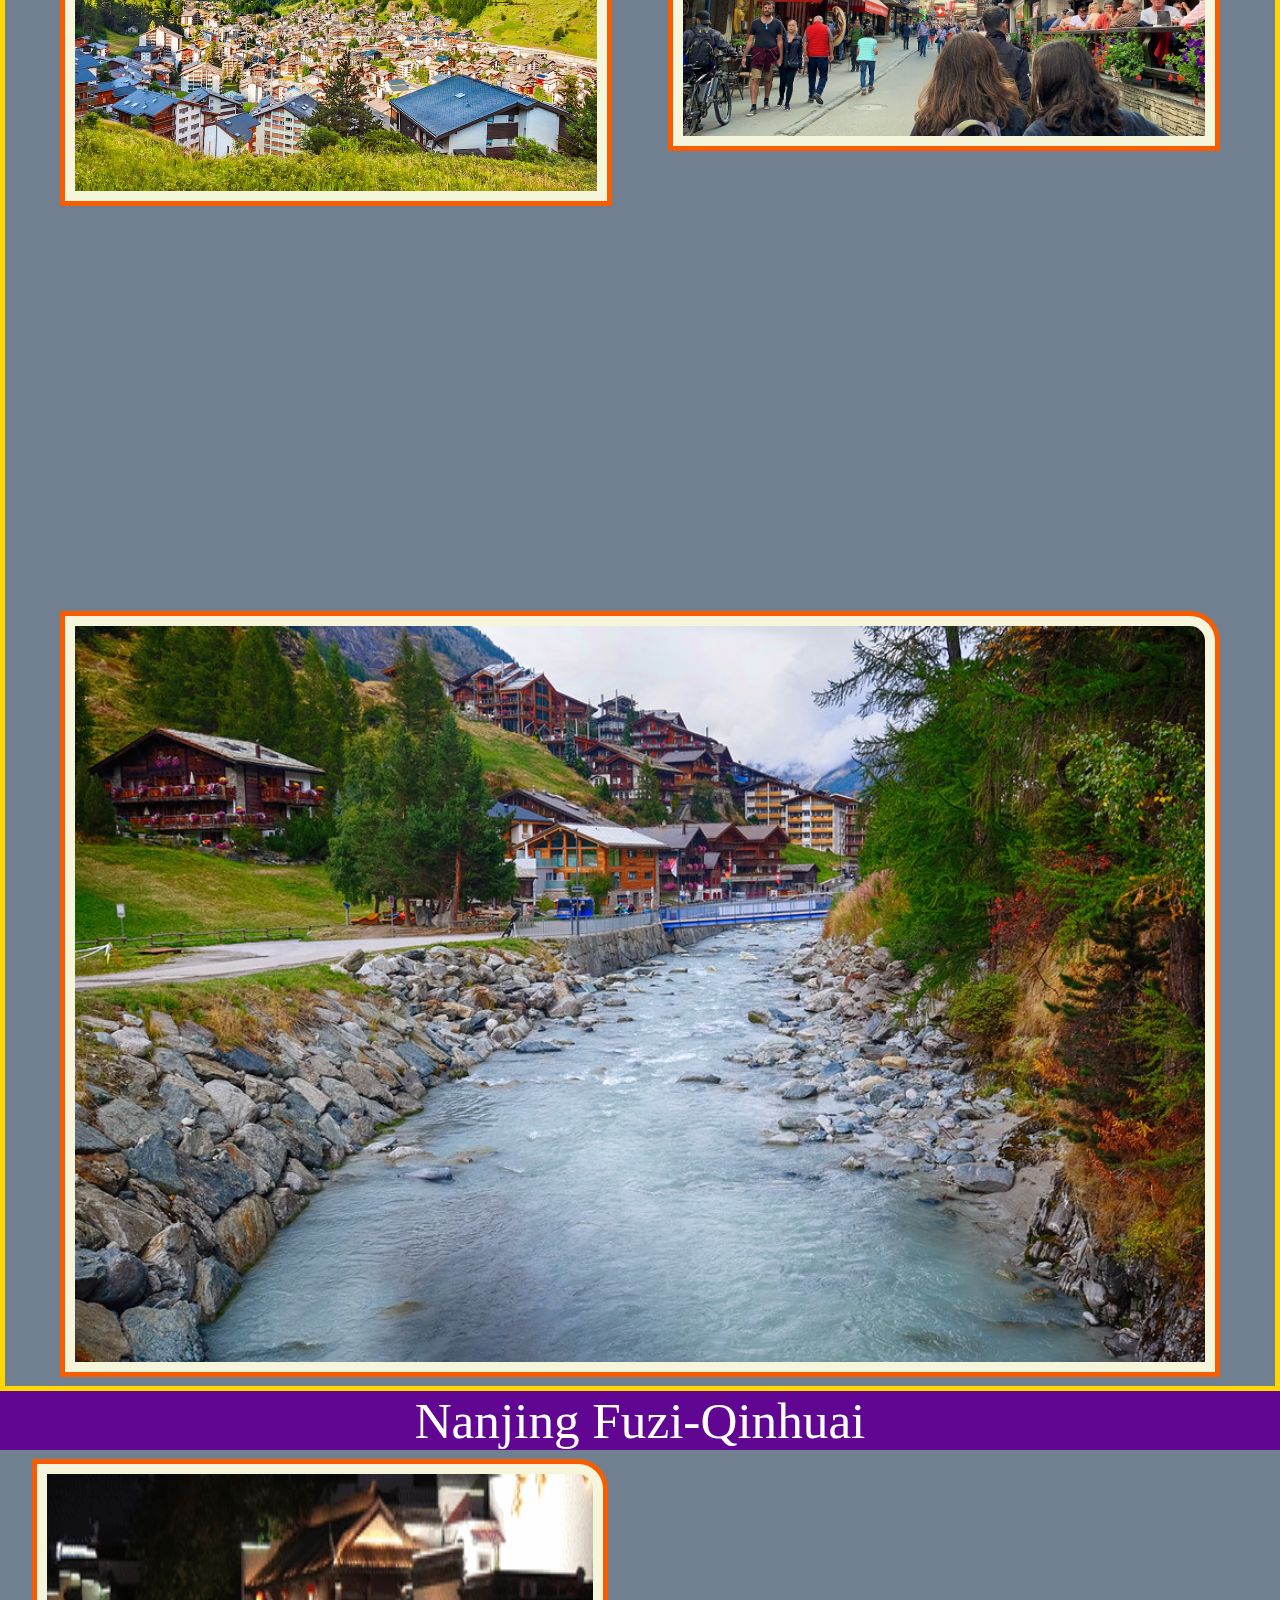
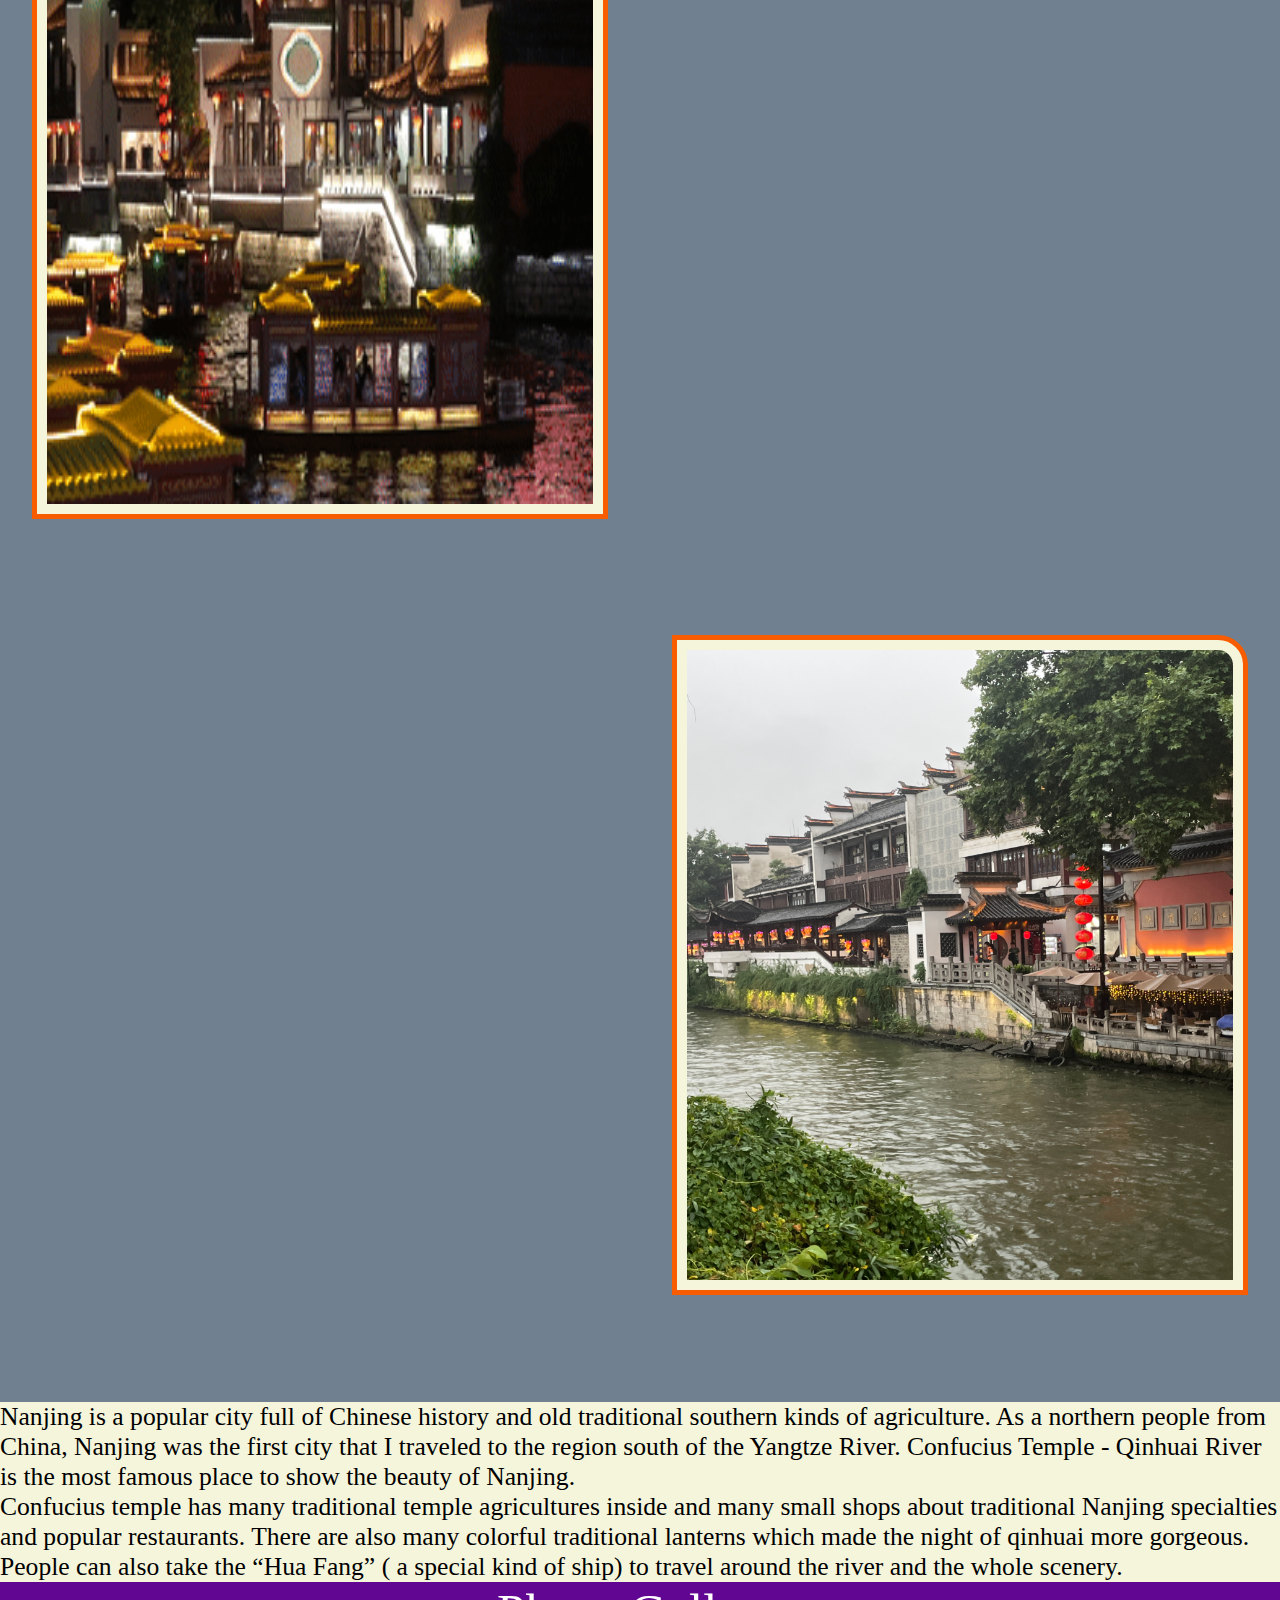
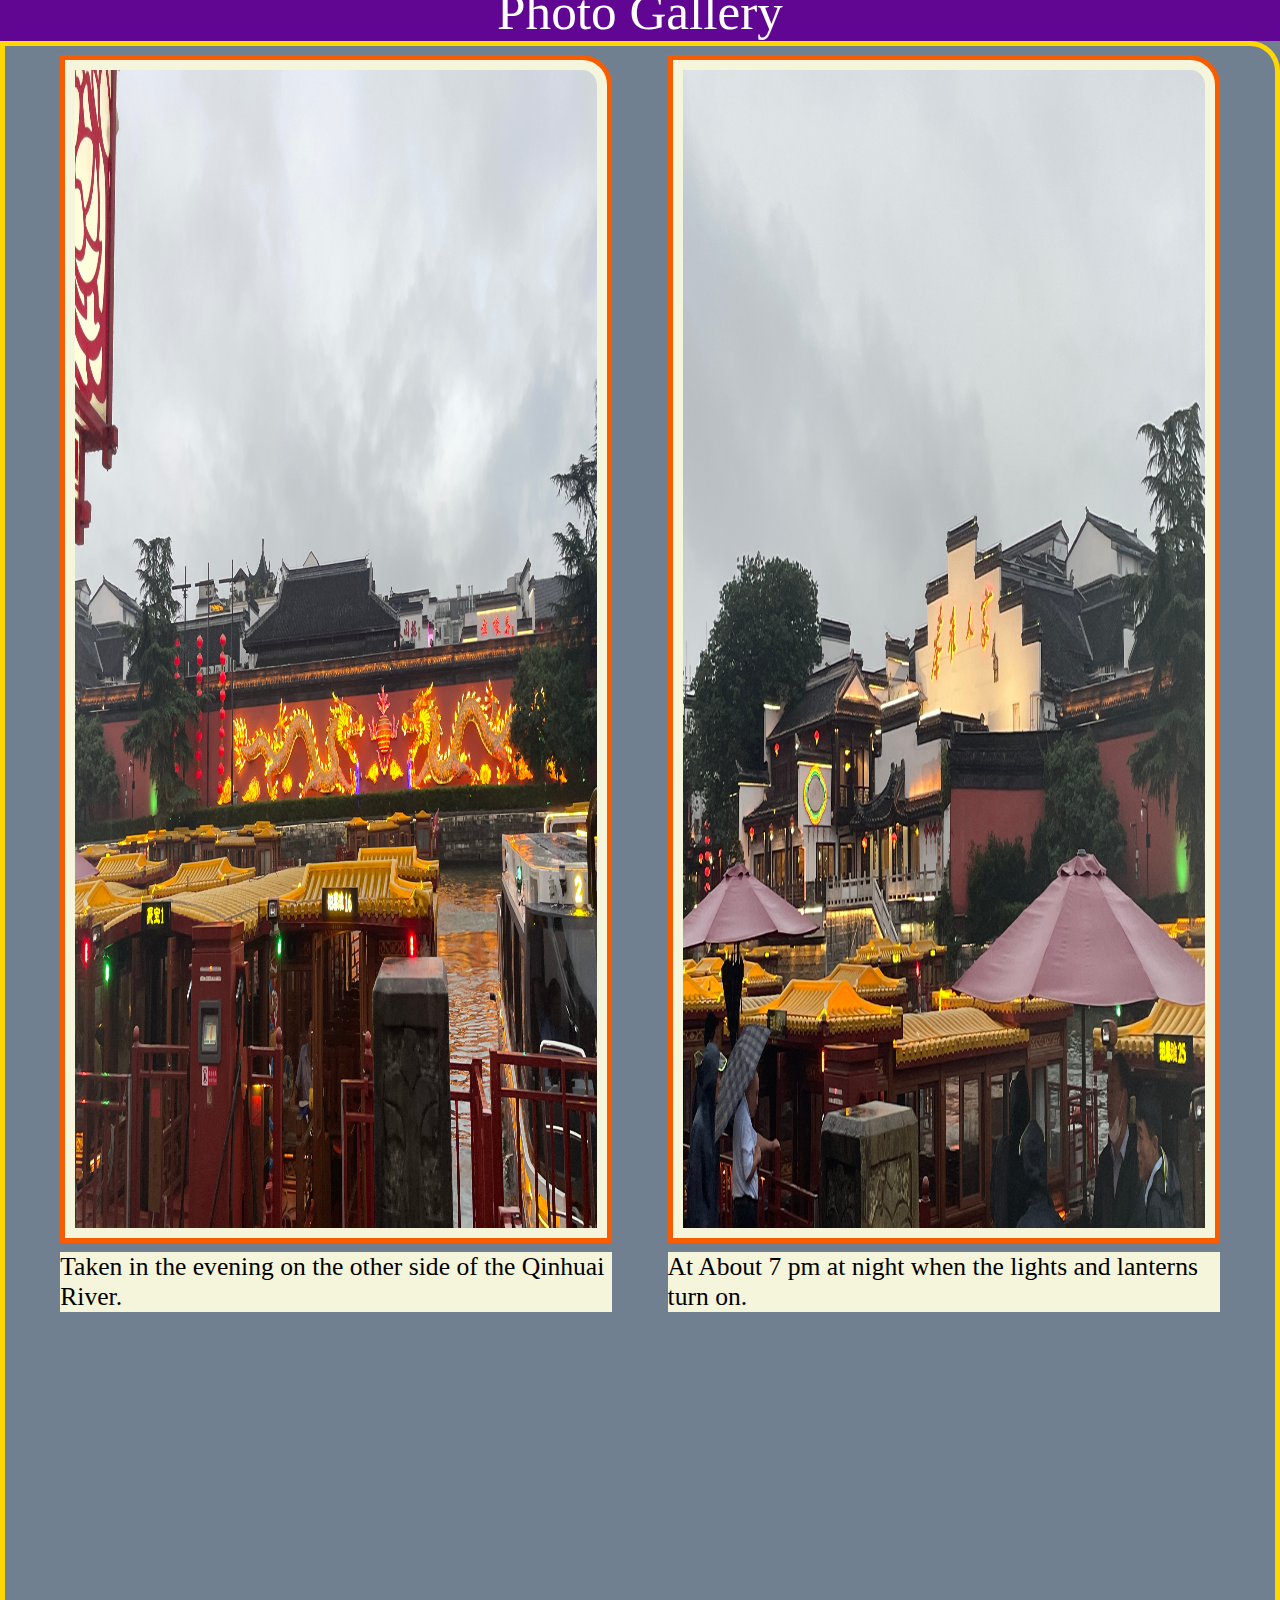
==== commit 519f1840: "Add files via upload" ====
--- a/index.html
+++ b/index.html
@@ -34,8 +34,7 @@
 <p>
 Mexico City is the capital of Mexico. The city is full of Museums that vary from history, art,
 and even the history of the Mexican coin. In 2020 the <a href="https://www.statista.com/statistics/1038080/mexico-city-total-population/">Mexico city total population</a>. was about 9.2 million
-The city is 571 <a href="https://kids.britannica.com/students/article/Mexico-City/275817#:~:text=Mexico%20City
-%20proper%20covers%20an,2%2C240%20meters)%20above%20sea%20level">miles squared </a>
+The city is 571 <a href="https://kids.britannica.com/students/article/Mexico-City/275817#:~:text=Mexico%20City%20proper%20covers%20an,2%2C240%20meters)%20above%20sea%20level">miles squared </a>
 </p>
 <p>
  For tourists, there are places like an amusement park called Feria de Chapultepec and giant zoo Zoológico de Chapultepec that are a must visit. In the photo gallery there are also major attractions to visit.
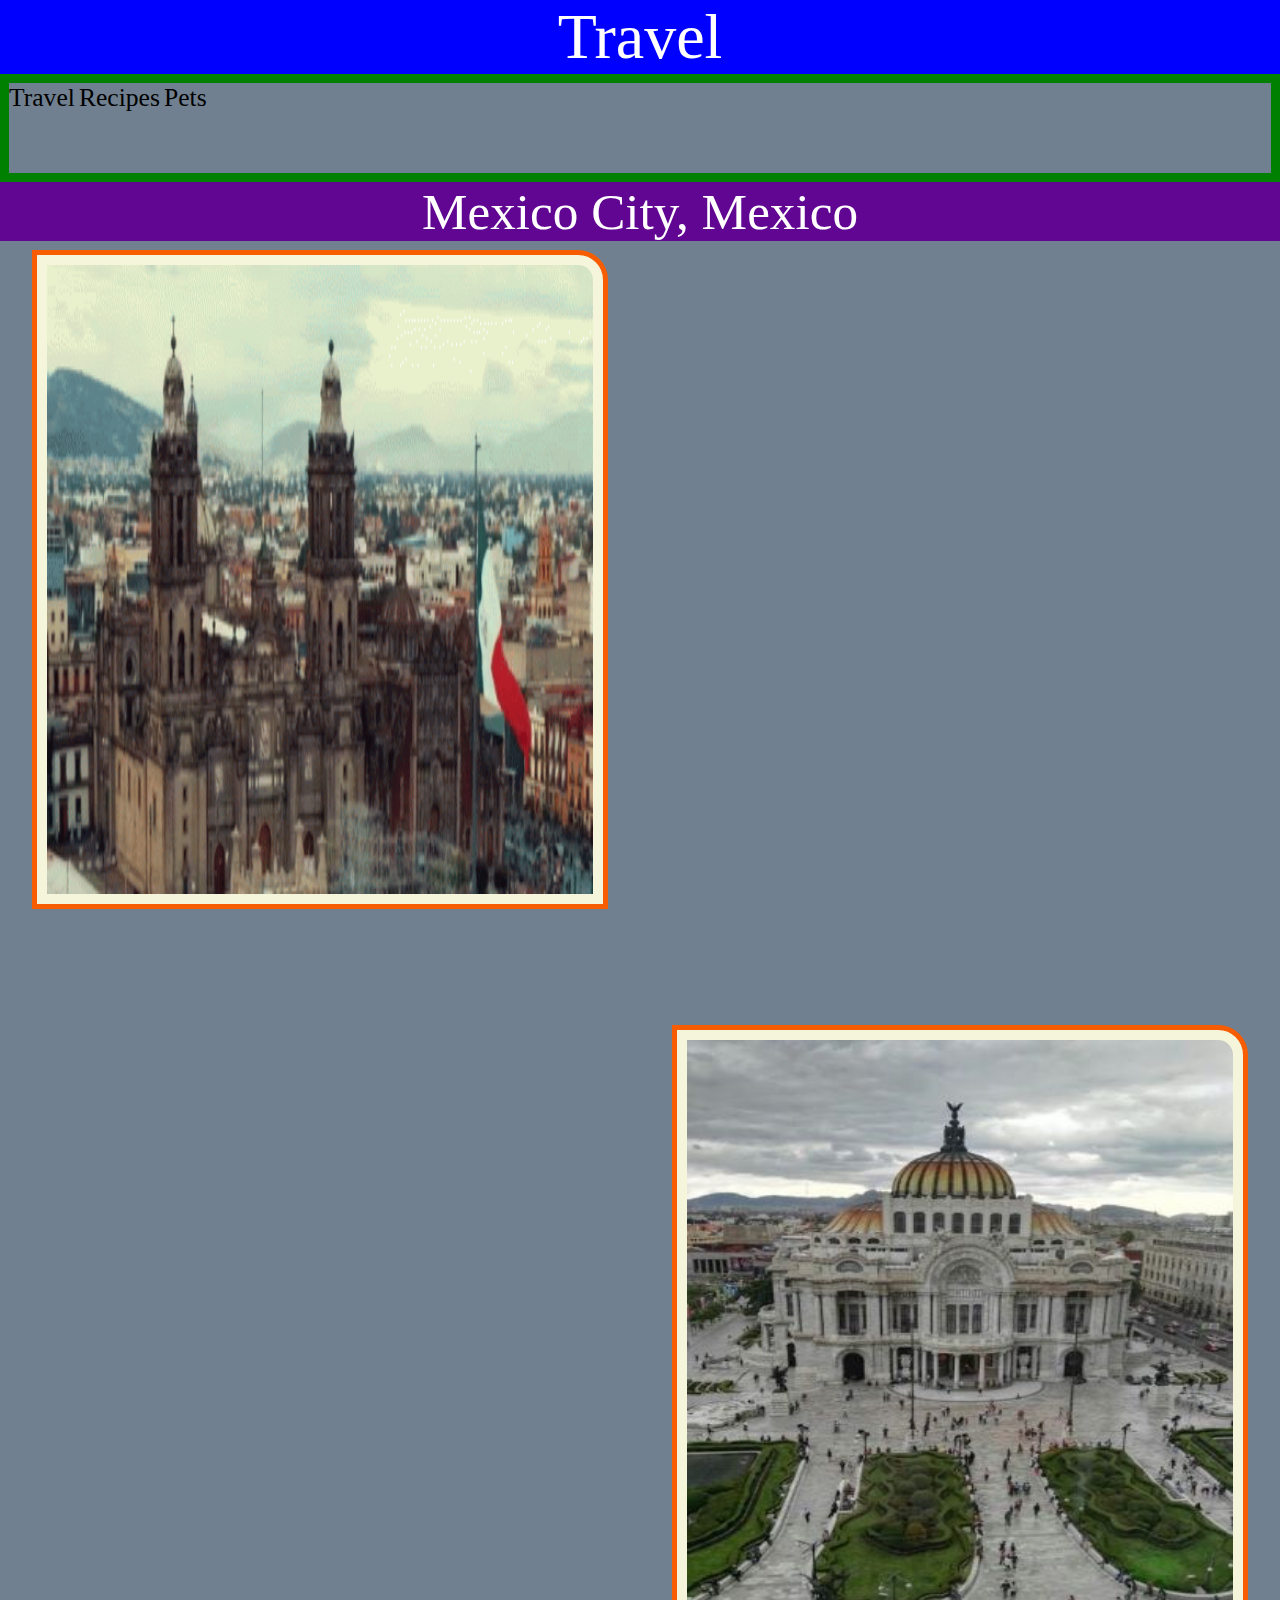
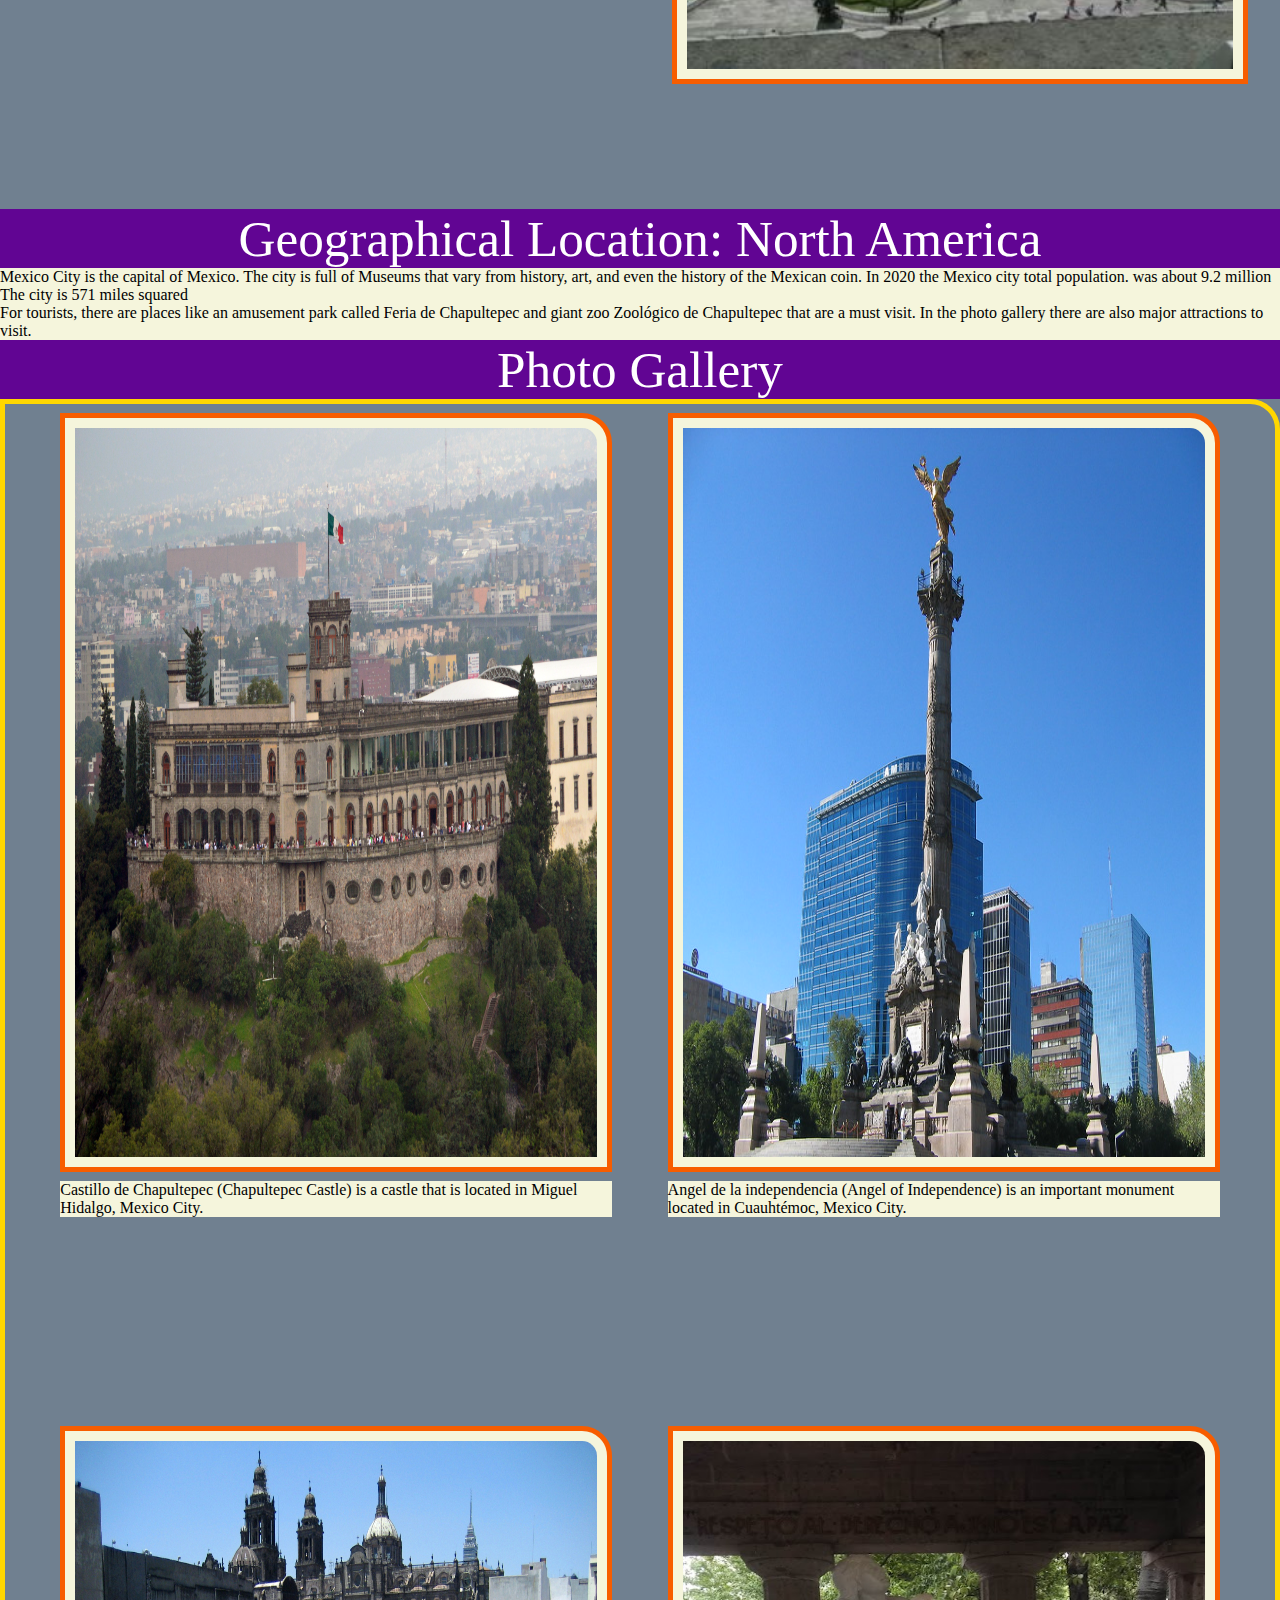
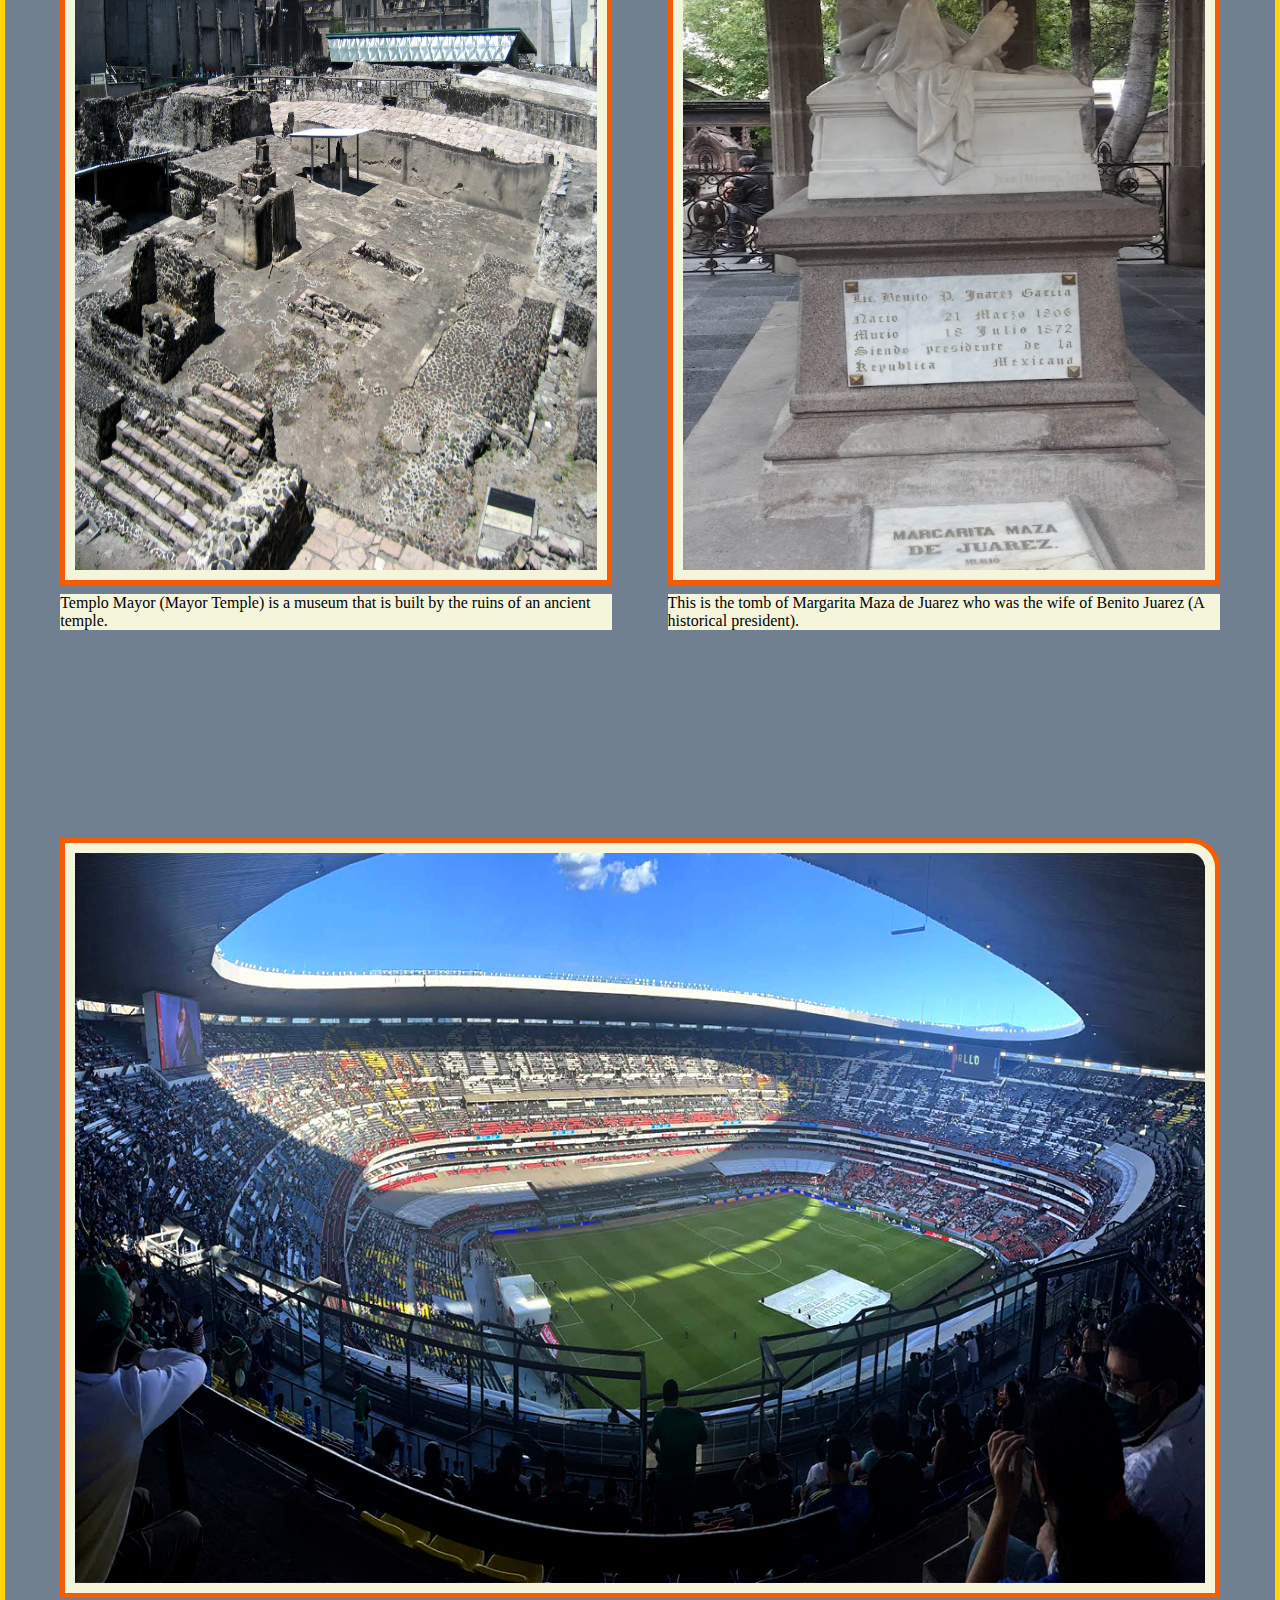
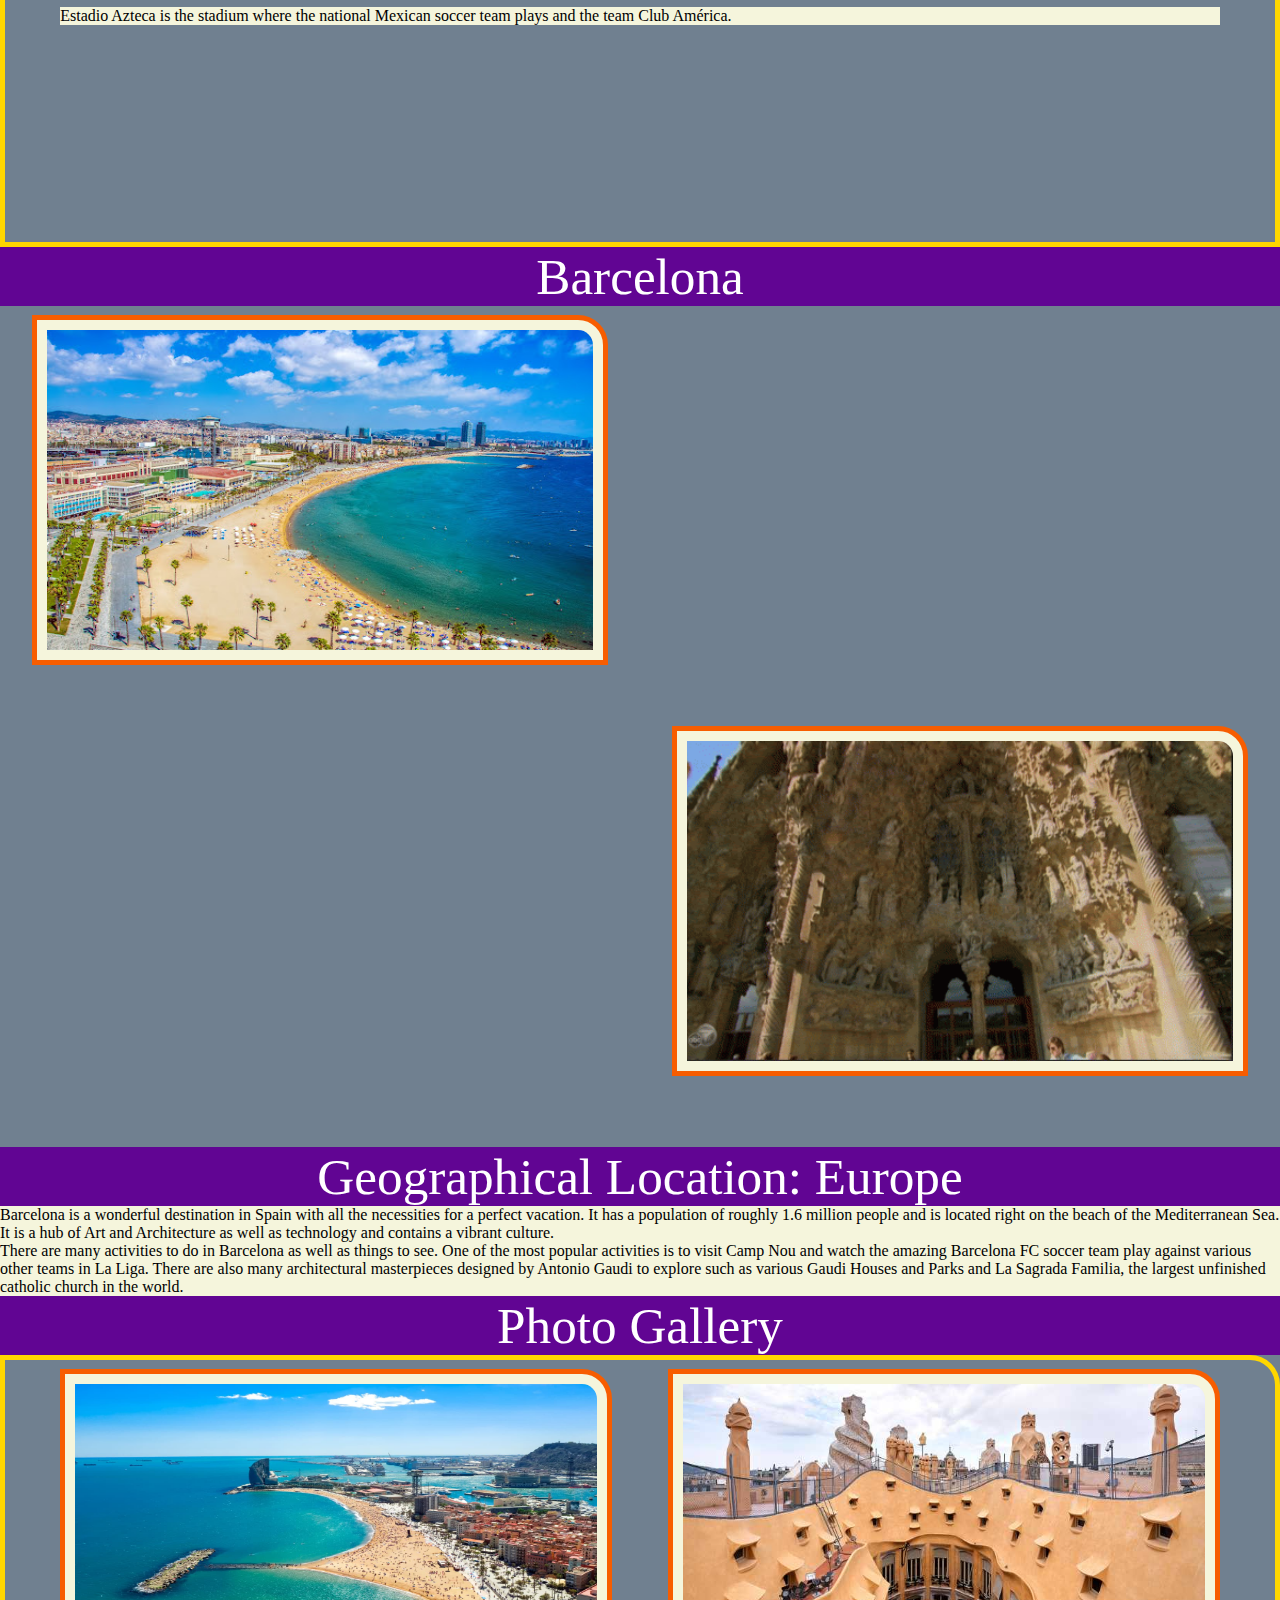
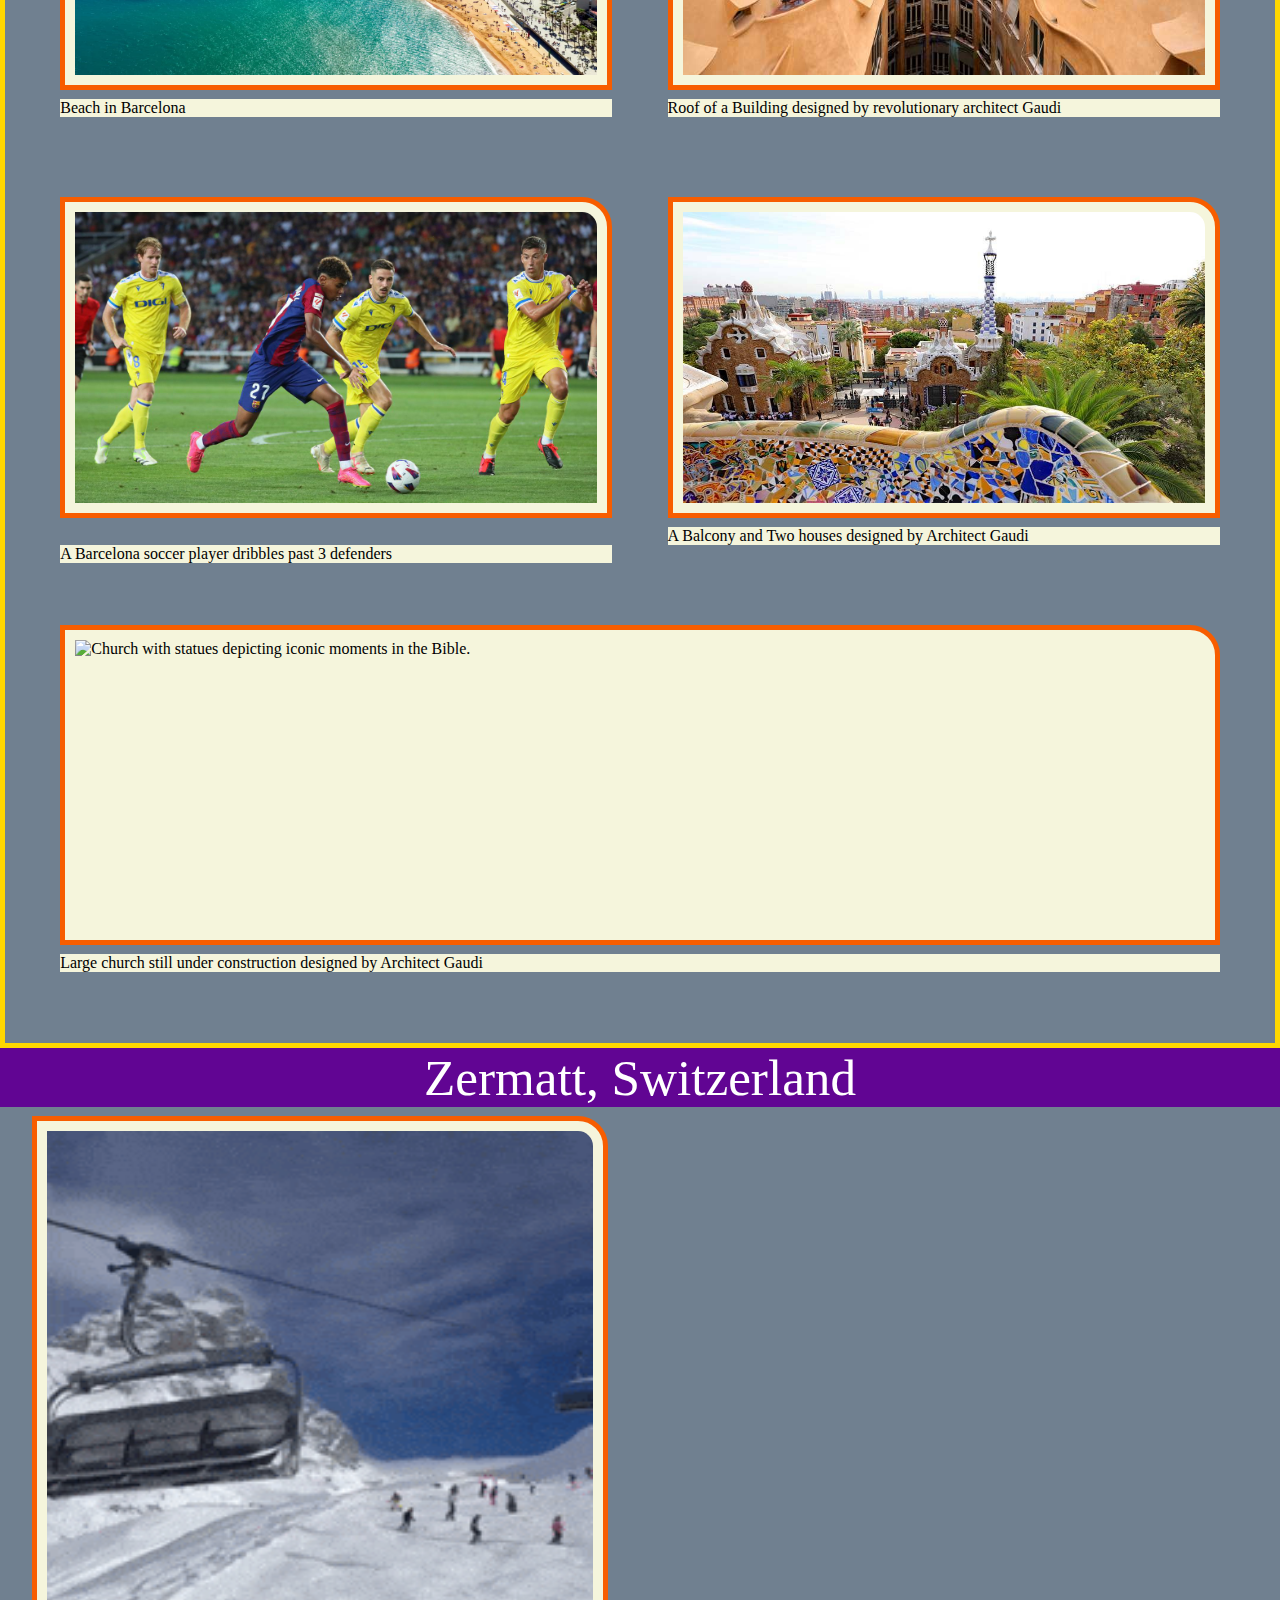
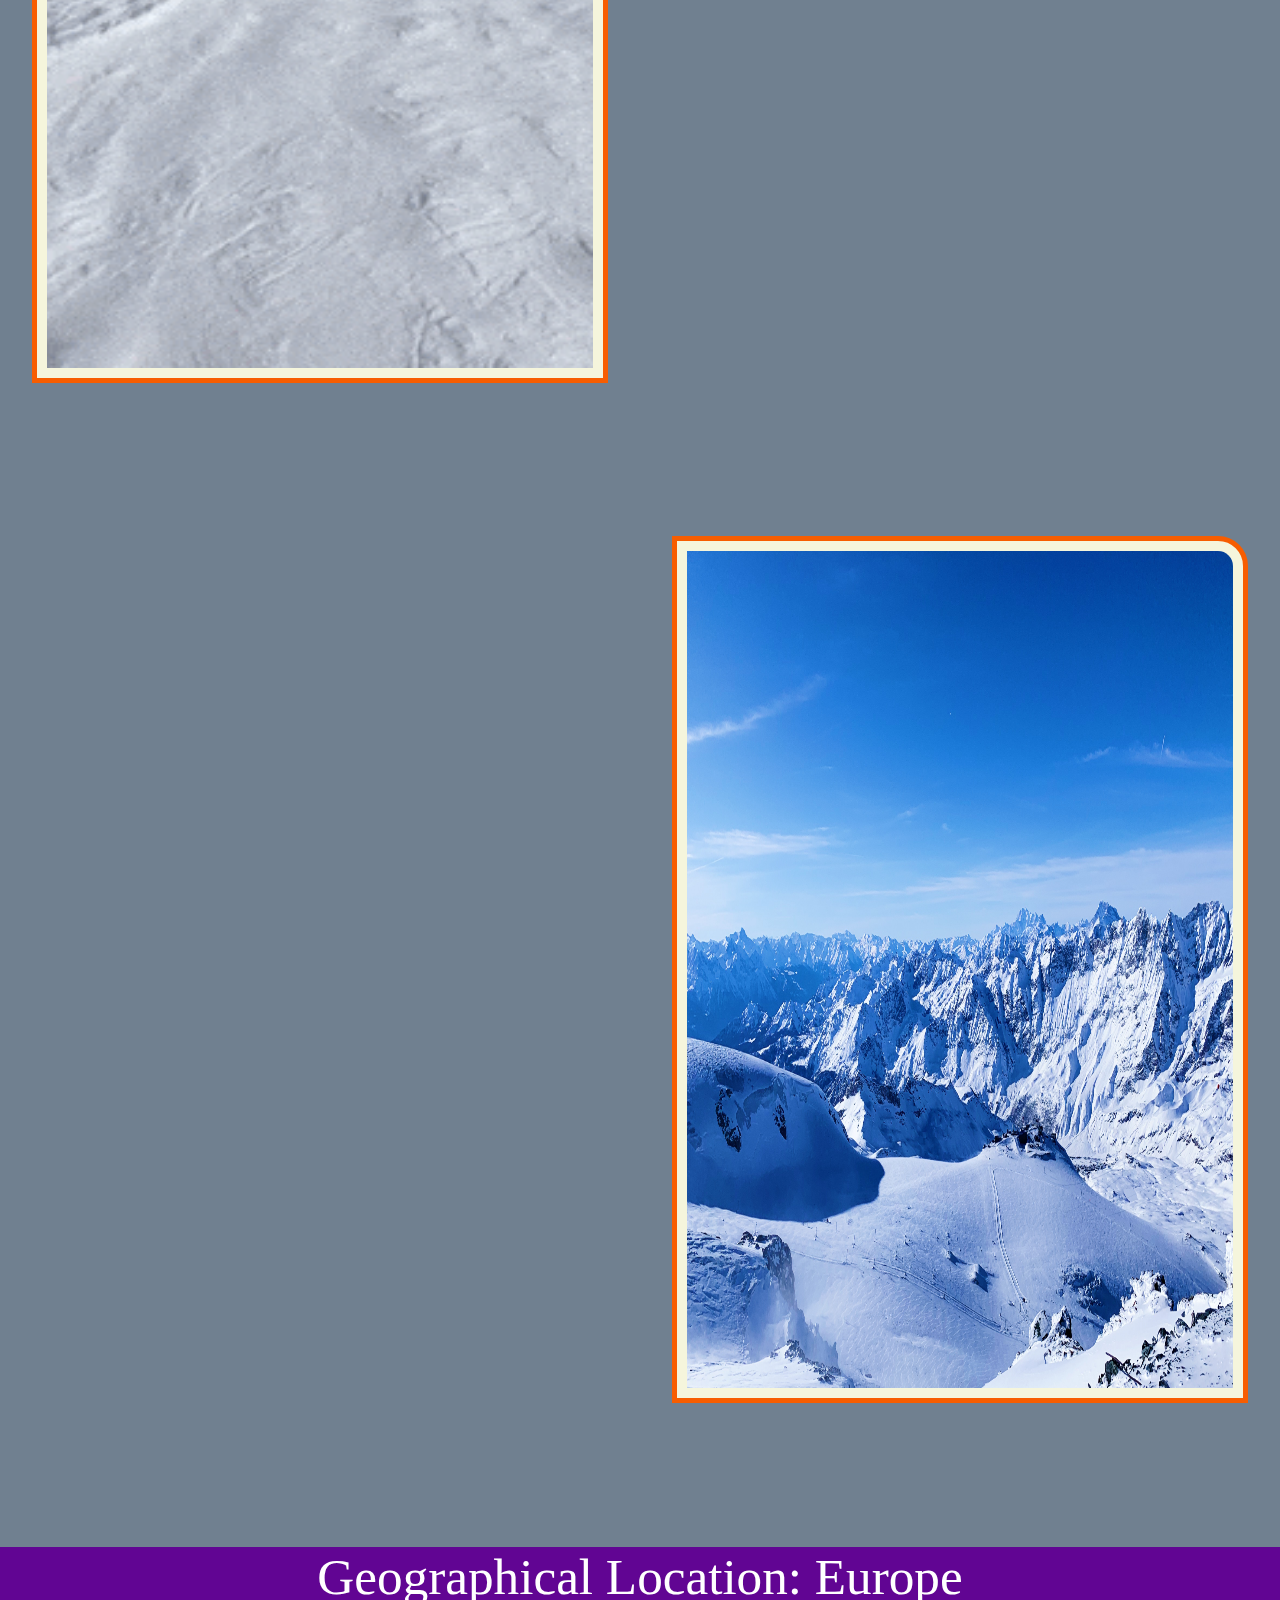
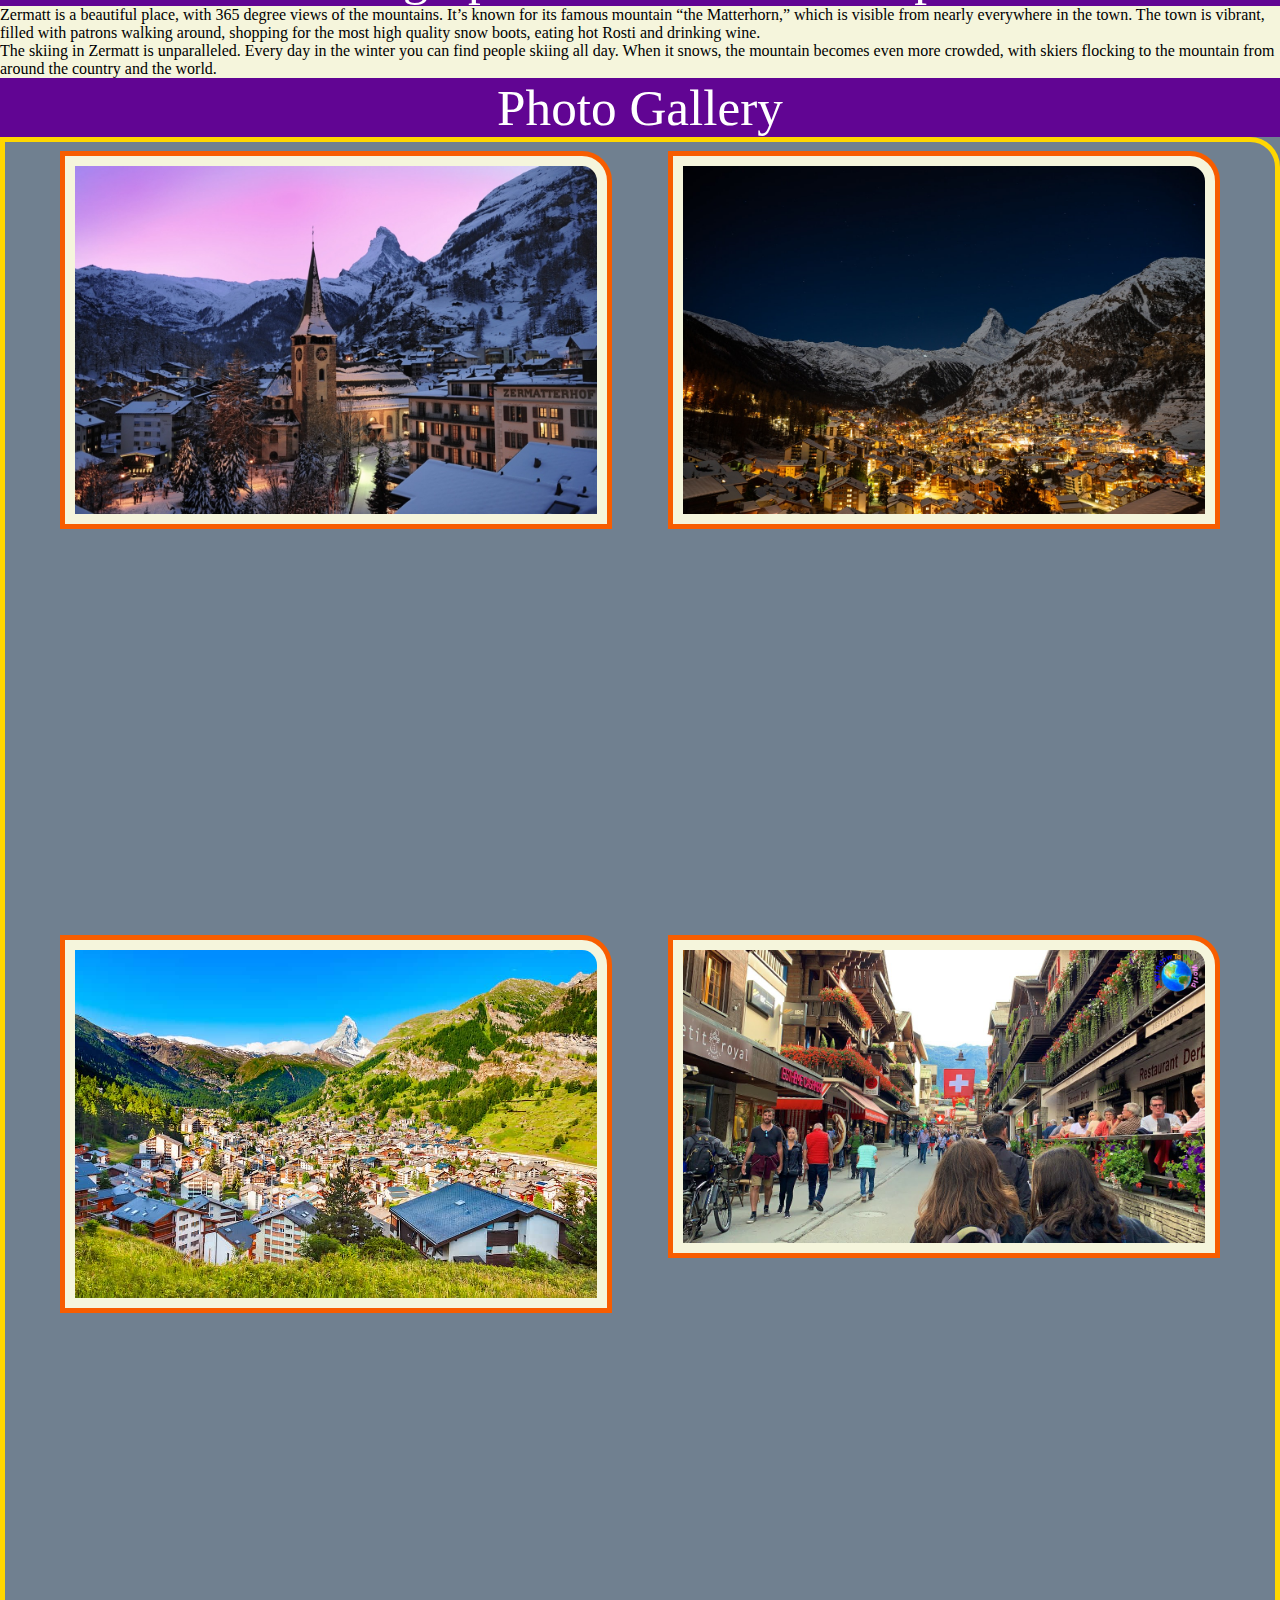
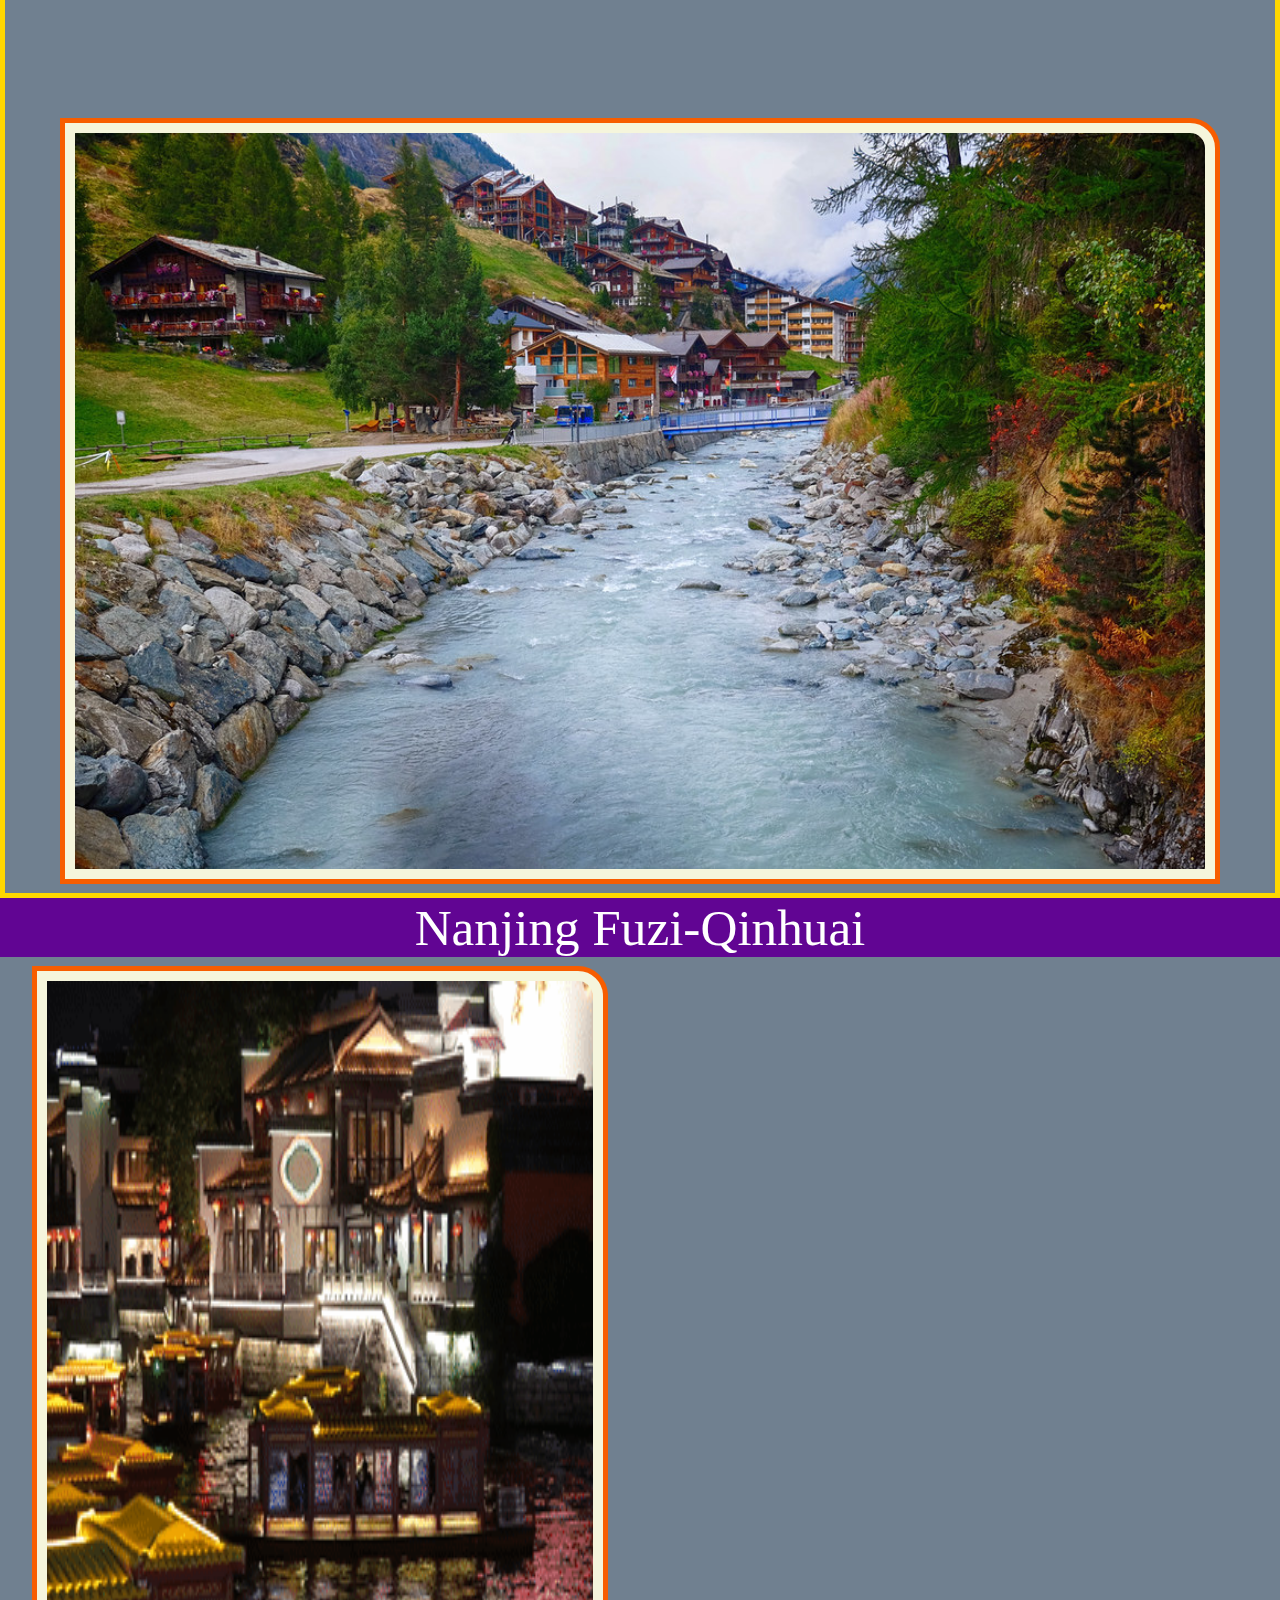
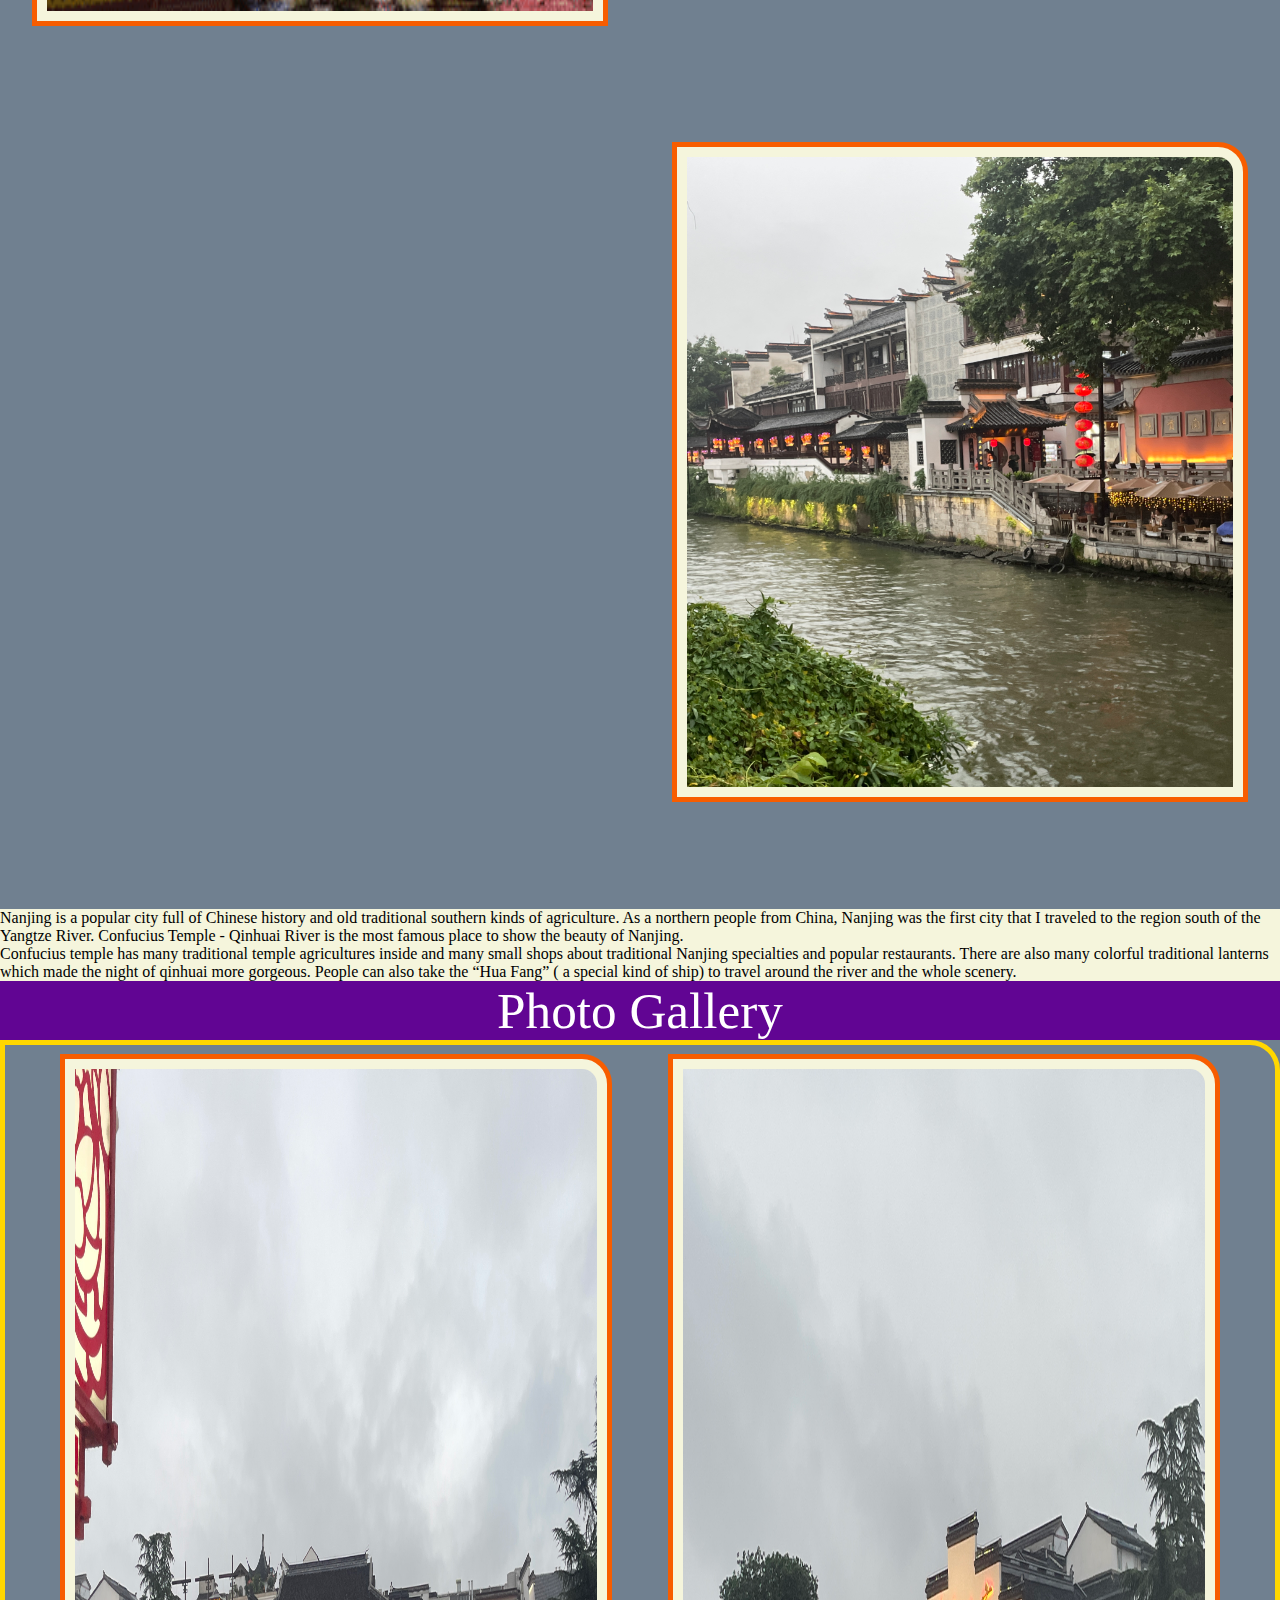
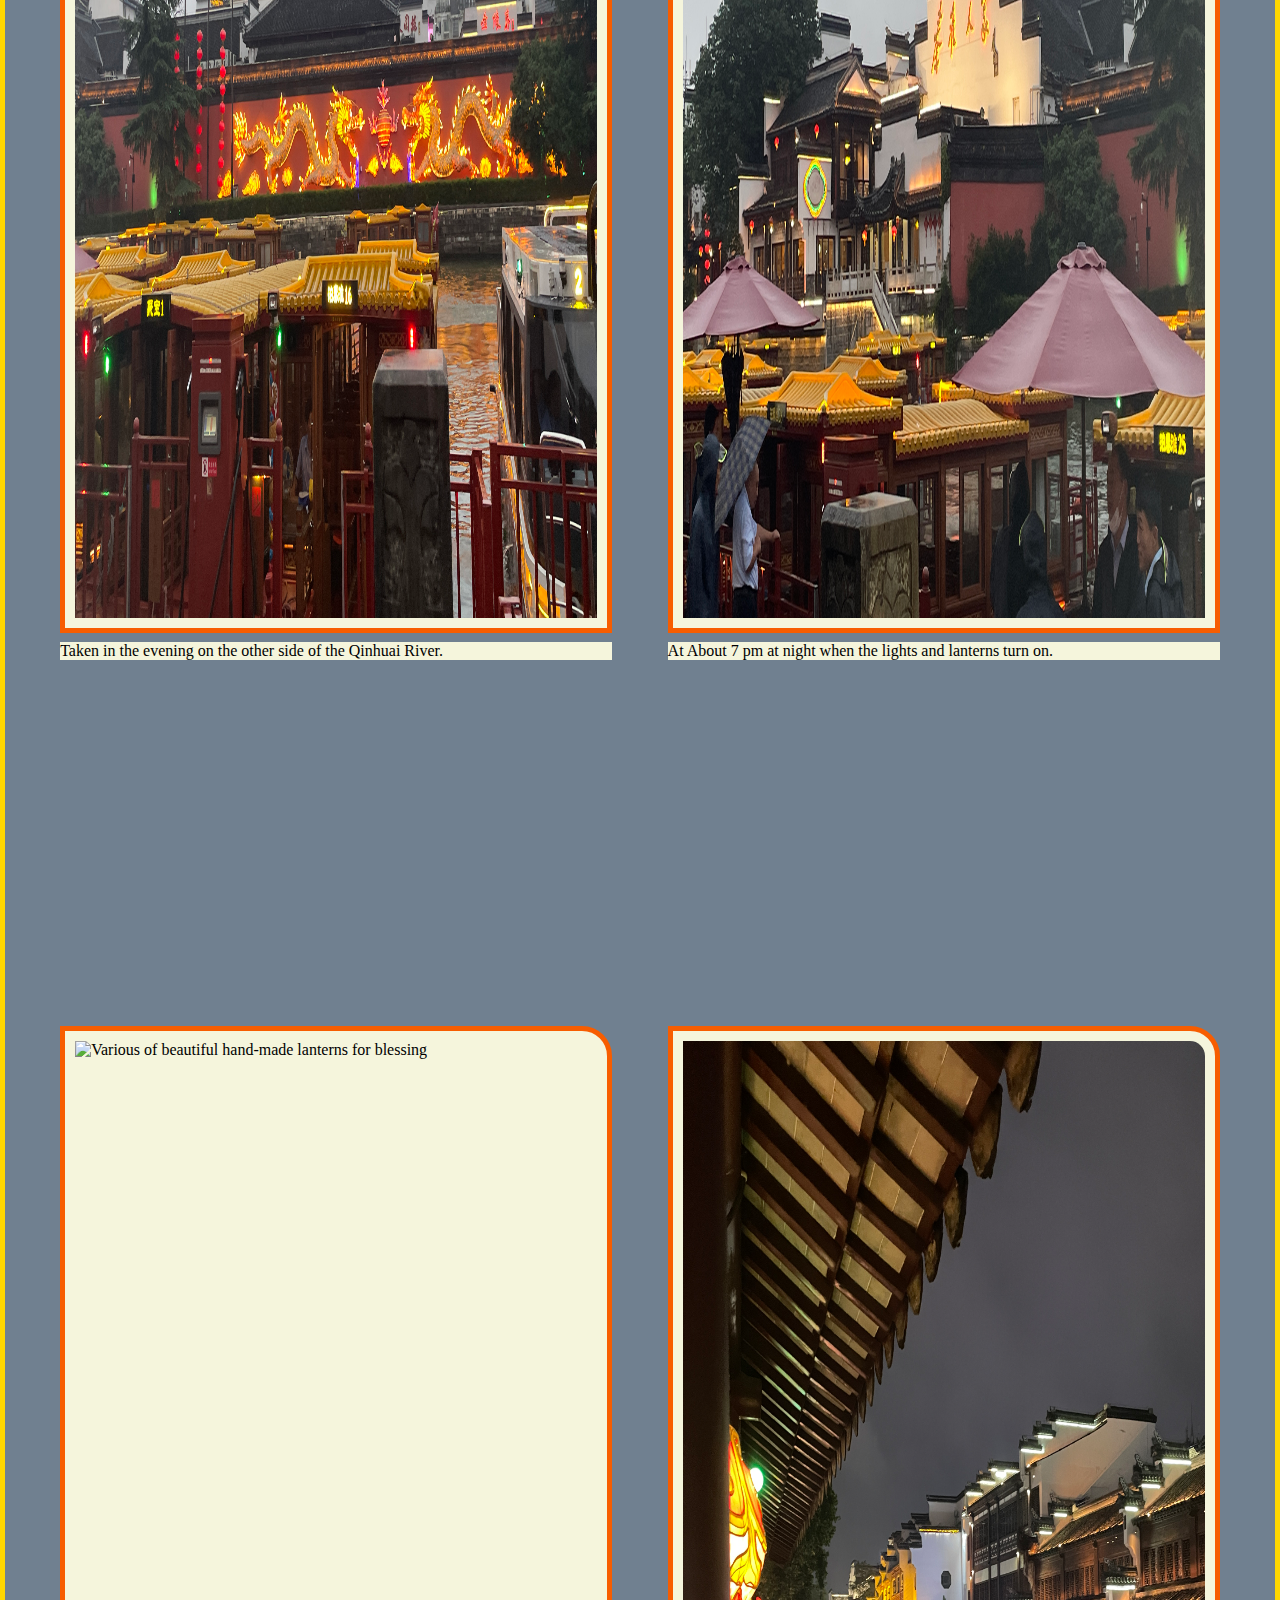
==== commit cb945cbd: "Add files via upload" ====
--- a/index.html
+++ b/index.html
@@ -67,7 +67,7 @@
 </div>
 <div class ="item4_5">
     <div>
-<img src="images/margarita_maza_de_juarez.jpg" alt="Tomb of Margarita Maza de Juarez" >
+<img src="images/margarita_maza_de_juarez.jpg" alt="Margarita Maza de Juarez's tomb" >
 <p>This is the tomb of Margarita Maza de Juarez who was the wife of Benito Juarez 
     (A historical president).</p>
 </div>
@@ -85,7 +85,7 @@
     <h2>Barcelona</h2>
     <div class = "two_pictures">
     <img class="item1" src="./images/Barcelona_non_gif.jpg" alt = "Arial view of beach">
-    <img class="item2" src="./images/Barcelona_gif.gif" alt = "Arial view of beach">
+    <img class="item2" src="./images/Barcelona_gif.gif" alt = "Barcelona_gif">
     </div>
     <br>
     
@@ -106,7 +106,7 @@
     <br>
     <div class ="item2_5">
         <div>
-    <img src="./images/Barcelona_GaudiHouse.jpg" alt="Image of an oval roof with wavy shape and pillars extending from the top, with a hole in the middle." >	
+    <img src="./images/Barcelona_GaudiHouse.jpg" alt="Image of an oval roof." >	
     <p>
     Roof of a Building designed by revolutionary architect Gaudi
     </p>
@@ -115,7 +115,7 @@
 </div>
 <div class ="item3_5">
     <div>
-    <img src="./images/Barcelona_LamineYamal_BarcelonaFC.jpg" alt="Lamine Yamal, a soccer player for Barcelona football club dribbled past three opponents wearing yellow jerseys." >	
+    <img src="./images/Barcelona_LamineYamal_BarcelonaFC.jpg" alt="Lamine Yamal, a soccer player for Barcelona." >	
     <br>
     <p>
     A Barcelona soccer player dribbles past 3 defenders
@@ -125,7 +125,7 @@
     <br>
     <div class ="item4_5">
         <div>
-    <img src="./images/Barcelona_ParkGuell.jpg" alt="View from a balcony decorated by multicolored ceramic mosaic looking out over two brown houses with checkered patterned white and tan roofs with a small tower on one of the houses, and the city of Barcelona in the distance." >	
+    <img src="./images/Barcelona_ParkGuell.jpg" alt="View from a balcony decorated by multicolored ceramic mosaic." >	
     <p>
     A Balcony and Two houses designed by Architect Gaudi
     </p>
@@ -133,7 +133,7 @@
     </div>
     <div class ="item5_5">
         <div>
-    <img src="./images/Barcelona_SagradaFamilia.jpg" alt="Ginormous church with four towers in the foreground and one larger tower behind. 6 columns are in front of the towers supporting the structure of the church with statues depicting iconic moments in the Bible." >	
+    <img src="./images/Barcelona_SagradaFamilia.jpg" alt="Church with statues depicting iconic moments in the Bible." >	
     <p>
     Large church still under construction designed by Architect Gaudi 
     </p>
@@ -244,7 +244,7 @@
     </div>
         <div>
             <h2>Prague</h2>
-            <img src="images/praguecity.jpeg" alt ="Prague city image" width="400">
+            <img src="images/praguecity.jpeg" alt ="image of Prague" width="400">
 
             <p>Prague is the location of several University of Michigan Study Abroad programs. Many schools such as LSA, Ross, Engineering, and School of Information send students annually to Eastern Europe to explore an international education for their desired topic.
             </p>
@@ -289,7 +289,7 @@
         </div>
             <h2>Paris, France</h2>
             <div class = "two_pictures">
-            <img class = "item1" id="paris_La_Tour_Eiffel" src="images/paris_La_Tour_Eiffel.gif" alt="The Eiffel Tower" width="400">
+            <img class = "item1" id="paris_La_Tour_Eiffel" src="images/paris_La_Tour_Eiffel.gif" alt="The Eiffel Tower with color" width="400">
             <img class = "item2" id="paris_nonjif_correct2" src="images/paris_nonjif_correct2.png" alt="The Eiffel Tower" width="400">
             </div>
             <p>Geographical Location: Europe</p>
--- a/css/style.css
+++ b/css/style.css
@@ -9,7 +9,7 @@
     background-color: #0000ff;
 
 }
-h2, h3, h4{
+h2, h3{
     color: #ffffff;
     font-size: 4vw;
     font-family: fantasy;
@@ -17,8 +17,16 @@
     background-color: #610593;
 
 }
+h4{
+    color: #ffffff;
+    font-size: 3vw;
+    font-family: fantasy;
+    text-align: center;
+    background-color: #0000ff;
+
+}
 p, span{
-    font-size: 2vw;
+    font-size: min(2vw, 19);
     background-color: beige; 
 }
 img{
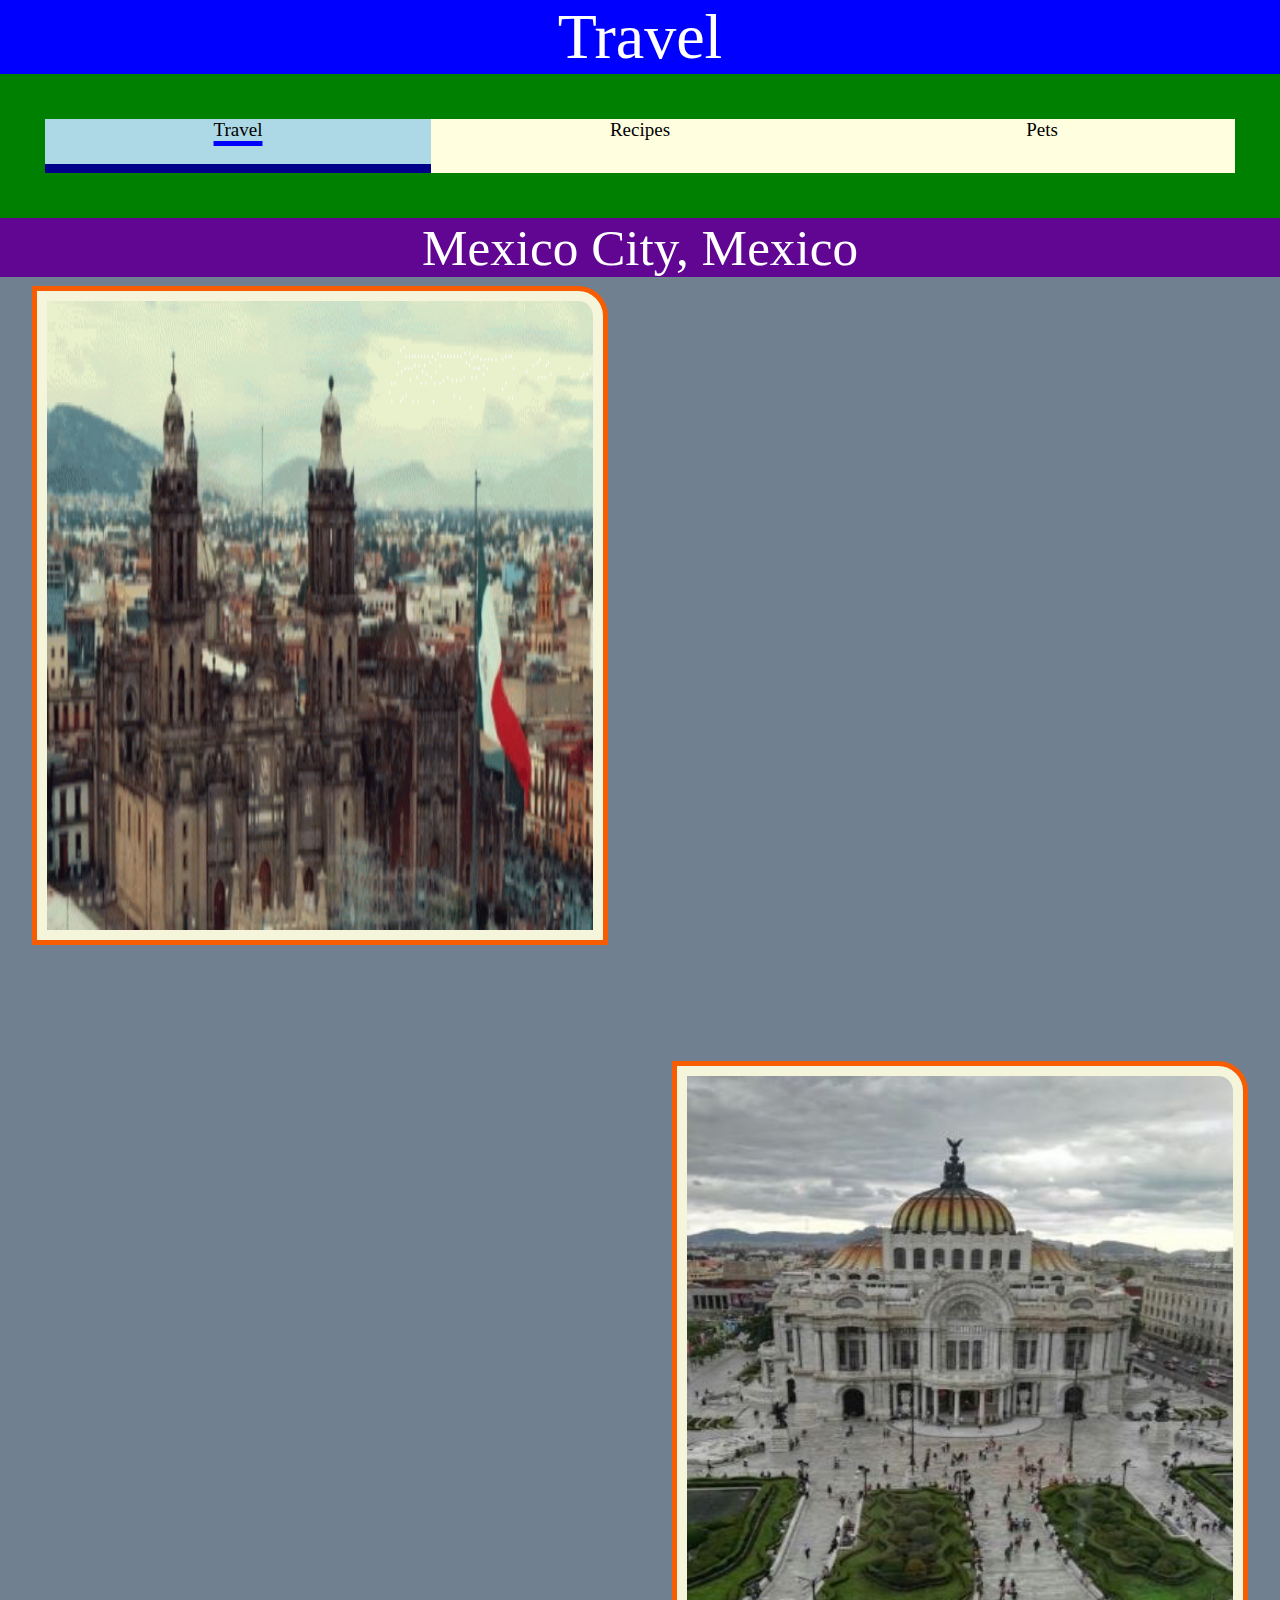
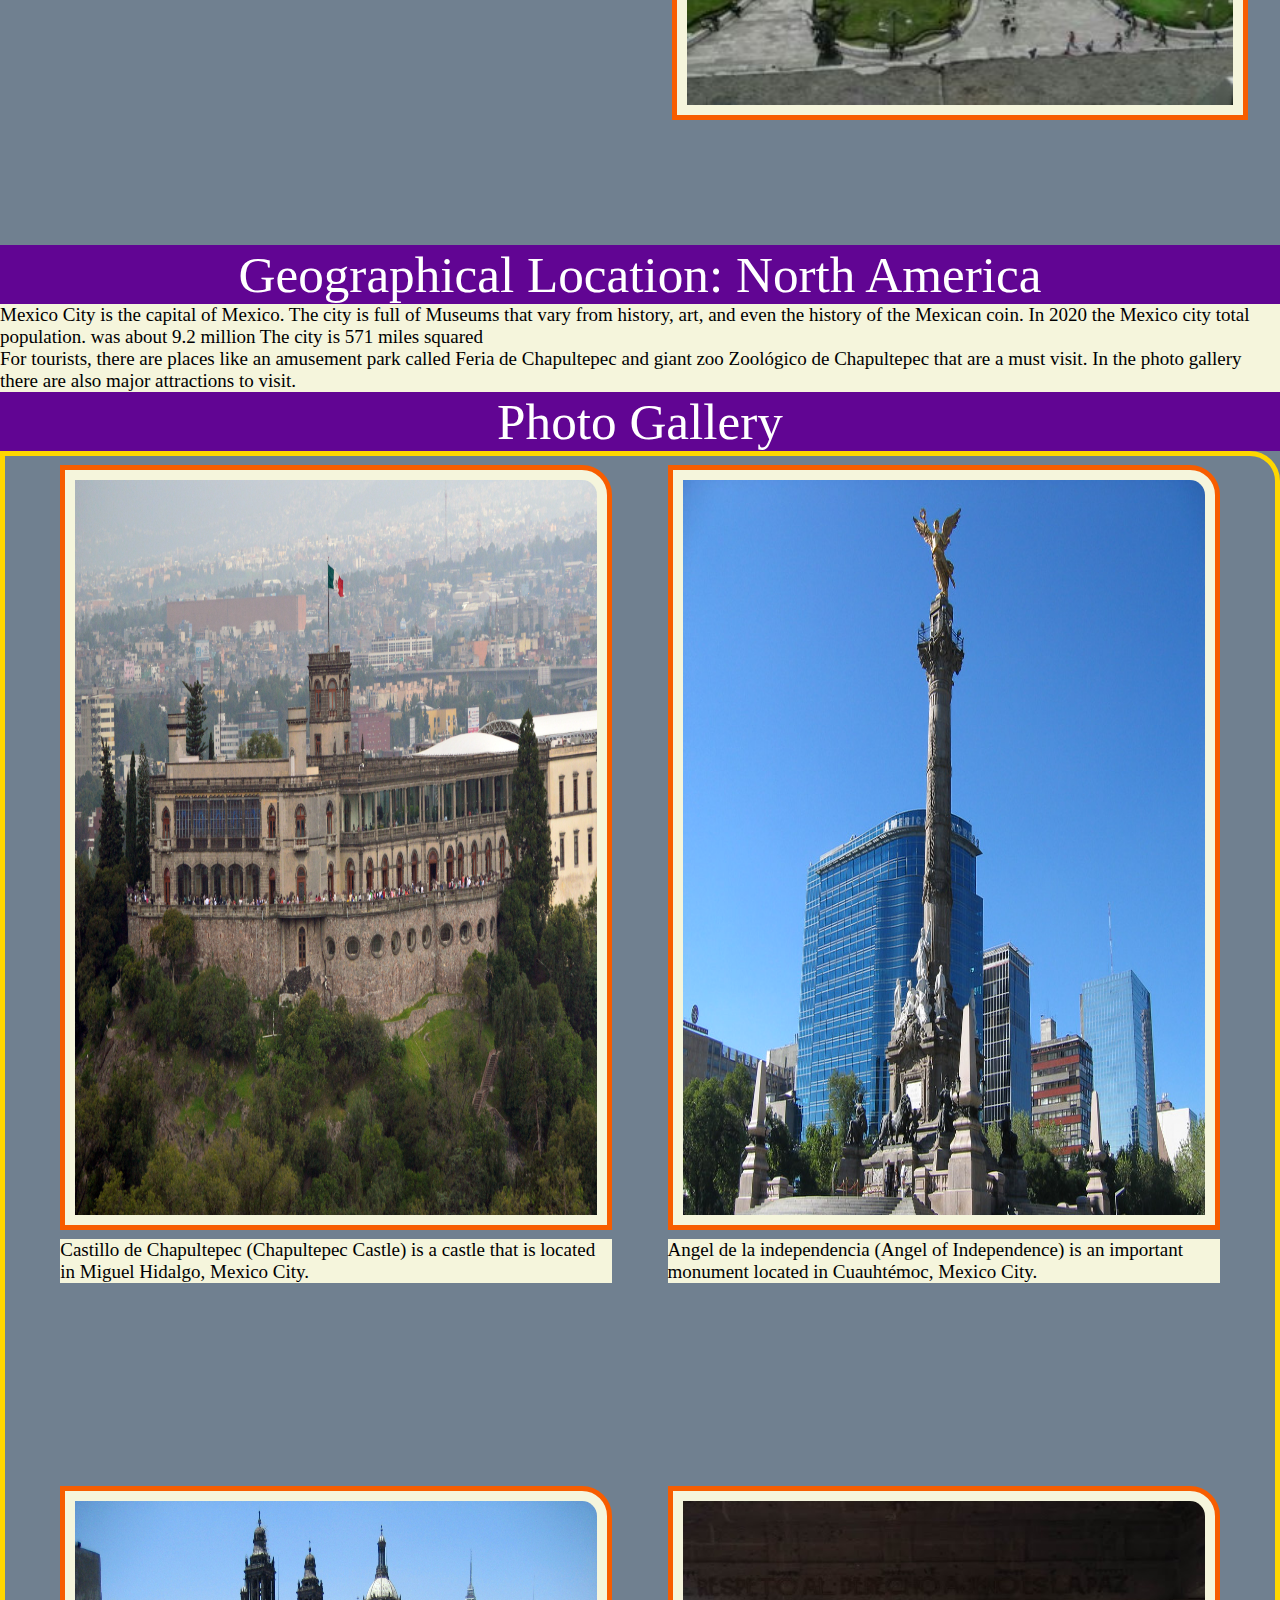
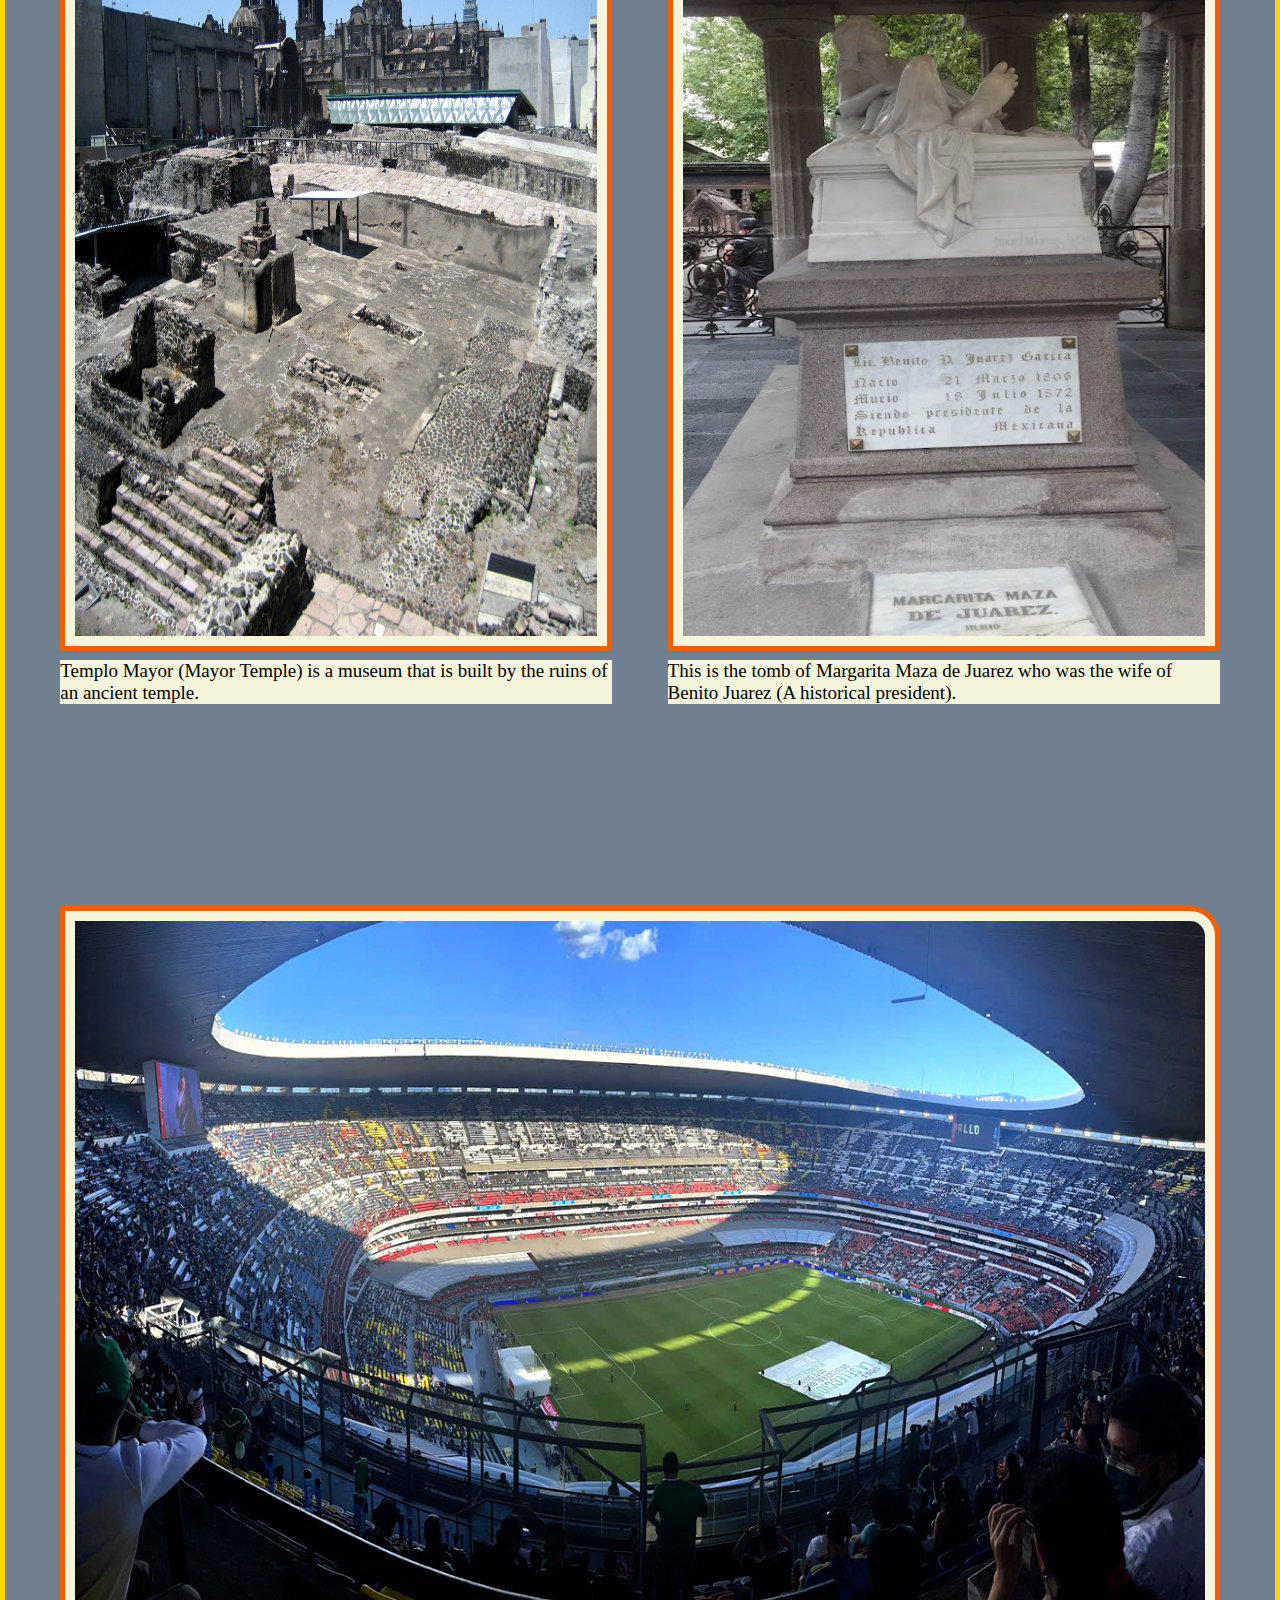
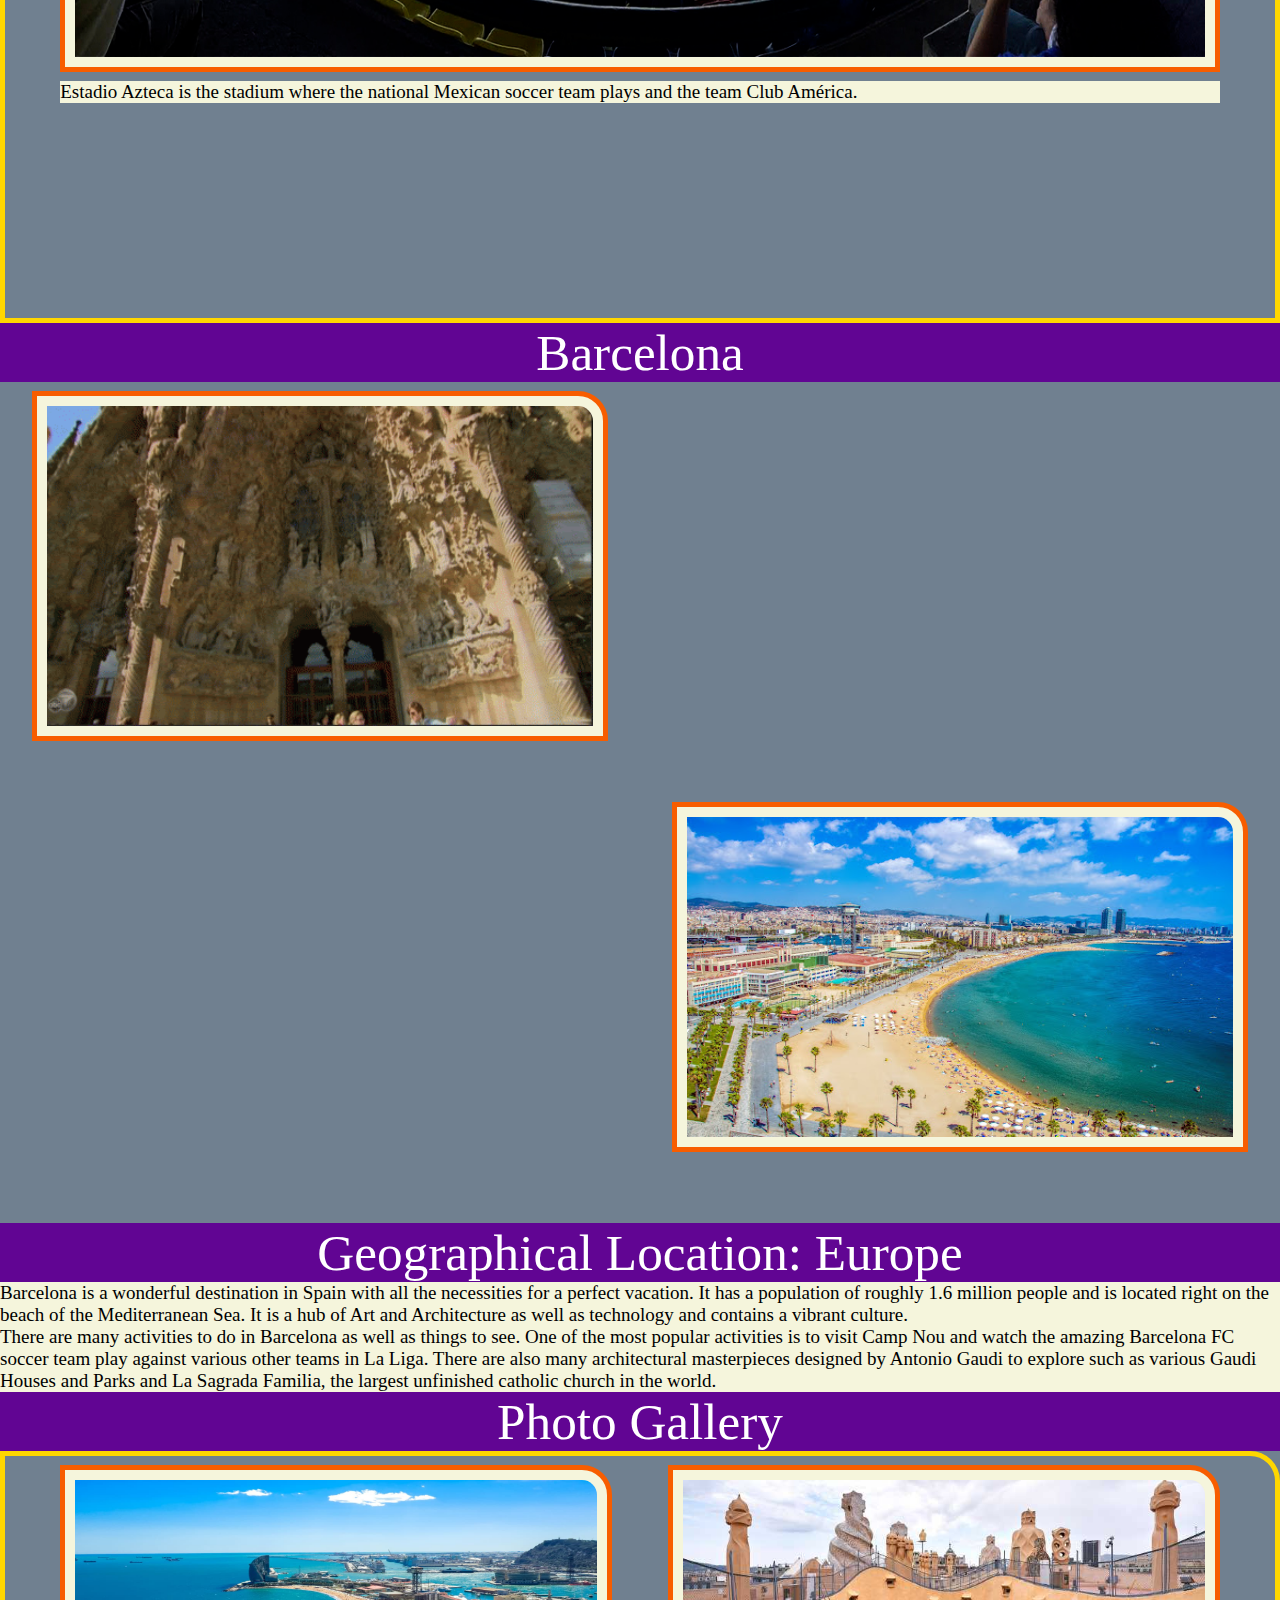
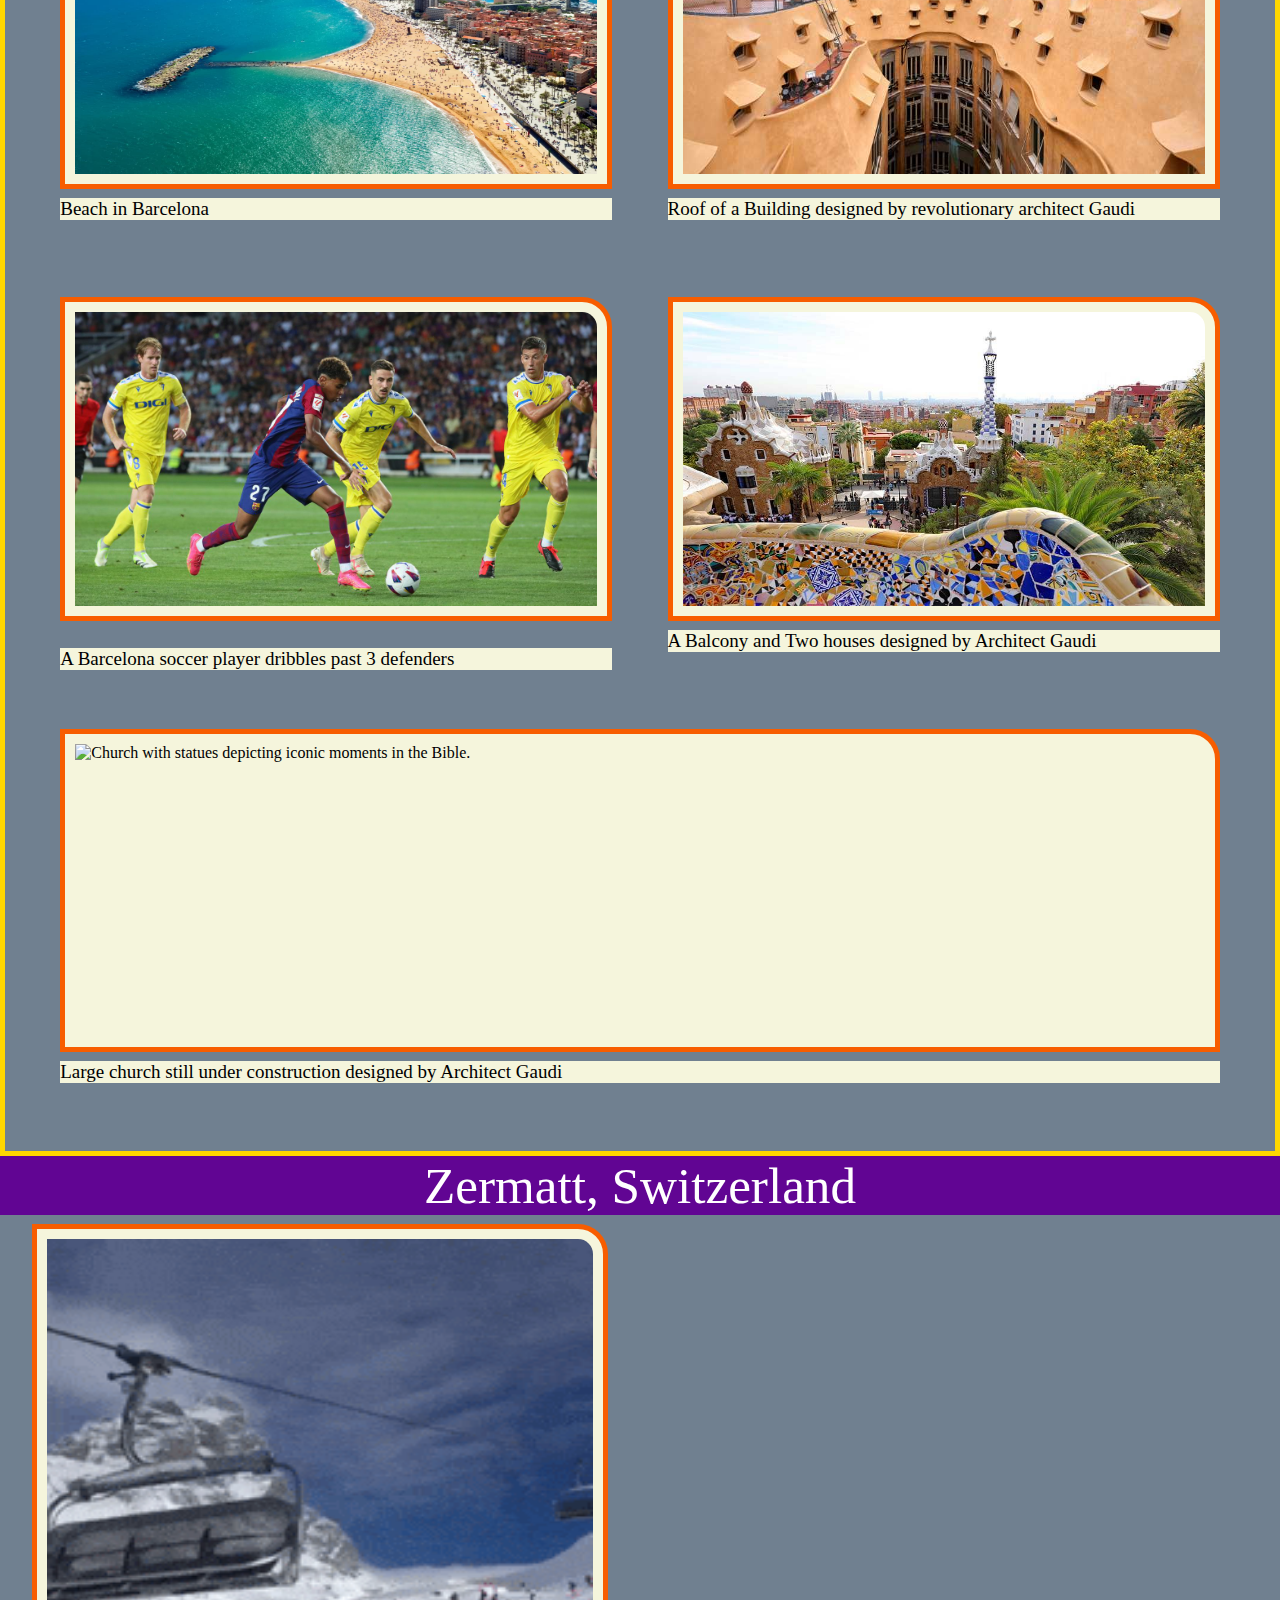
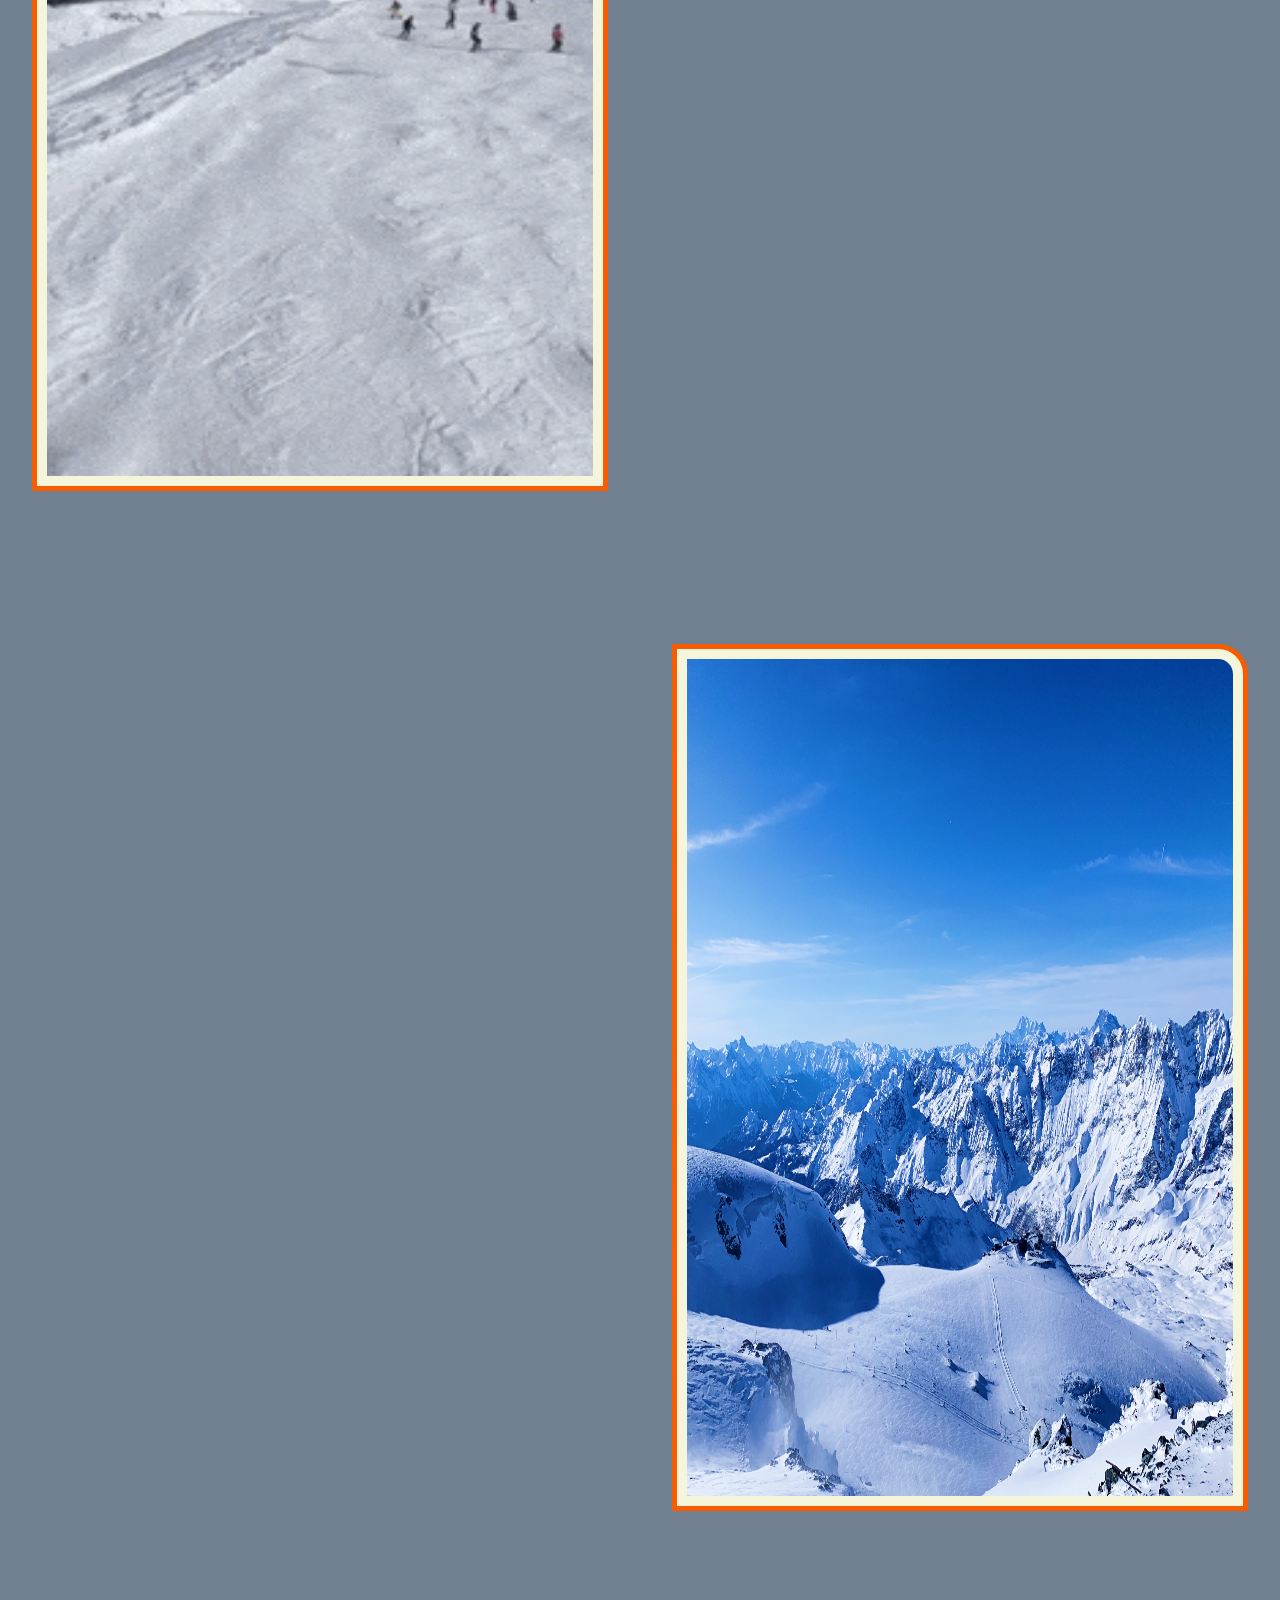
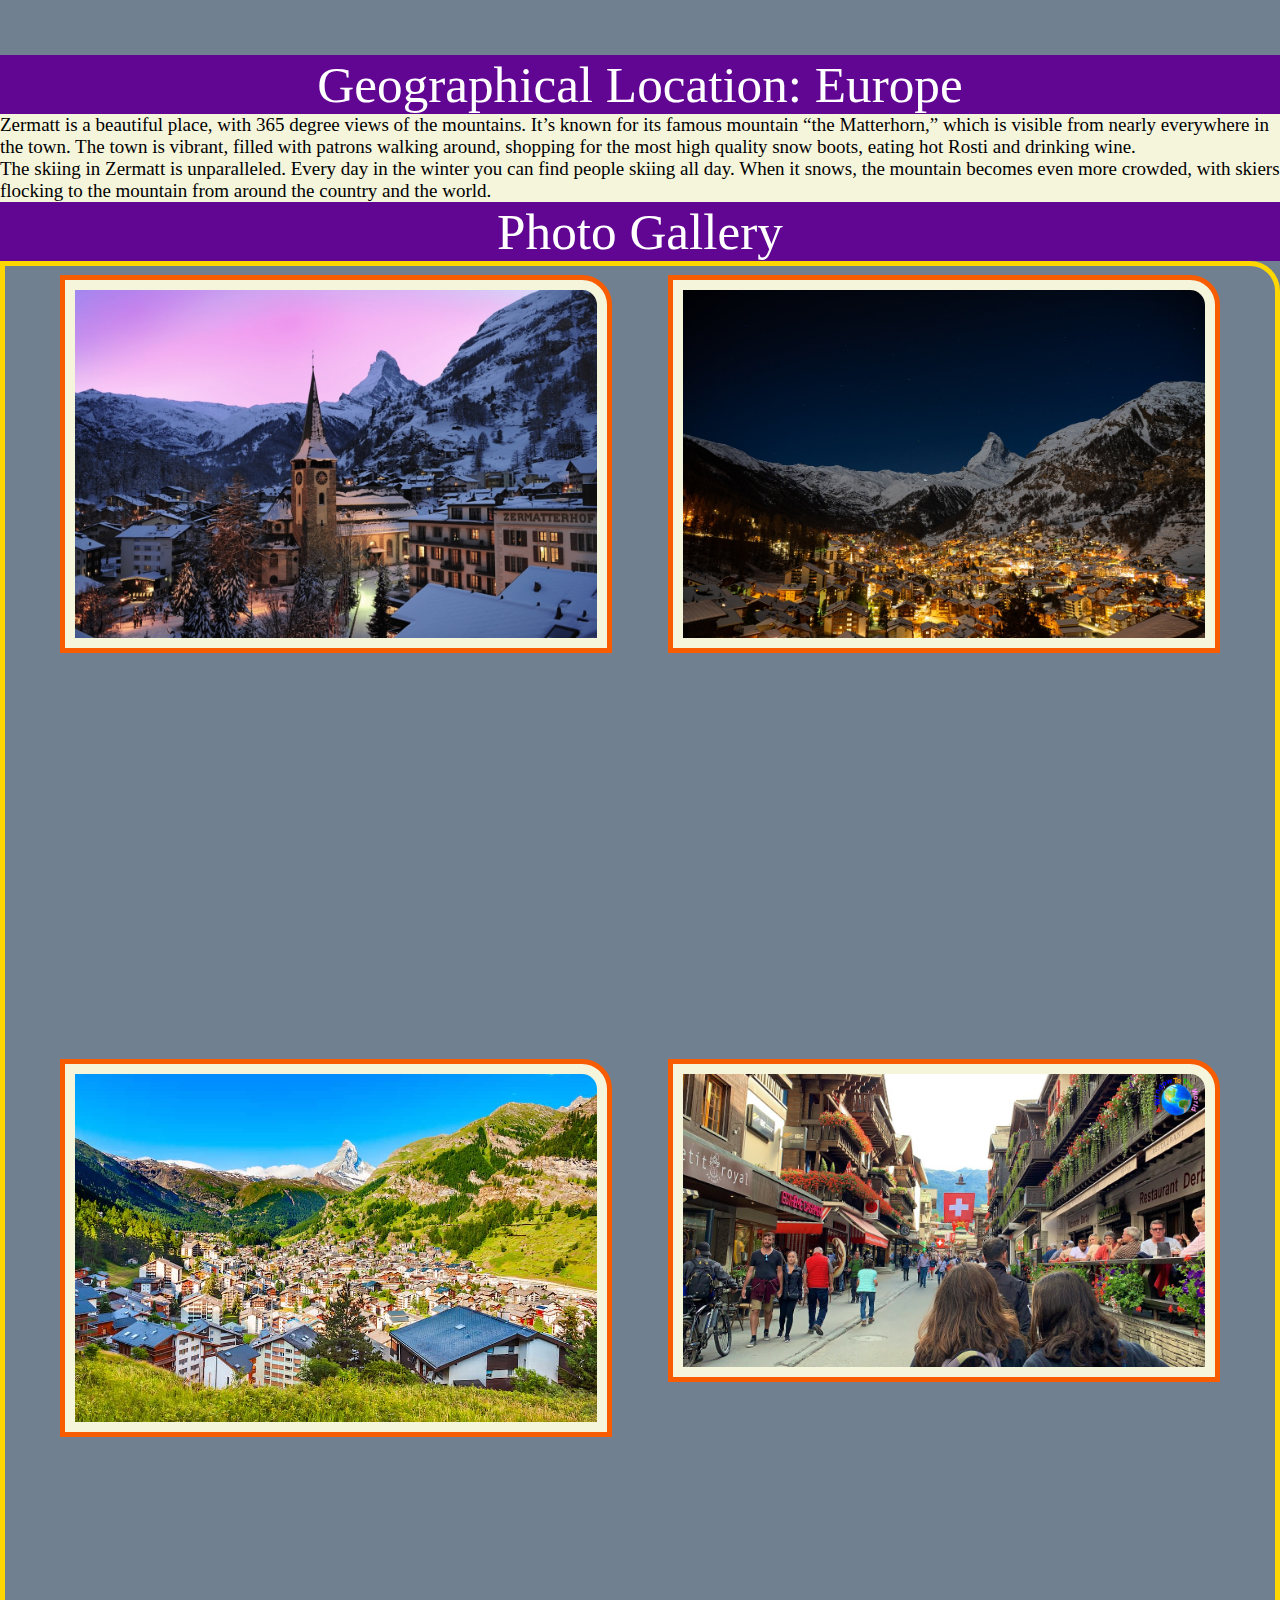
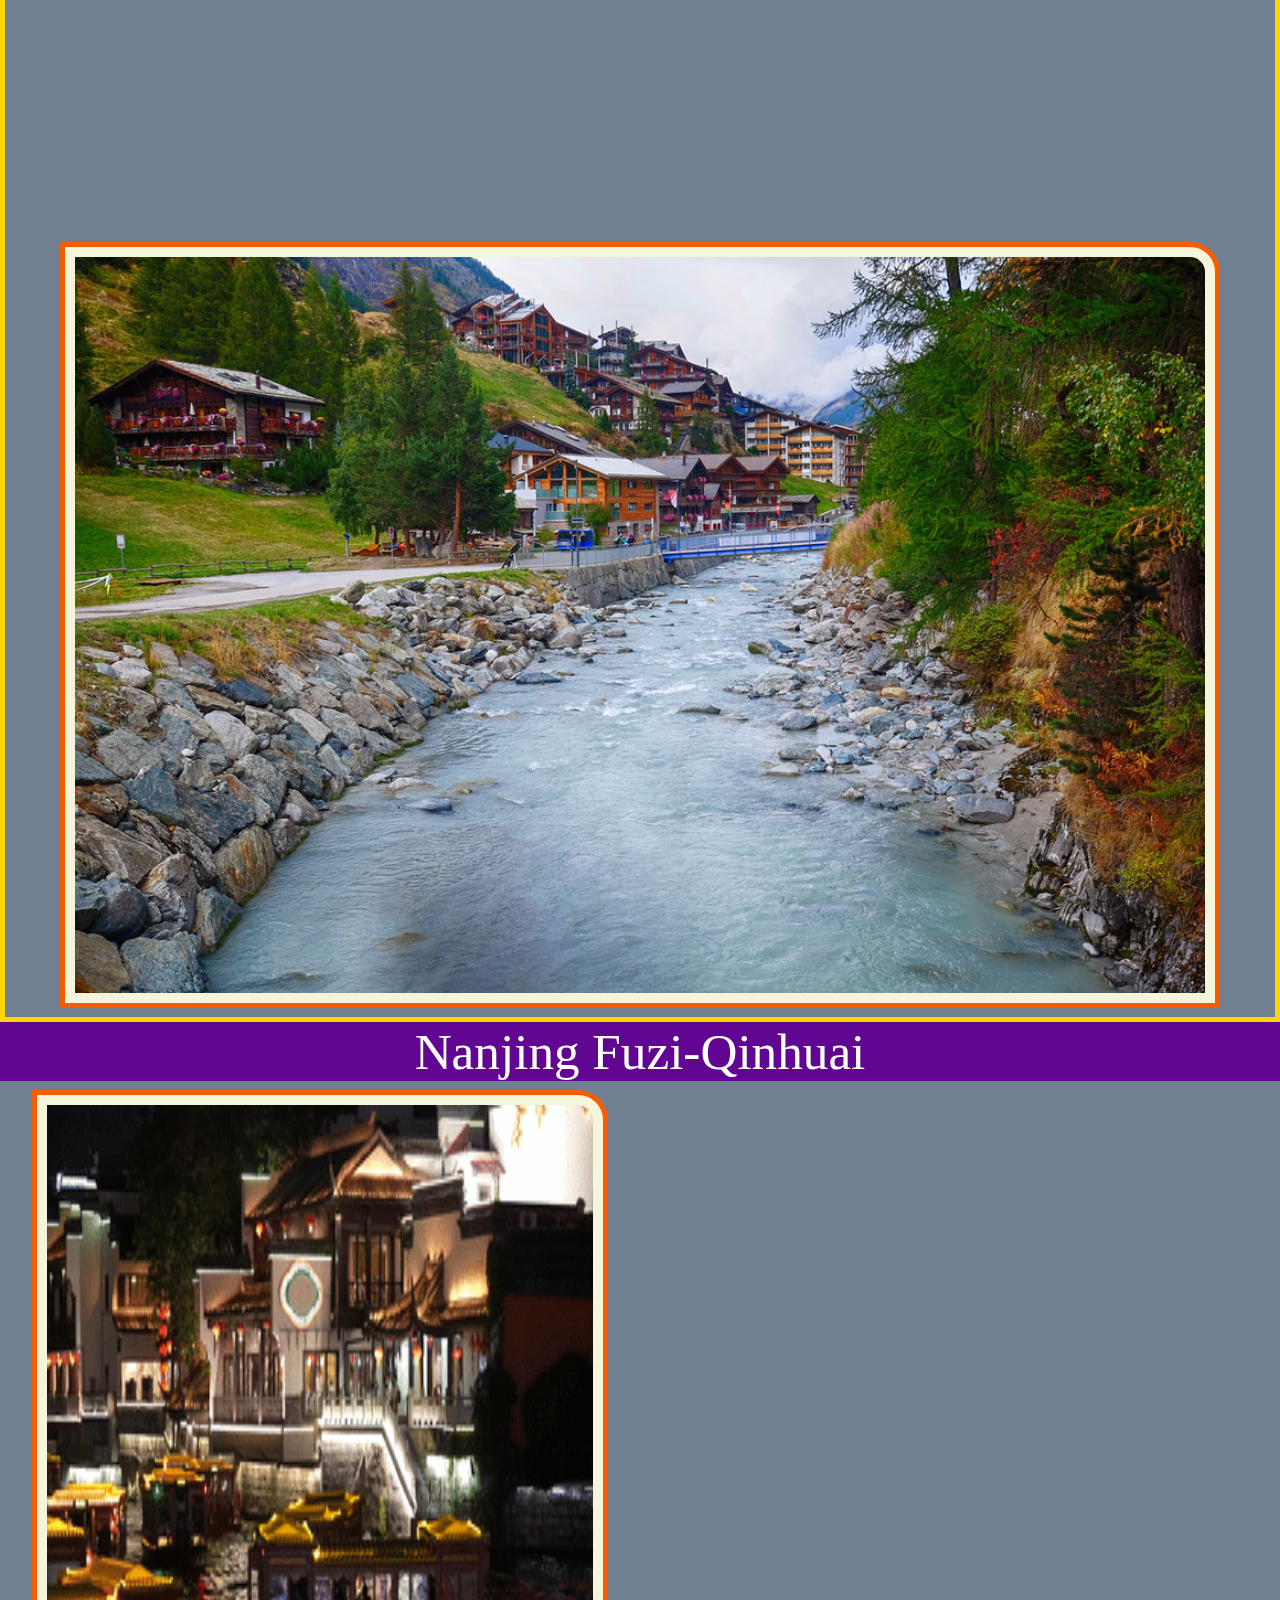
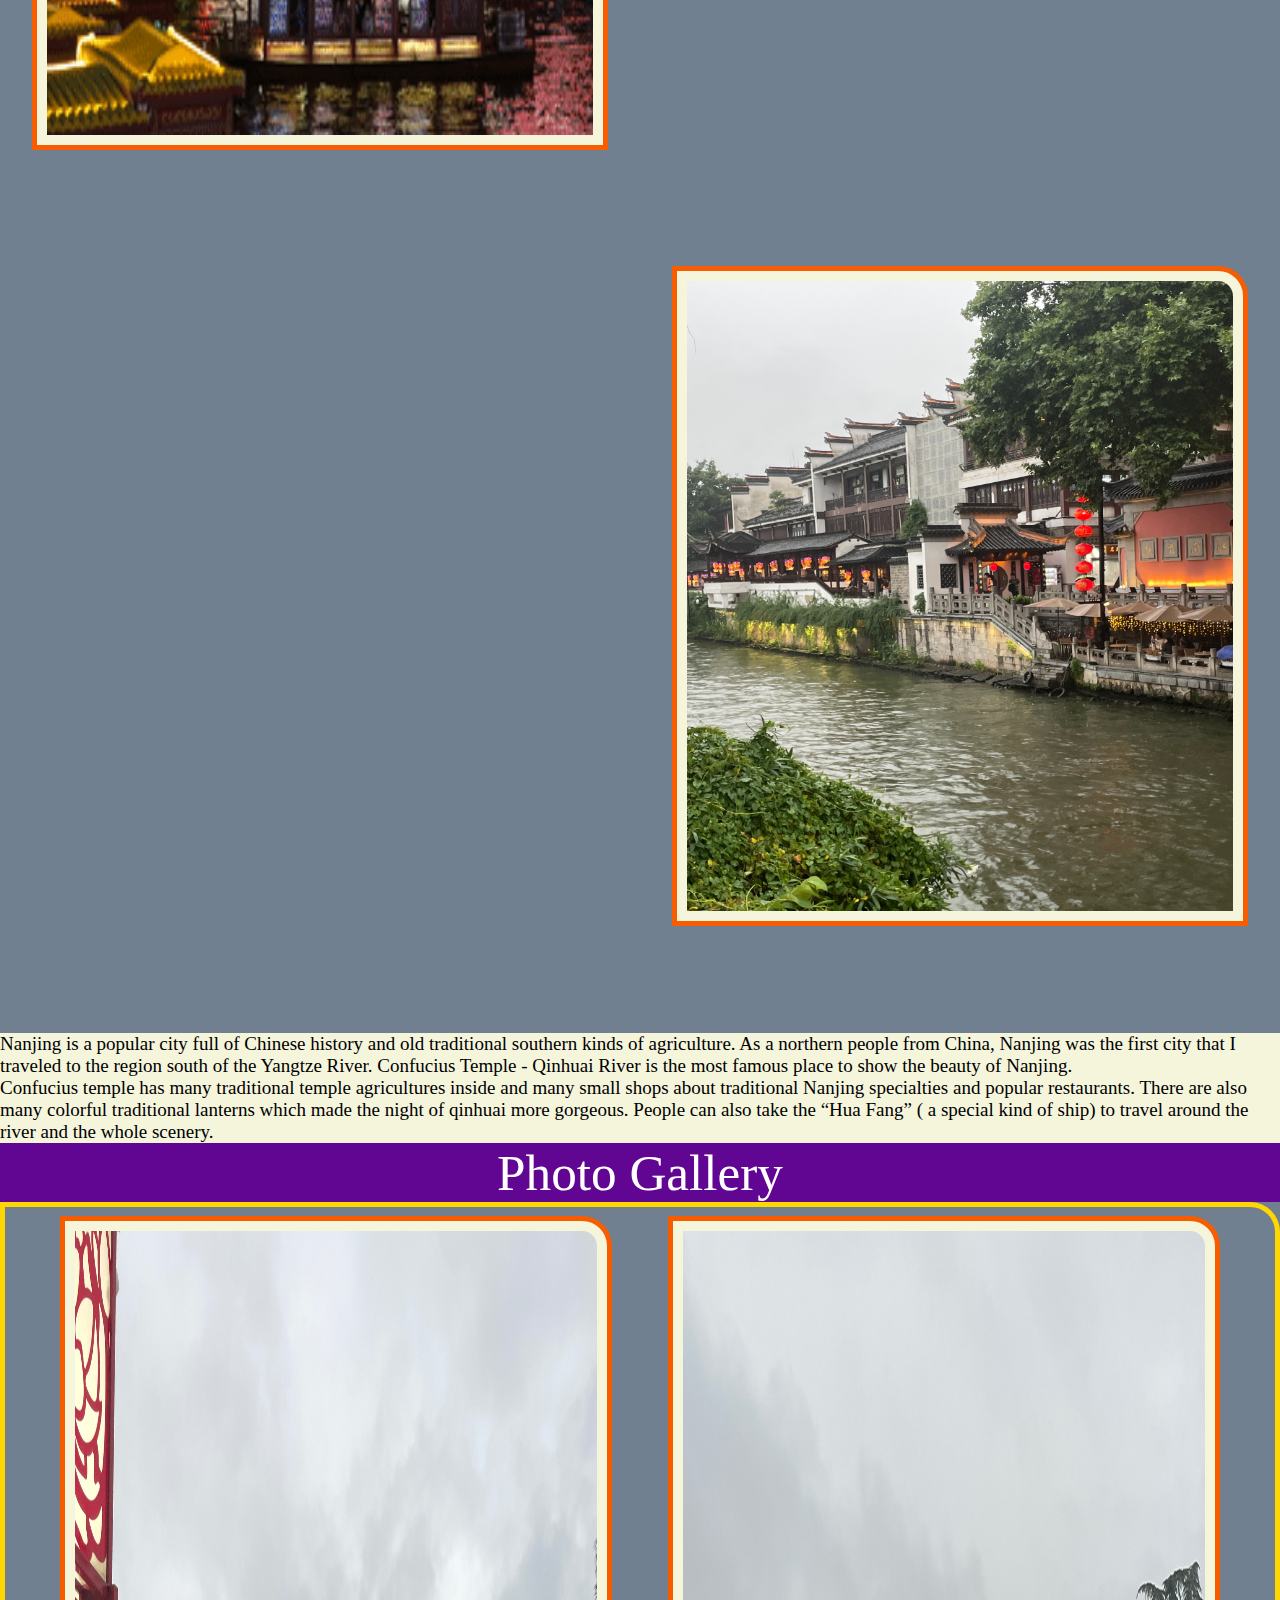
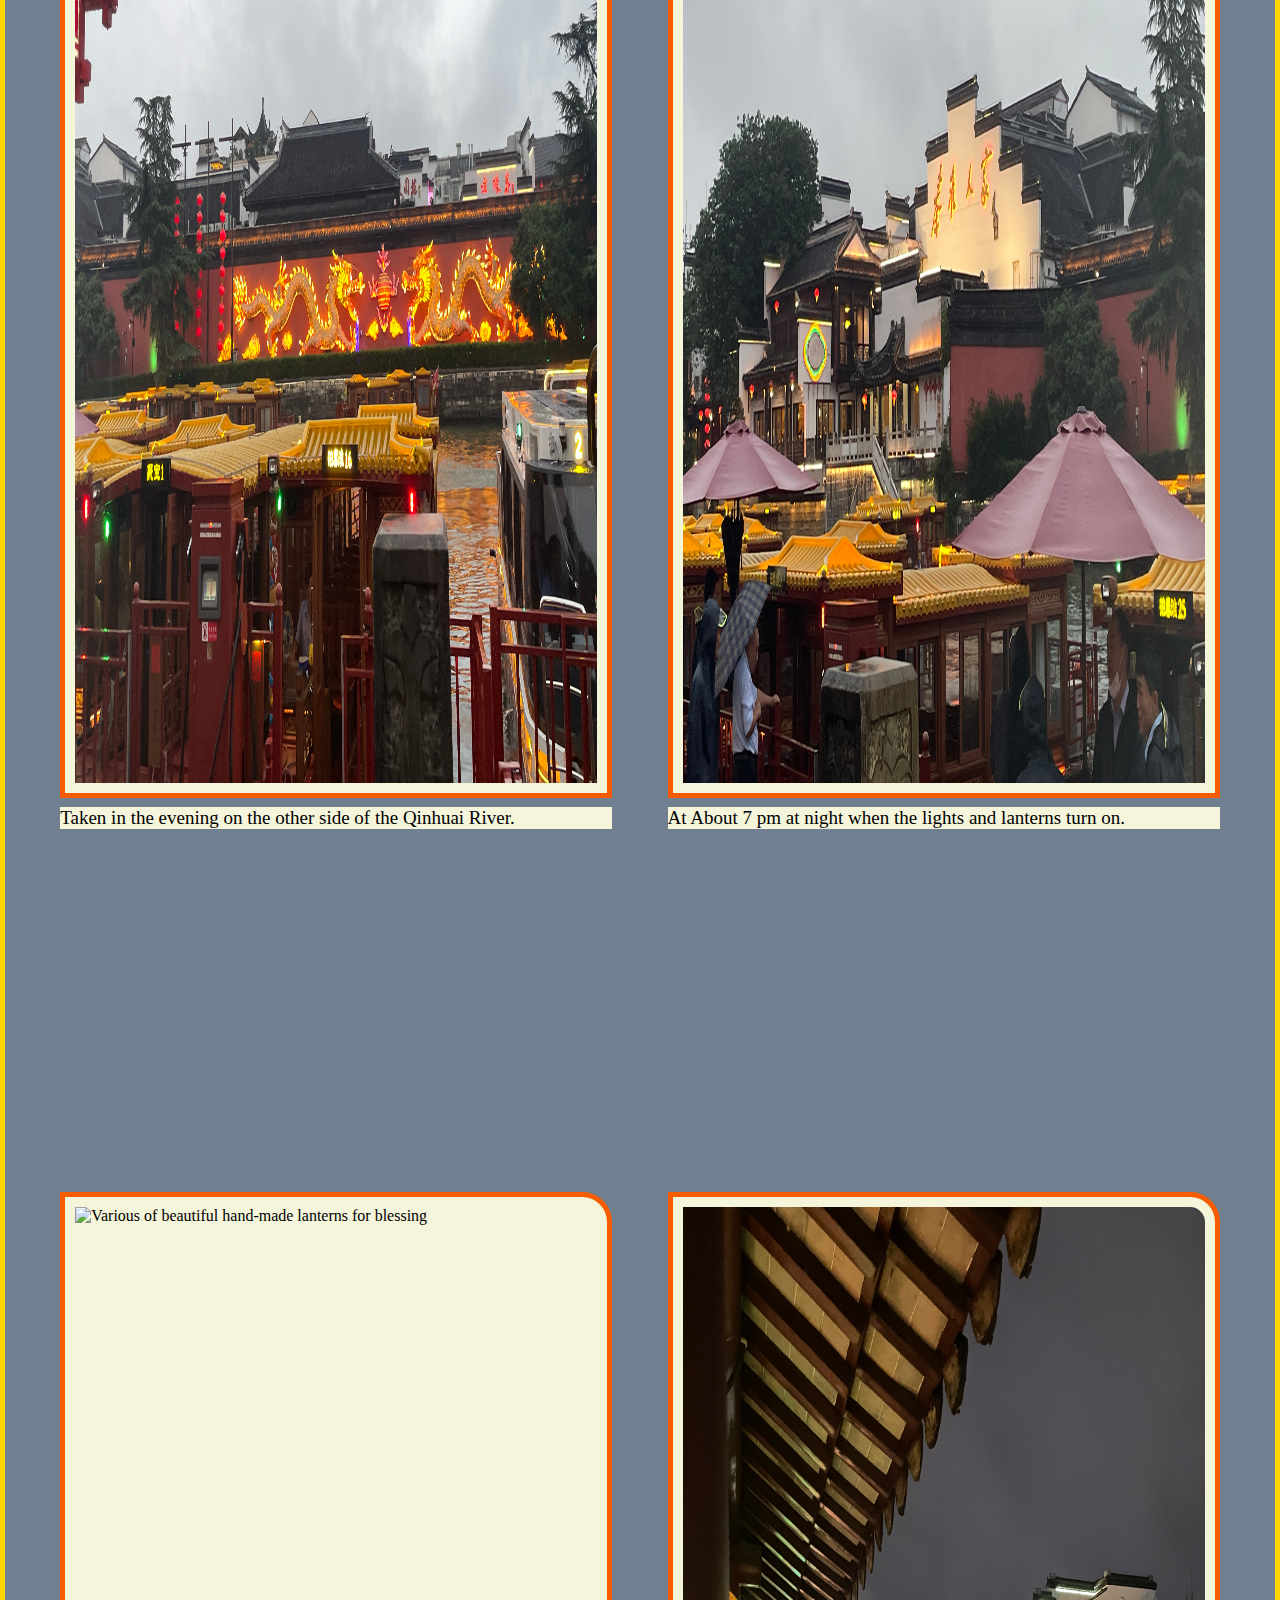
==== commit 6d9ca4fb: "Add files via upload" ====
--- a/index.html
+++ b/index.html
@@ -14,20 +14,20 @@
         <a href="#main" id ="mainContent">Skip to Main Content</a>
         <nav>
             <ul>
-                <li><a href="index.html">Travel</a></li>
+                <li class="current"><a href="index.html">Travel</a></li>
                 <li><a href="recipes.html">Recipes</a></li>
                 <li><a href="pets.html">Pets</a></li>
             </ul>
 
         </nav>
+    <main id ="main">
     <div>
            <h2> Mexico City, Mexico</h2>
-    <div class = "two_pictures">
-    <img class="item1" src="images/zocalo_mexico_city.gif" alt="Zocalo">
-    <img class="item2" src="images/palacio_de_bellas_artes.jpg" alt="Bellas Artes">
-    </div>
-    <br>
-<main id ="main">
+    <div class = "two_pictures_travel">
+    <img class="gif" src="images/zocalo_mexico_city.gif" alt="Zocalo">
+    <img class="item2_gif" src="images/palacio_de_bellas_artes.jpg" alt="Bellas Artes">
+    </div>
+    <br>
 <h3>
 Geographical Location: North America
 </h3>
@@ -83,9 +83,9 @@
     <!-- <p>Jesus Delgado</p> -->
 <div>
     <h2>Barcelona</h2>
-    <div class = "two_pictures">
-    <img class="item1" src="./images/Barcelona_non_gif.jpg" alt = "Arial view of beach">
-    <img class="item2" src="./images/Barcelona_gif.gif" alt = "Barcelona_gif">
+    <div class = "two_pictures_travel">
+    <img class="item2_gif" src="./images/Barcelona_non_gif.jpg" alt = "Arial view of beach">
+    <img class="gif" src="./images/Barcelona_gif.gif" alt = "Barcelona_gif">
     </div>
     <br>
     
@@ -106,7 +106,7 @@
     <br>
     <div class ="item2_5">
         <div>
-    <img src="./images/Barcelona_GaudiHouse.jpg" alt="Image of an oval roof." >	
+    <img src="./images/Barcelona_GaudiHouse.jpg" alt="An oval roof with wavy shape." >	
     <p>
     Roof of a Building designed by revolutionary architect Gaudi
     </p>
@@ -144,13 +144,13 @@
 </div>
         <div>
             <h2>Zermatt, Switzerland</h2>
-                <div class="two_pictures">
-                    <img class = "item1" src="images/Zermatt_skier.gif" alt="Europe" width="400" height="500">
+                <div class="two_pictures_travel">
+                    <img class = "gif" src="images/Zermatt_skier.gif" alt="Europe" width="400" height="500">
 
 
                 
 
-                    <img class = "item2" src="images/Zermat_skyline.jpg" alt="Skyline in Zermatt"
+                    <img class = "item2_gif" src="images/Zermat_skyline.jpg" alt="Skyline in Zermatt"
                     width="400" height="200">
                 </div>
                 <h3>
@@ -199,9 +199,9 @@
         </div>
         <div>
             <h2>  Nanjing Fuzi-Qinhuai </h2>
-            <div class = "two_pictures">
-            <img class="item1" src="images/nanjing.gif" width = 400 alt = "qinhuai river git at night"> 
-            <img class="item2" src = "images/qinhuai.JPG" width = 400 alt = "qinhuai river photo at night">
+            <div class = "two_pictures_travel">
+            <img class="gif" src="images/nanjing.gif" width = 400 alt = "qinhuai river git at night"> 
+            <img class="item2_gif" src = "images/qinhuai.JPG" width = 400 alt = "qinhuai river photo at night">
             </div>
             <p>Nanjing is a popular city full of Chinese history and old traditional southern kinds of agriculture. As a northern people from China, Nanjing was the first city that I traveled to the region south of the Yangtze River. Confucius Temple - Qinhuai River is the most famous place to show the beauty of Nanjing.</p>
             
@@ -244,7 +244,7 @@
     </div>
         <div>
             <h2>Prague</h2>
-            <img src="images/praguecity.jpeg" alt ="image of Prague" width="400">
+            <img src="images/praguecity.jpeg" alt ="Prague, Capital of the Czech Republic" width="400">
 
             <p>Prague is the location of several University of Michigan Study Abroad programs. Many schools such as LSA, Ross, Engineering, and School of Information send students annually to Eastern Europe to explore an international education for their desired topic.
             </p>
@@ -288,9 +288,9 @@
 <!-- Emy Klepacki -->
         </div>
             <h2>Paris, France</h2>
-            <div class = "two_pictures">
-            <img class = "item1" id="paris_La_Tour_Eiffel" src="images/paris_La_Tour_Eiffel.gif" alt="The Eiffel Tower with color" width="400">
-            <img class = "item2" id="paris_nonjif_correct2" src="images/paris_nonjif_correct2.png" alt="The Eiffel Tower" width="400">
+            <div class = "two_pictures_travel">
+            <img class = "gif" id="paris_La_Tour_Eiffel" src="images/paris_La_Tour_Eiffel.gif" alt="The Eiffel Tower with color" width="400">
+            <img class = "item2_gif" id="paris_nonjif_correct2" src="images/paris_nonjif_correct2.png" alt="The Eiffel Tower" width="400">
             </div>
             <p>Geographical Location: Europe</p>
             <p>Paris is one of the oldest cities in Europe and the city of romance. With a vast amount of cultural
@@ -302,33 +302,42 @@
             <h3>Photo Gallery</h3>
             <div class="five_pictures">
             <div class="item1_5">
+                <div>
                 <img id="paris_champs_elysees" src="images/paris_champs_elysees.jpg"
                     alt="Champs Elysées, on a street, slightly cloudy in Paris, France" width="200">
+                </div>
             </div>
 
             <div class="item2_5">
+                <div>
                 <img id="paris_eiffel_tower" src="images/paris_eiffel_tower.jpeg"
                     alt="Eiffel tower in front of a clear blue sky, taller structure in Paris, France" width="200">
-            </div>
+                </div>
+                </div>
 
 
             <div class="item3_5">
+            <div>
                 <img id="paris_notre_dame" src="images/paris_notre_dame.jpg"
                     alt="Notre Dame Cathedral with people viewing it in front of a lightly cloudy sky in Paris, France"
                     width="200">
+                </div>
             </div>
 
 
             <div class="item4_5">
+            <div>
                 <img id="paris_louvre_gallery" src="images/paris_louvre_gallery.jpg"
                     alt="The Louvre Museum lit up in the night in Paris, France" width="200">
             </div>
-
+            </div>
 
             <div class="item5_5">
+            <div>
                 <img id="paris_palace_of_versailles" src="images/paris_palace_of_versailles.jpg"
                     alt=" Palace of Versailles with gardens in front of it on a lightly cloudy day in Paris, France"
                     width="200">
+                </div>
             </div>
             </div>
             <!-- anthony7506 -->
--- a/css/style.css
+++ b/css/style.css
@@ -19,14 +19,14 @@
 }
 h4{
     color: #ffffff;
-    font-size: 3vw;
+    font-size: 3.5vw;
     font-family: fantasy;
     text-align: center;
     background-color: #0000ff;
 
 }
 p, span{
-    font-size: min(2vw, 19);
+    font-size: min(3vw, 19px);
     background-color: beige; 
 }
 img{
@@ -42,13 +42,6 @@
 border-top-right-radius: 30px;   
 background-color: beige; 
 }
-nav{
-    border: solid 1vh green 
-}
-nav li{
-    display: inline-block;
-    height: 10vh;
-}
 
 nav >a{
     background-color: yellow;
@@ -65,21 +58,38 @@
 
 #mainContent:focus{
     position: absolute;
-    top: 10px;
-    left: 10px;
-    background-color: #ffffff;  
+    top: 5vh;
+    left: 5vw;
+    background-color: #ffffff;
+    border: solid 1vh red;  
 }
 .two_pictures{
     display: grid;
     grid-template-columns: 1fr 1fr;
     grid-template-rows: 1fr 1fr;
 }
+.two_pictures_travel{
+    display: grid;
+    grid-template-columns: 1fr 1fr;
+    grid-template-rows: 1fr 1fr;
+}
+
 .item1{
     width: 90%;
     height: 85%;
     grid-area: 1 / 1;
 }
+.gif{
+    width: 90%;
+    height: 85%;
+    grid-area: 1 / 1;
+}
 .item2{
+    width: 90%;
+    height: 85%;
+    grid-area: 2 / 2;
+}
+.item2_gif{
     width: 90%;
     height: 85%;
     grid-area: 2 / 2;
@@ -161,25 +171,79 @@
 }
 .unordered_list{
     text-align: center;
-    font-size: 2vw;
+    font-size: min(3vw, 19px);;
     background-color: #000000;
     color: #ffffff; 
 }
 li{
     text-align: center;
+    font-size: min(3vw, 19px);;
+    color: #ffffff;
+    background-color: darkslategray;  
+}
+ol{
+    text-align: center;
     font-size: 2vw;
     color: #ffffff;
-    background-color: orange;  
-}
-ol{
-    text-align: center;
-    font-size: 2vw;
-    color: #ffffff;
-    background-color: orange; 
+    background-color: darkslategray;  
+}
+nav ul{
+    border: solid 5vh green;
+    columns: 3;
 }
 nav li{
-    display: inline-block;
-    height: 10vh;
+    height: min(6vh, 60px);
+    font-size: min(3.5vw, 19px);
+    text-align: center; 
+
     background: none;
     color: #000;
+    animation: nav_elements 0.5s;
+}
+
+nav{
+    background: lightyellow;
+}
+.current{
+    border-bottom: solid 1vh darkblue;
+    background: lightblue;
+    text-decoration: underline;
+    text-decoration-color: #0000ff;
+    text-decoration-thickness: 0.5vh;
+   text-underline-offset: 0.5vh;
+}
+@keyframes nav_elements {
+    0% {max-height: min(1vh, 10px); text-decoration: none;}
+    20% {max-height: min(2vh, 20px); text-decoration: none; }
+    40% {max-height: min(3vh, 30px); text-decoration: none; }
+    60% {max-height: min(4vh, 40px); text-decoration: none; }
+    80% {max-height: min(5vh, 50px); text-decoration: none; }
+    100% {max-height: min(6vh, 60px); text-decoration: none;}
+}
+@media screen and (prefers-reduced-motion){
+    nav li{
+        height: min(6vh, 60px);
+        font-size: min(3.5vw, 19px);
+        text-align: center; 
+    
+        background: none;
+        color: #000;
+        animation: none;
+    }
+    .two_pictures_travel{
+        display: grid;
+        grid-template-columns: 1fr;
+        grid-template-rows: 1fr;
+    }
+    .gif{
+        display: none;
+        width: 90%;
+        height: 85%;
+        grid-area: 1 / 1;
+    }
+    .item2_gif{
+        width: 90%;
+        height: 85%;
+        grid-area: 1 / 1;
+    }
 }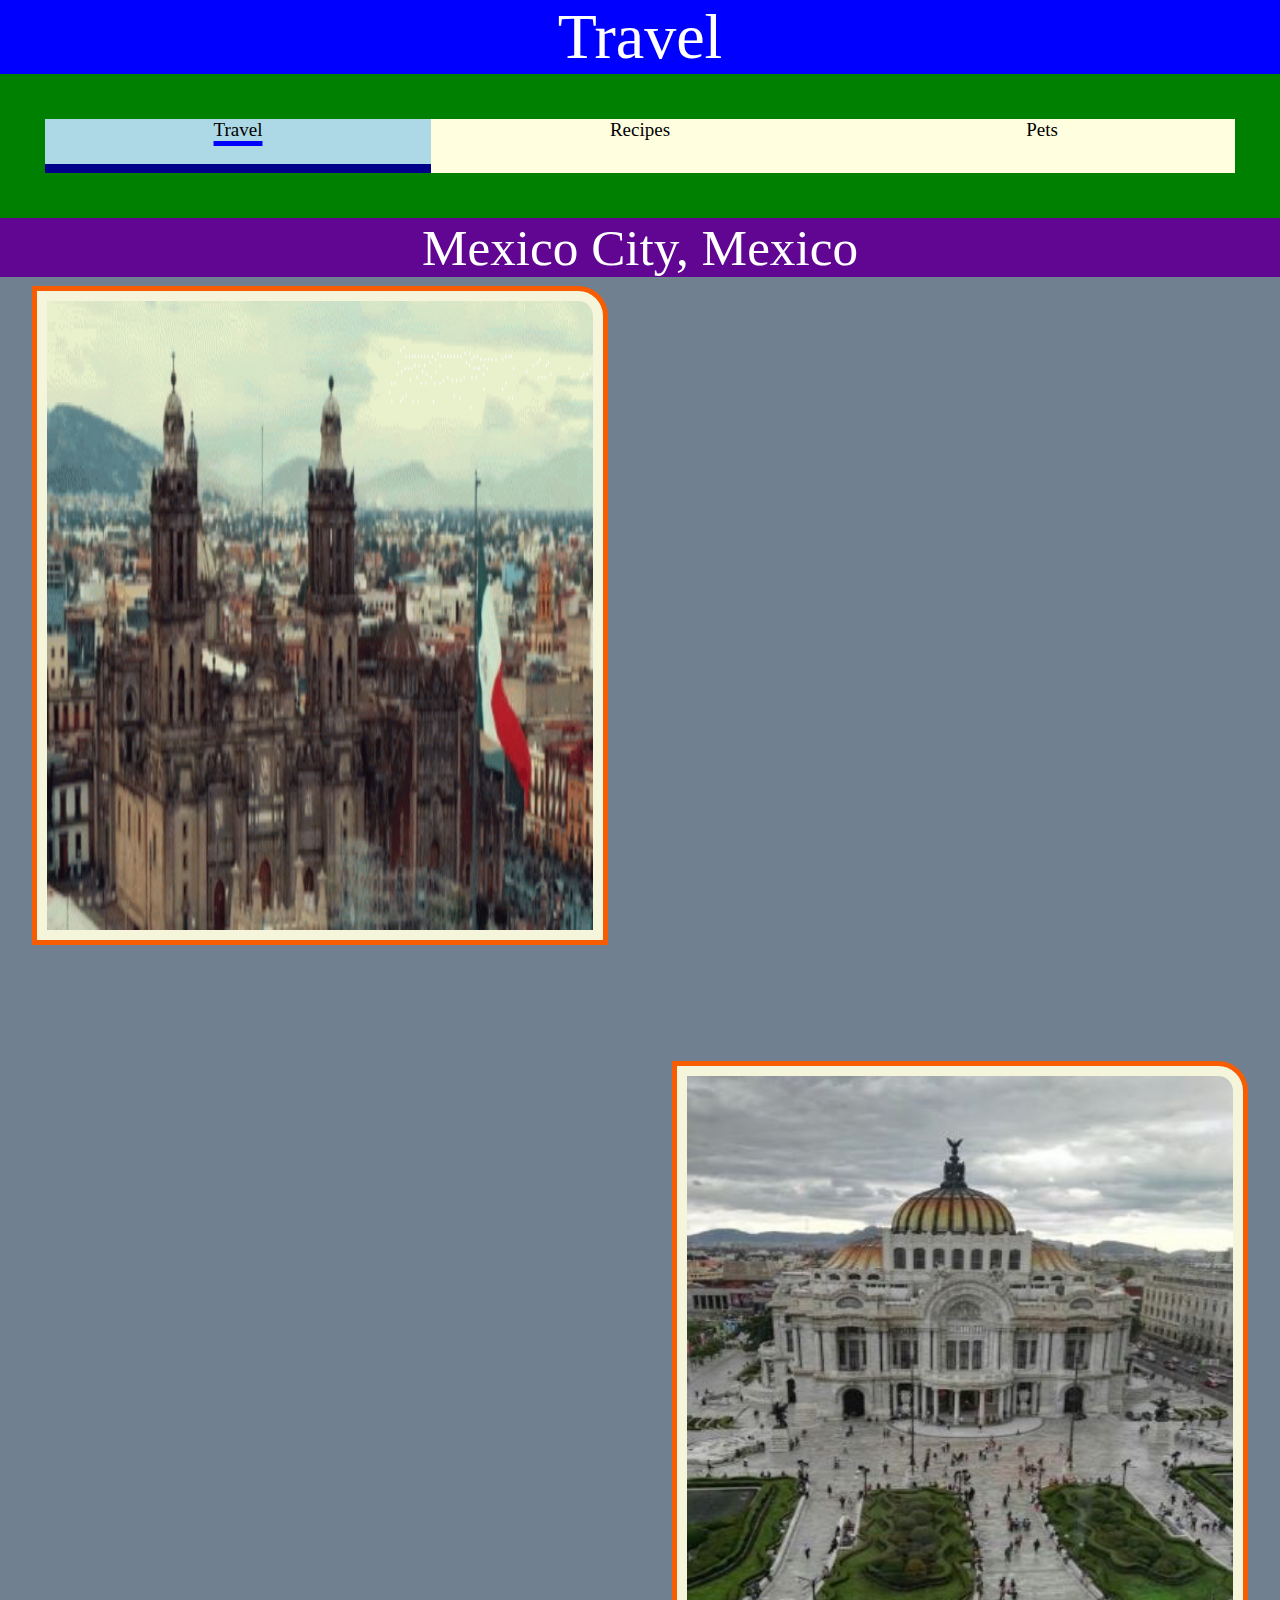
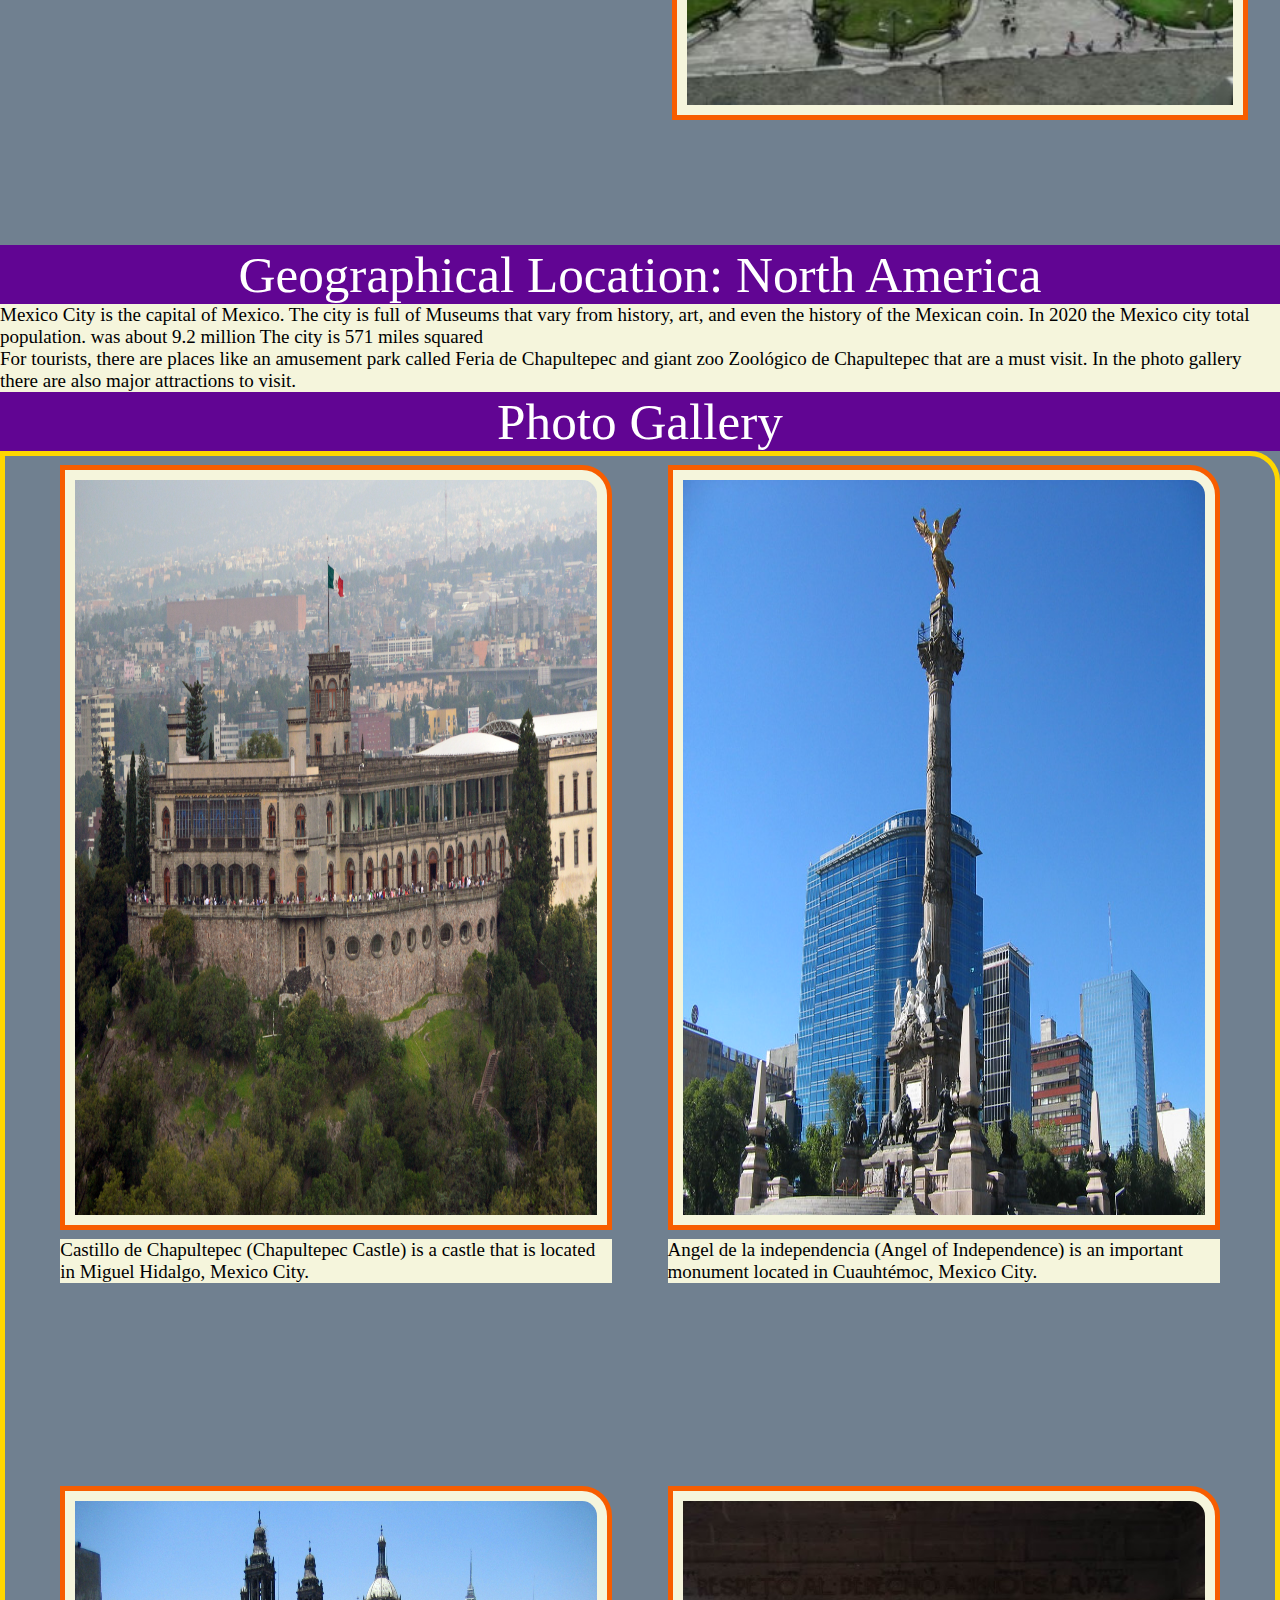
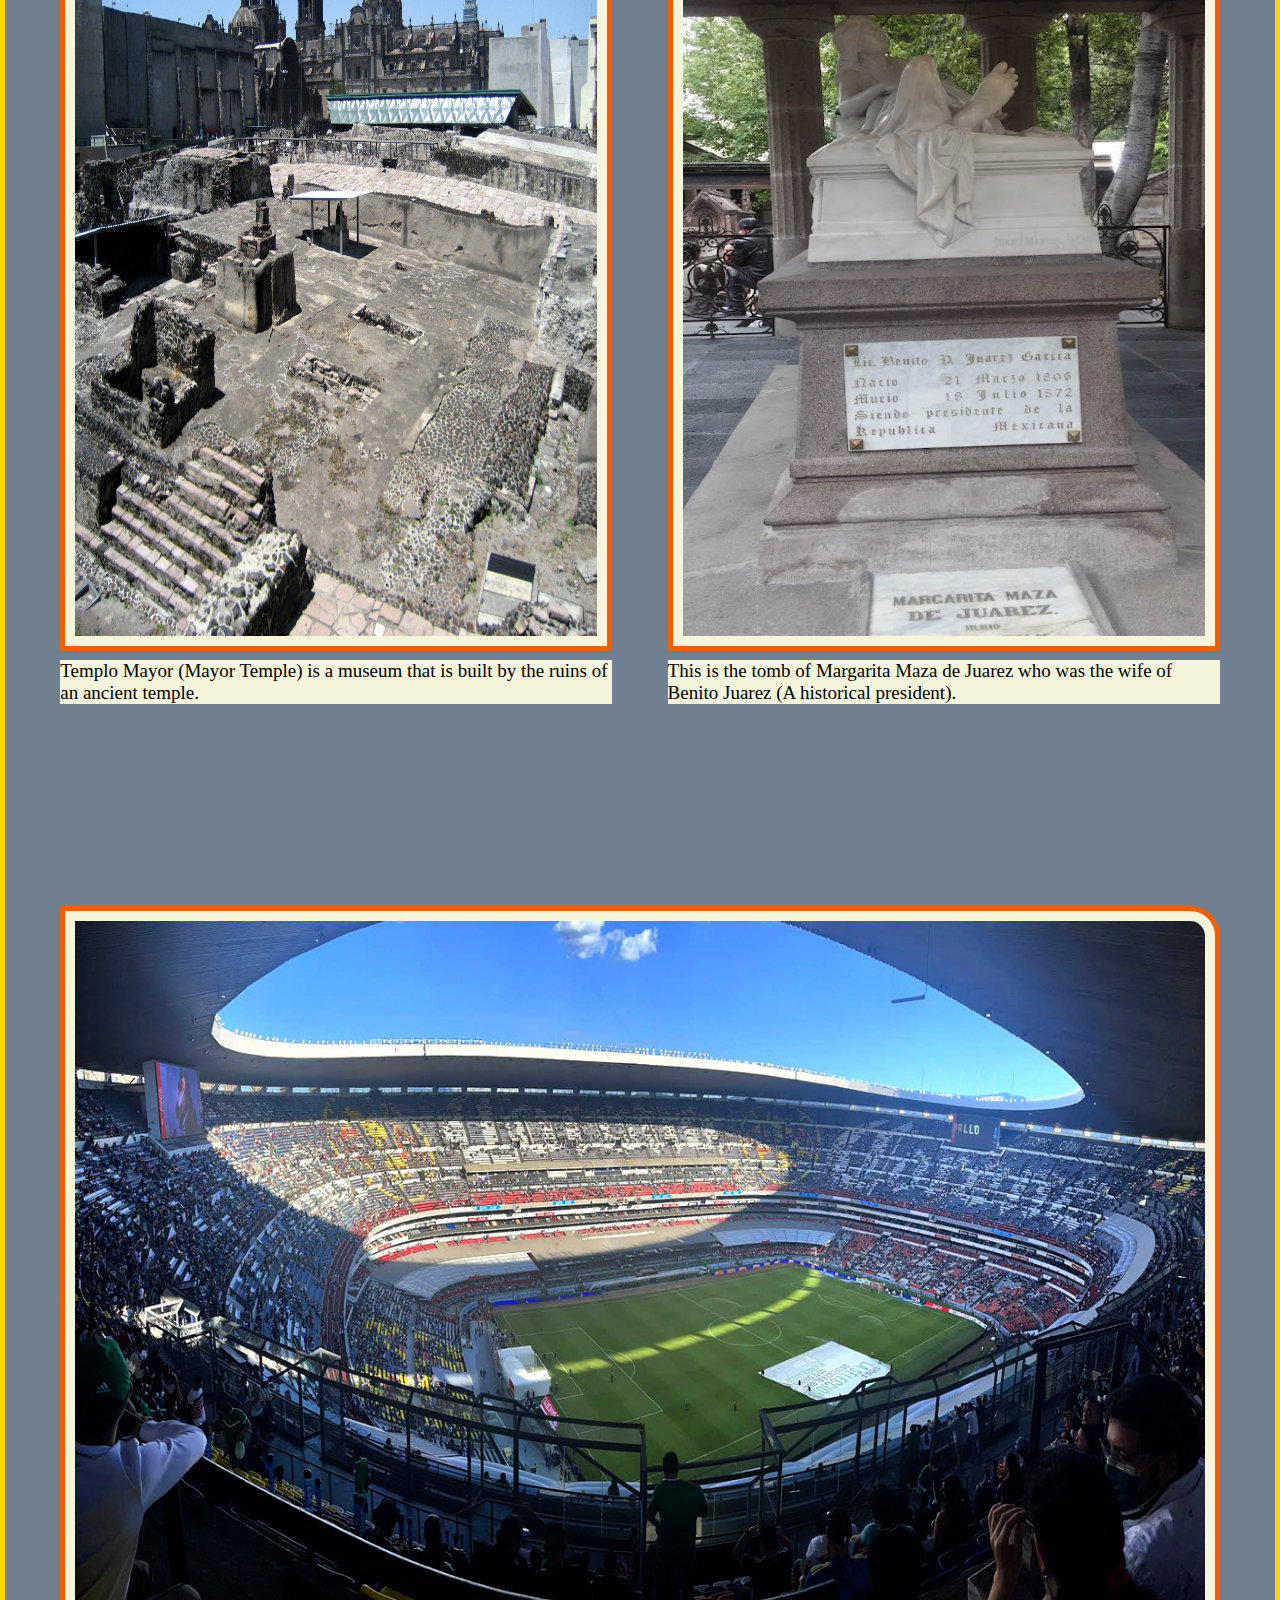
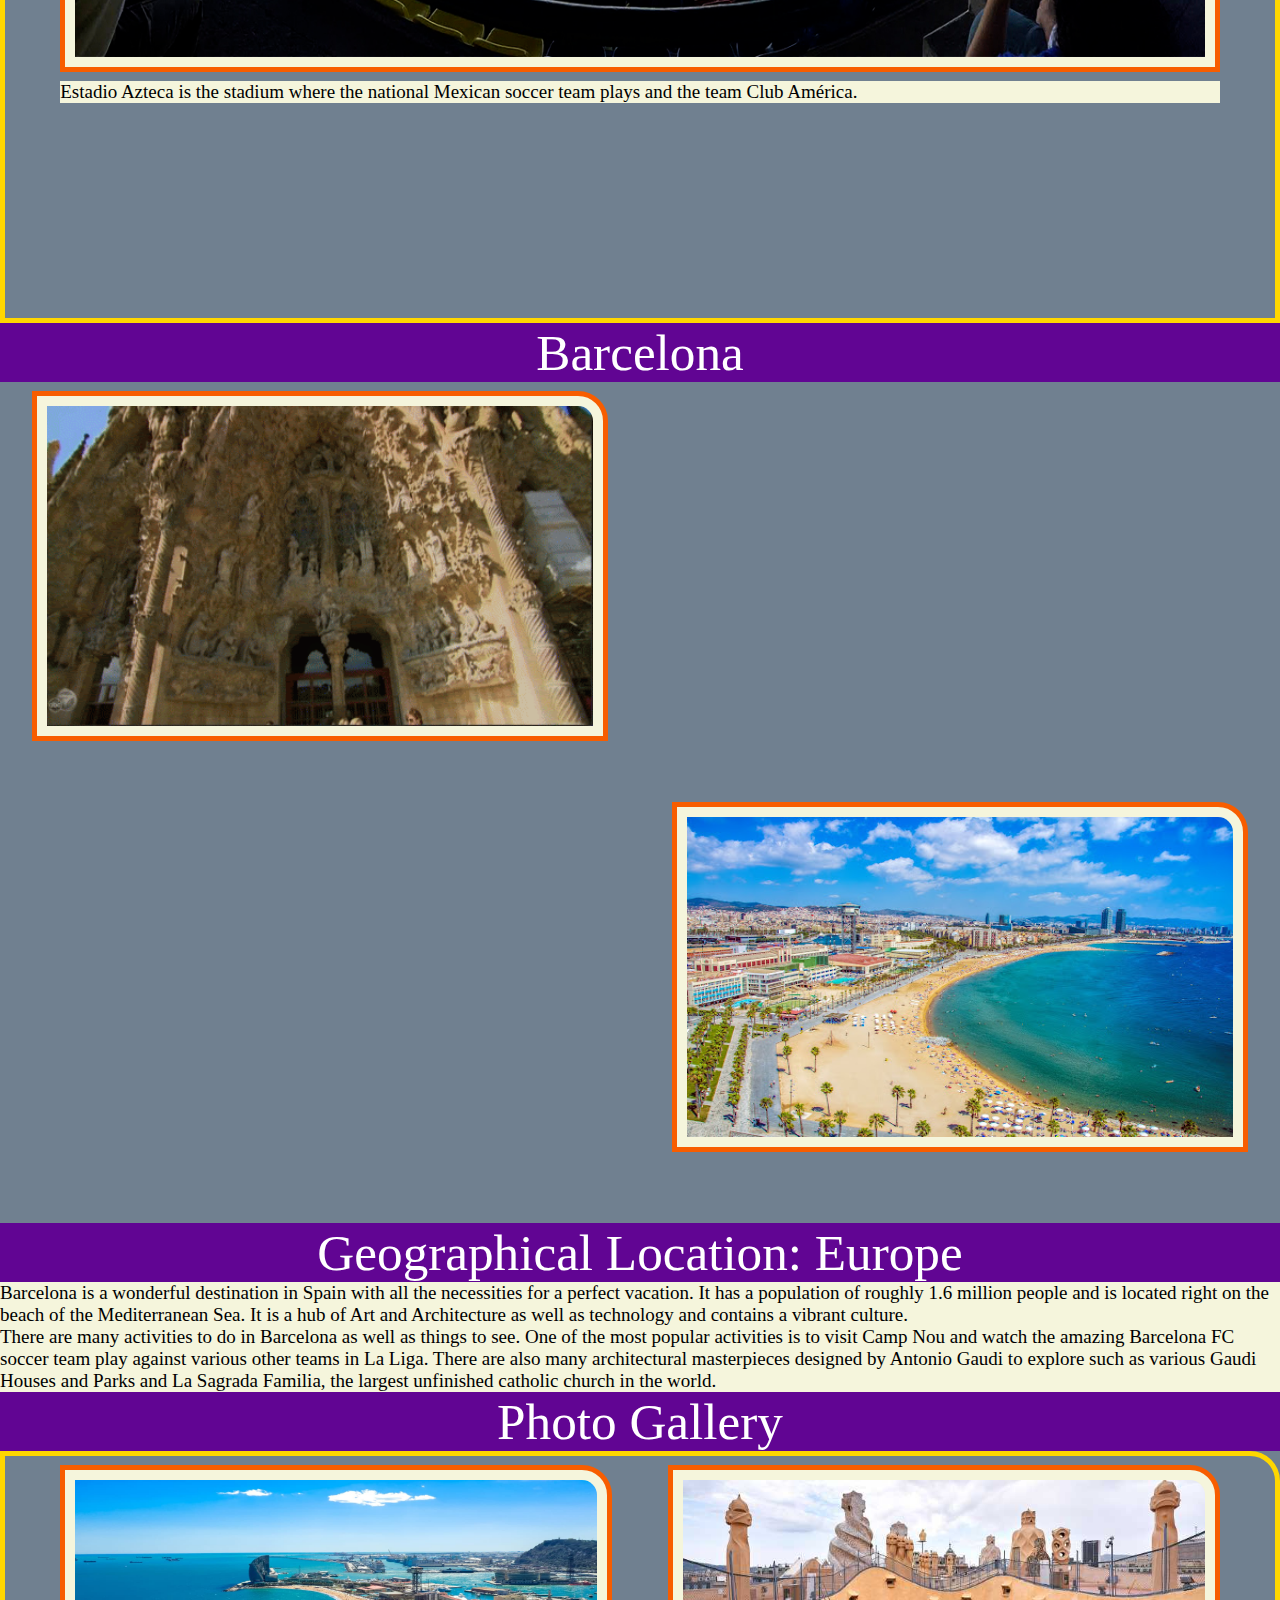
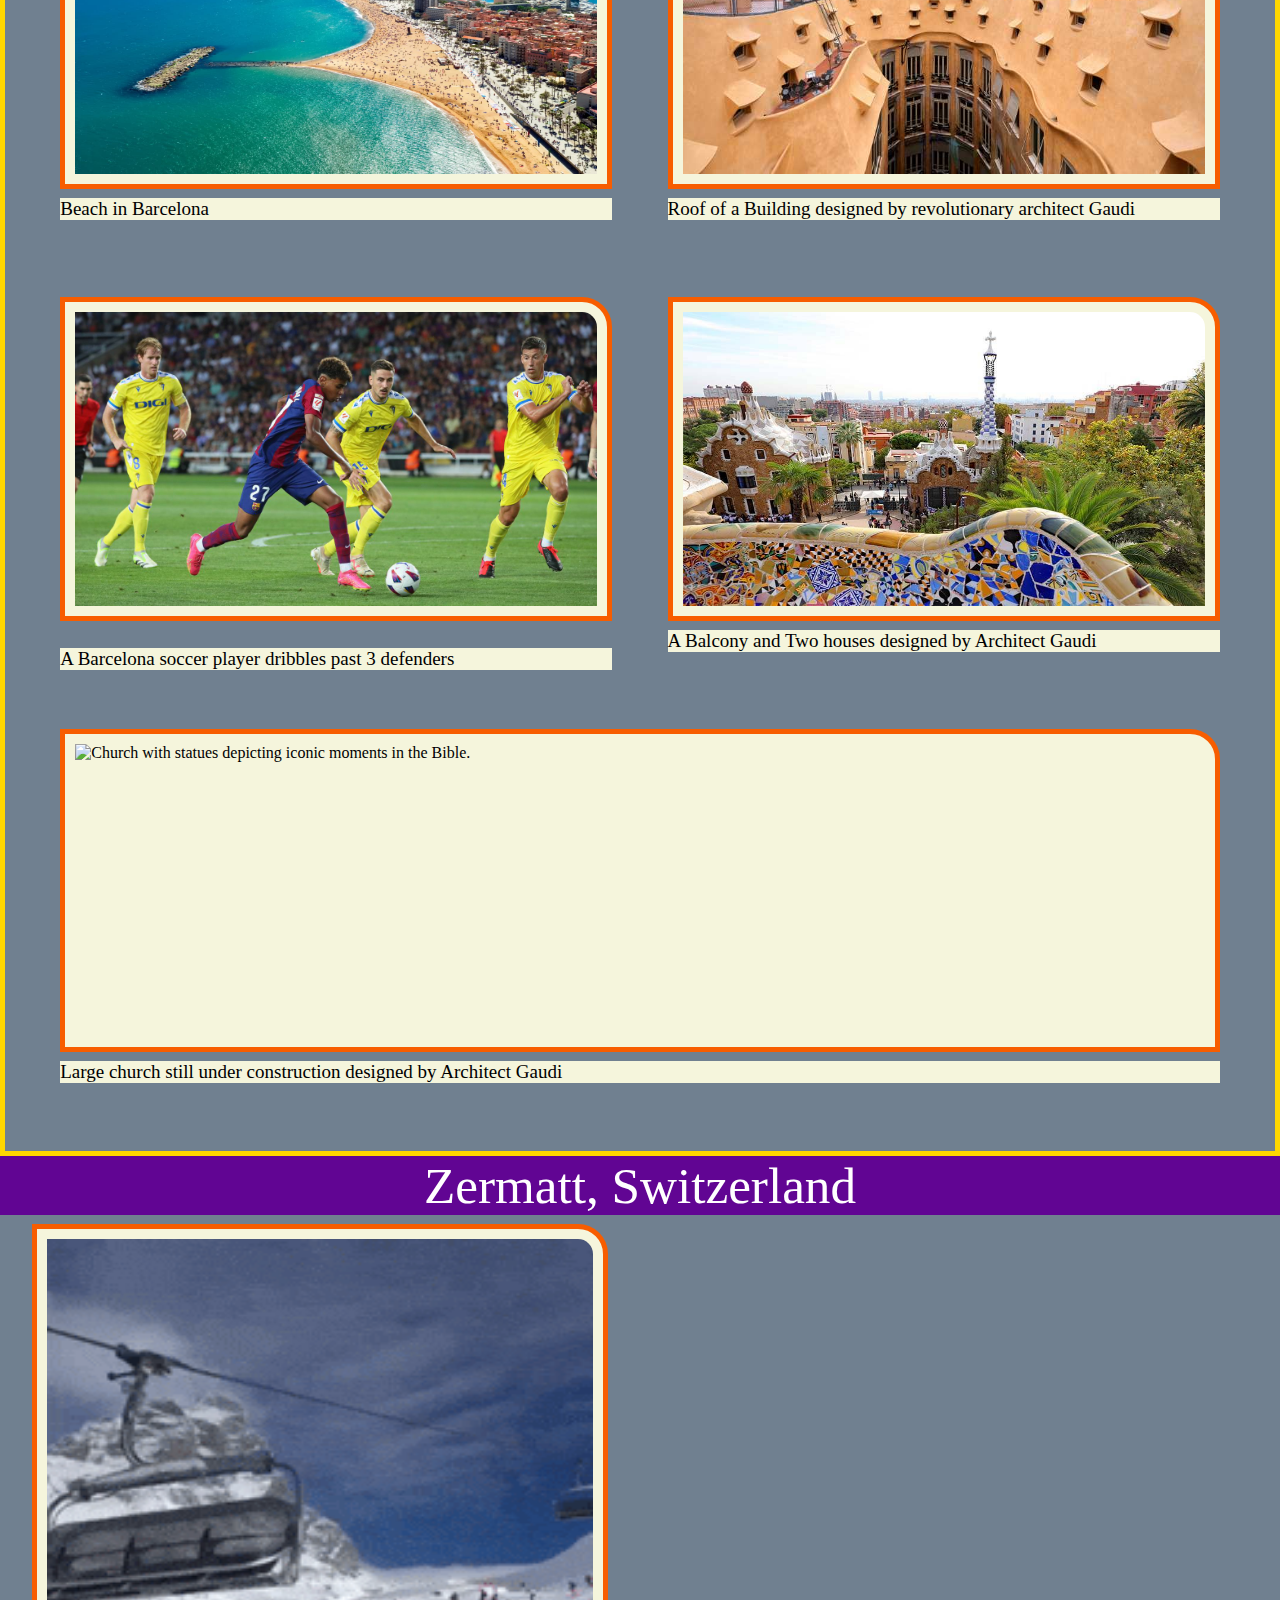
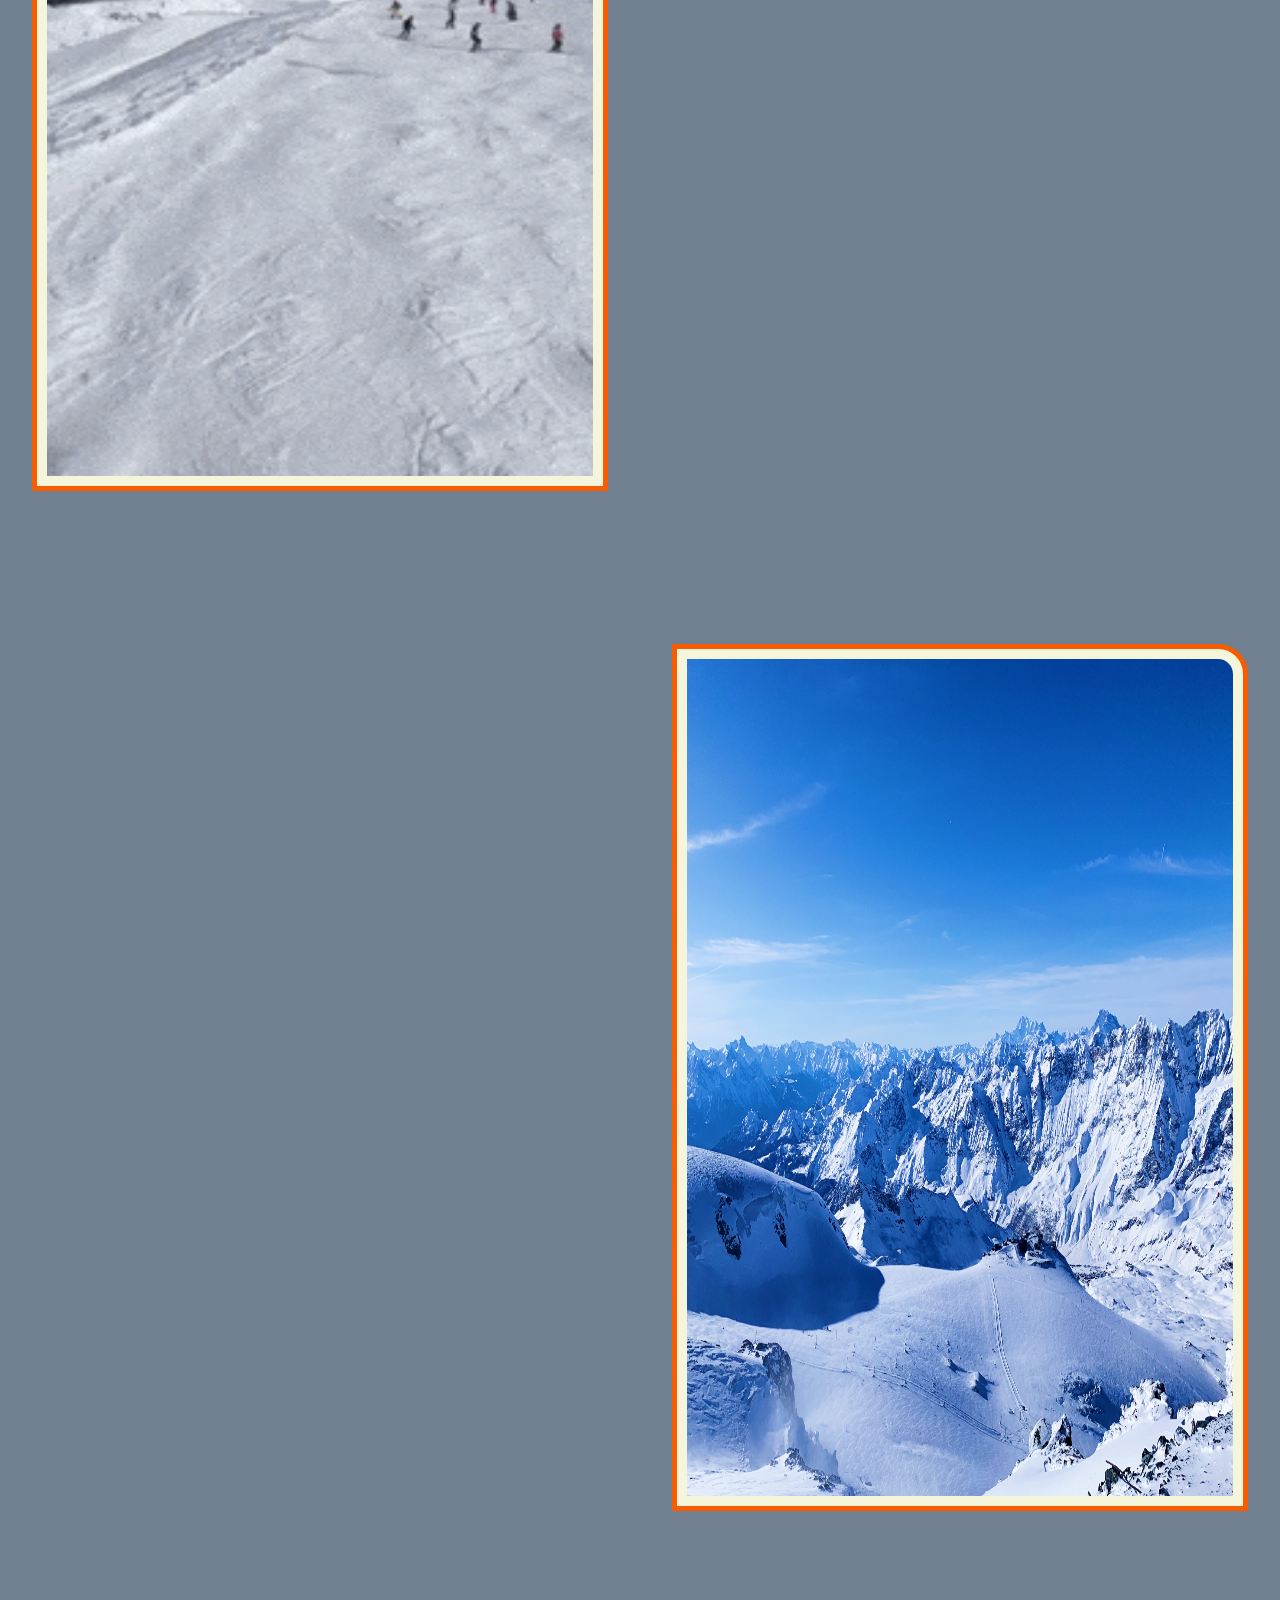
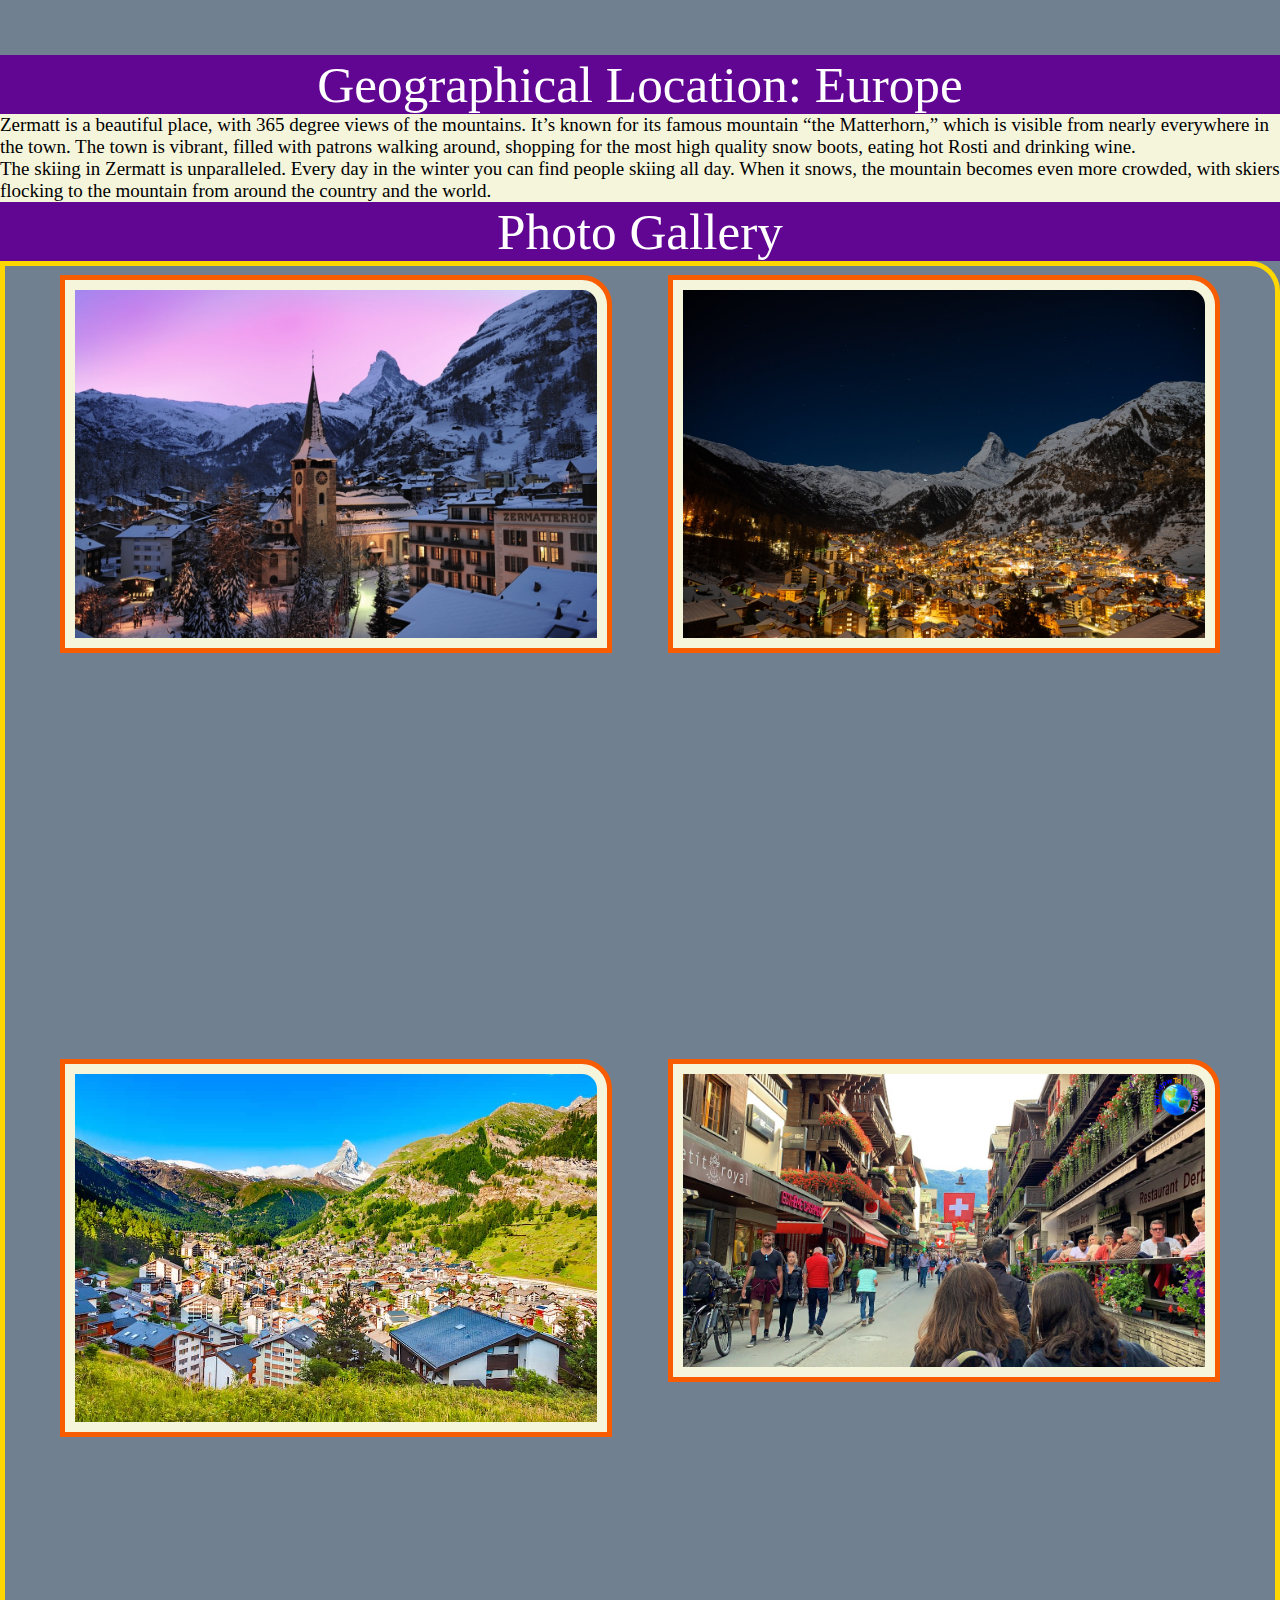
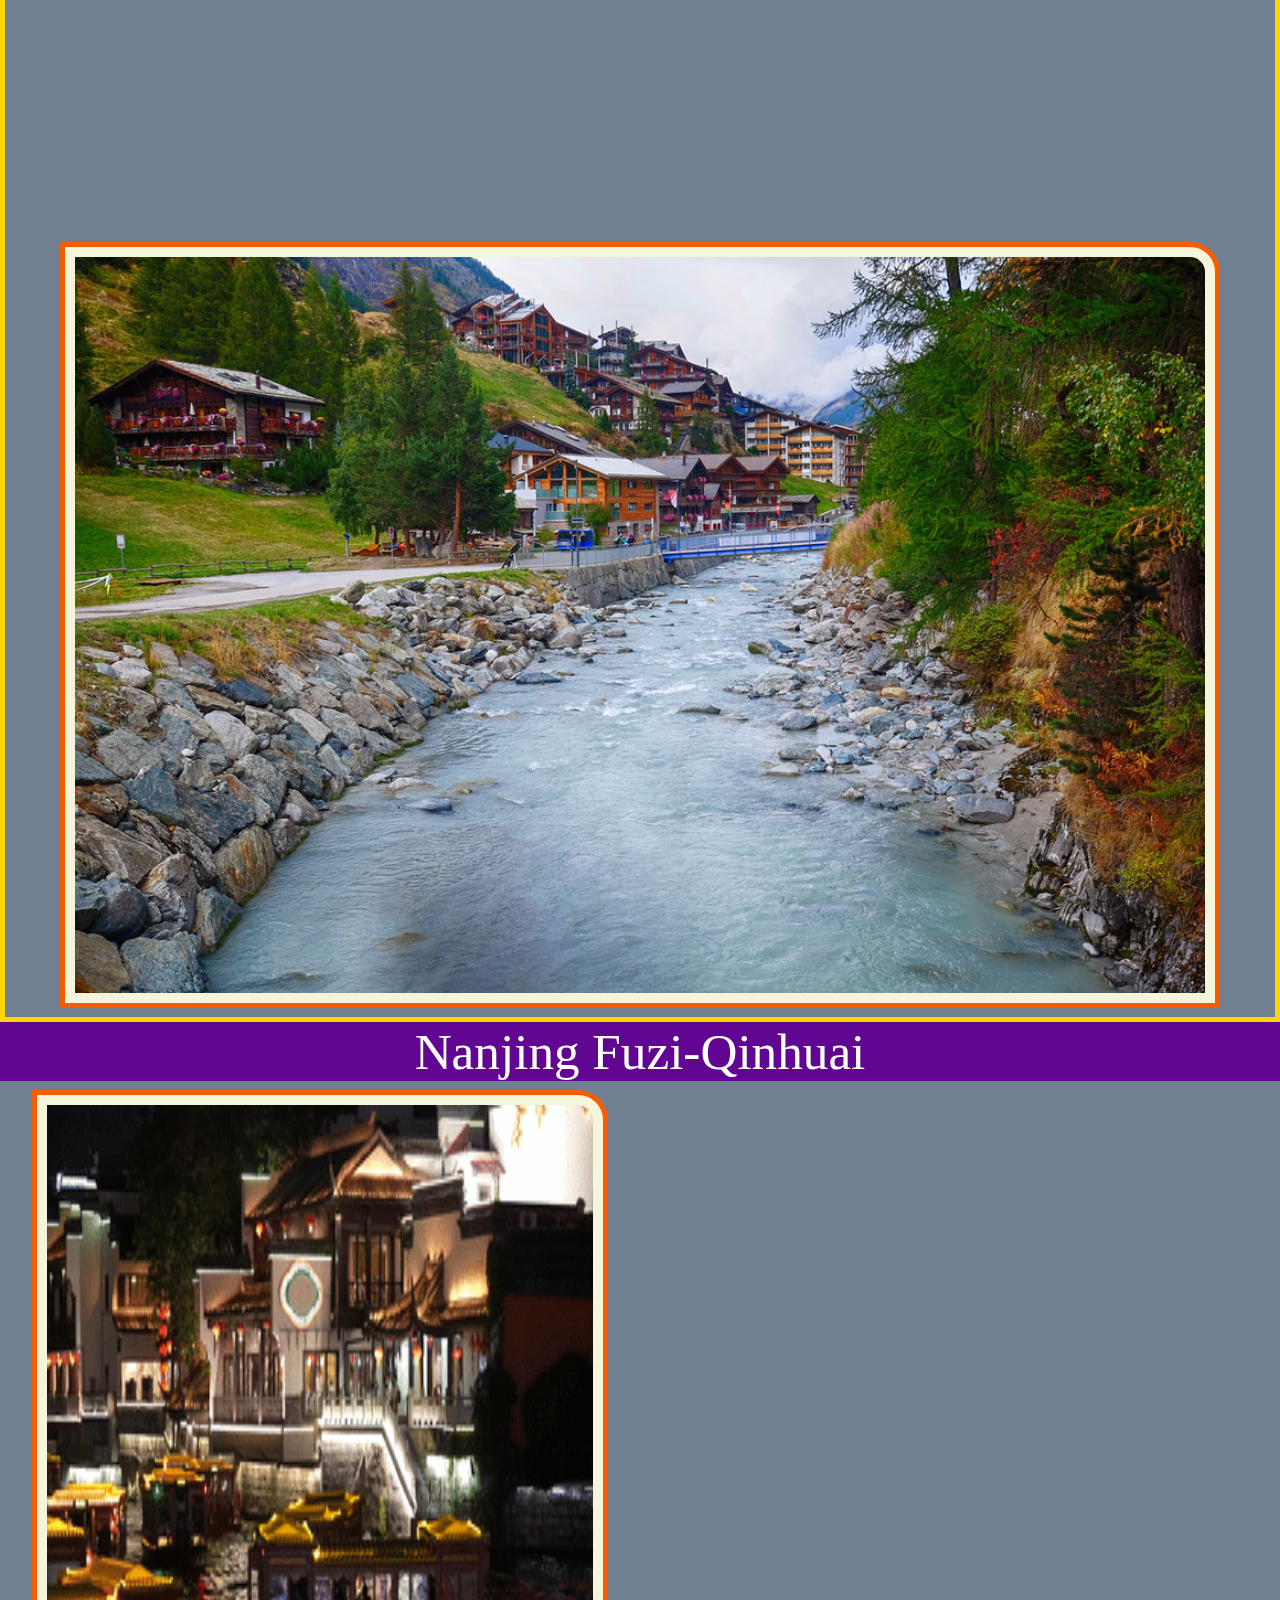
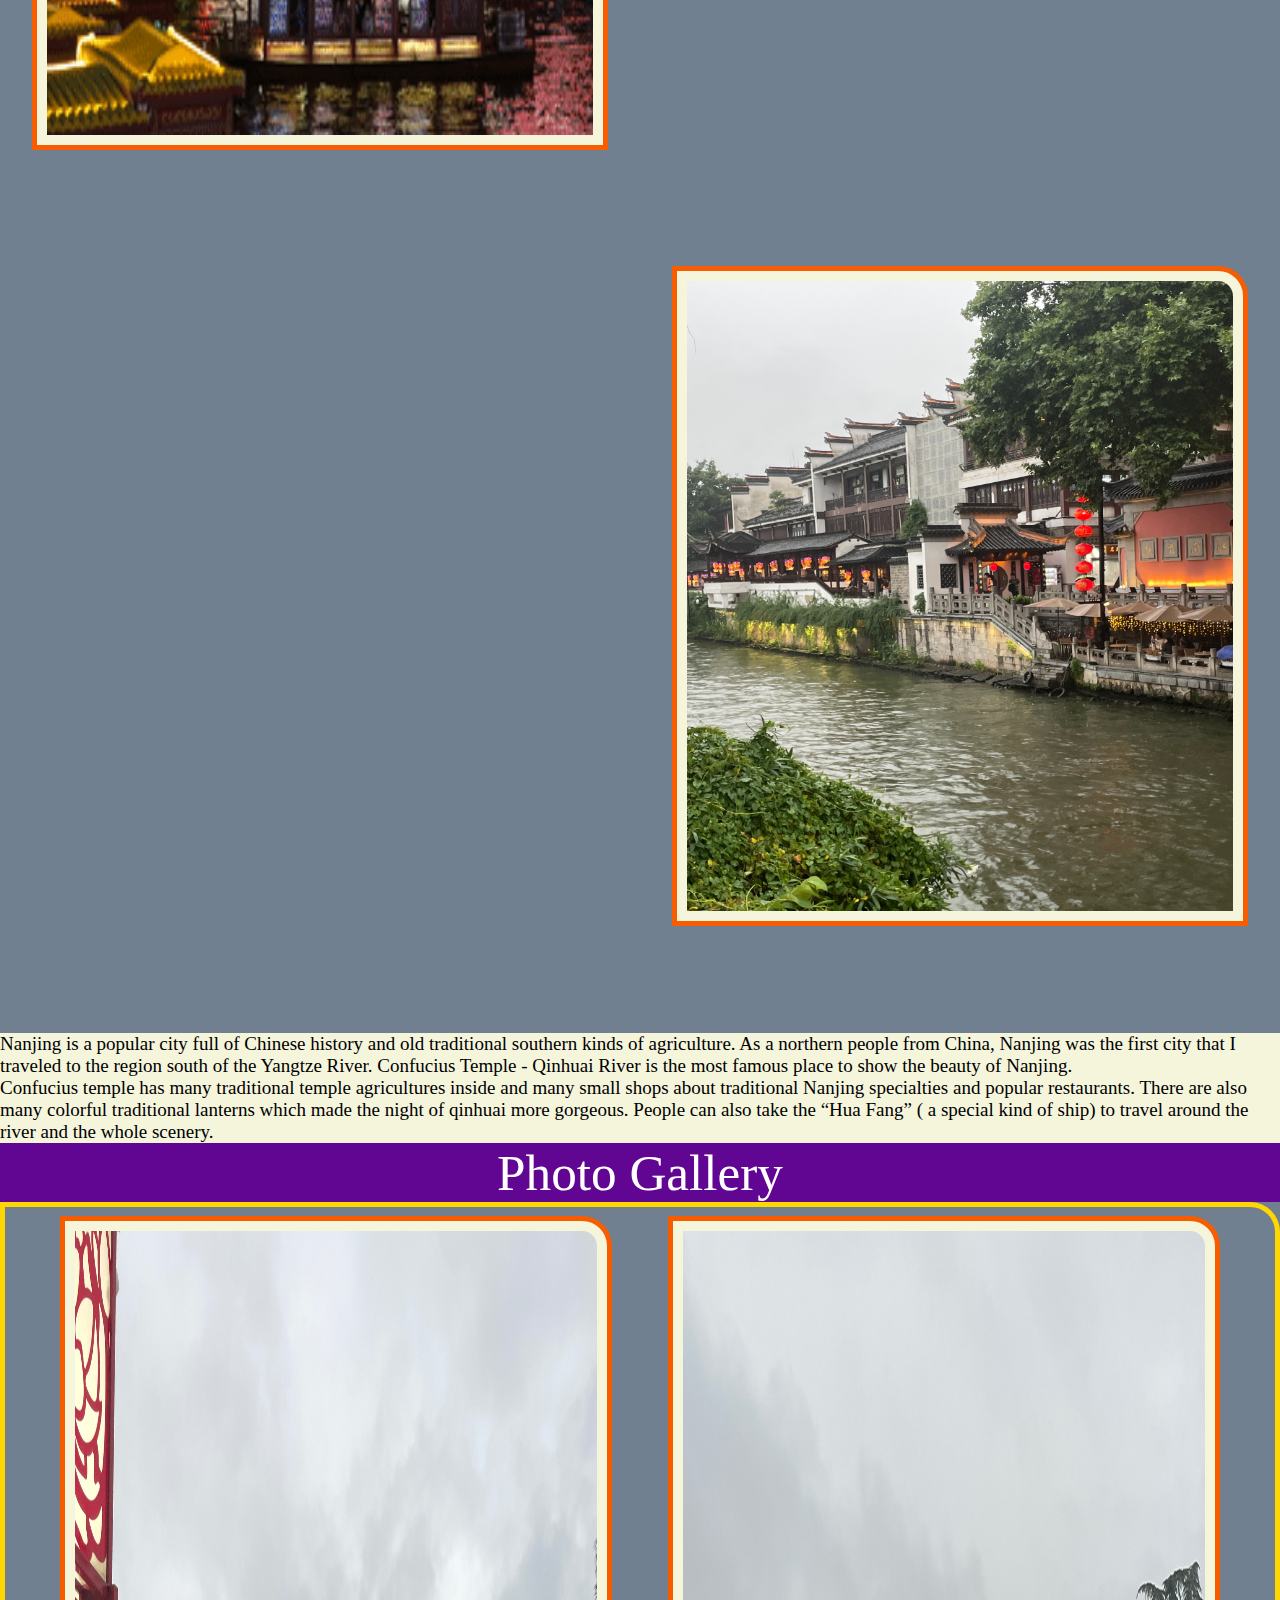
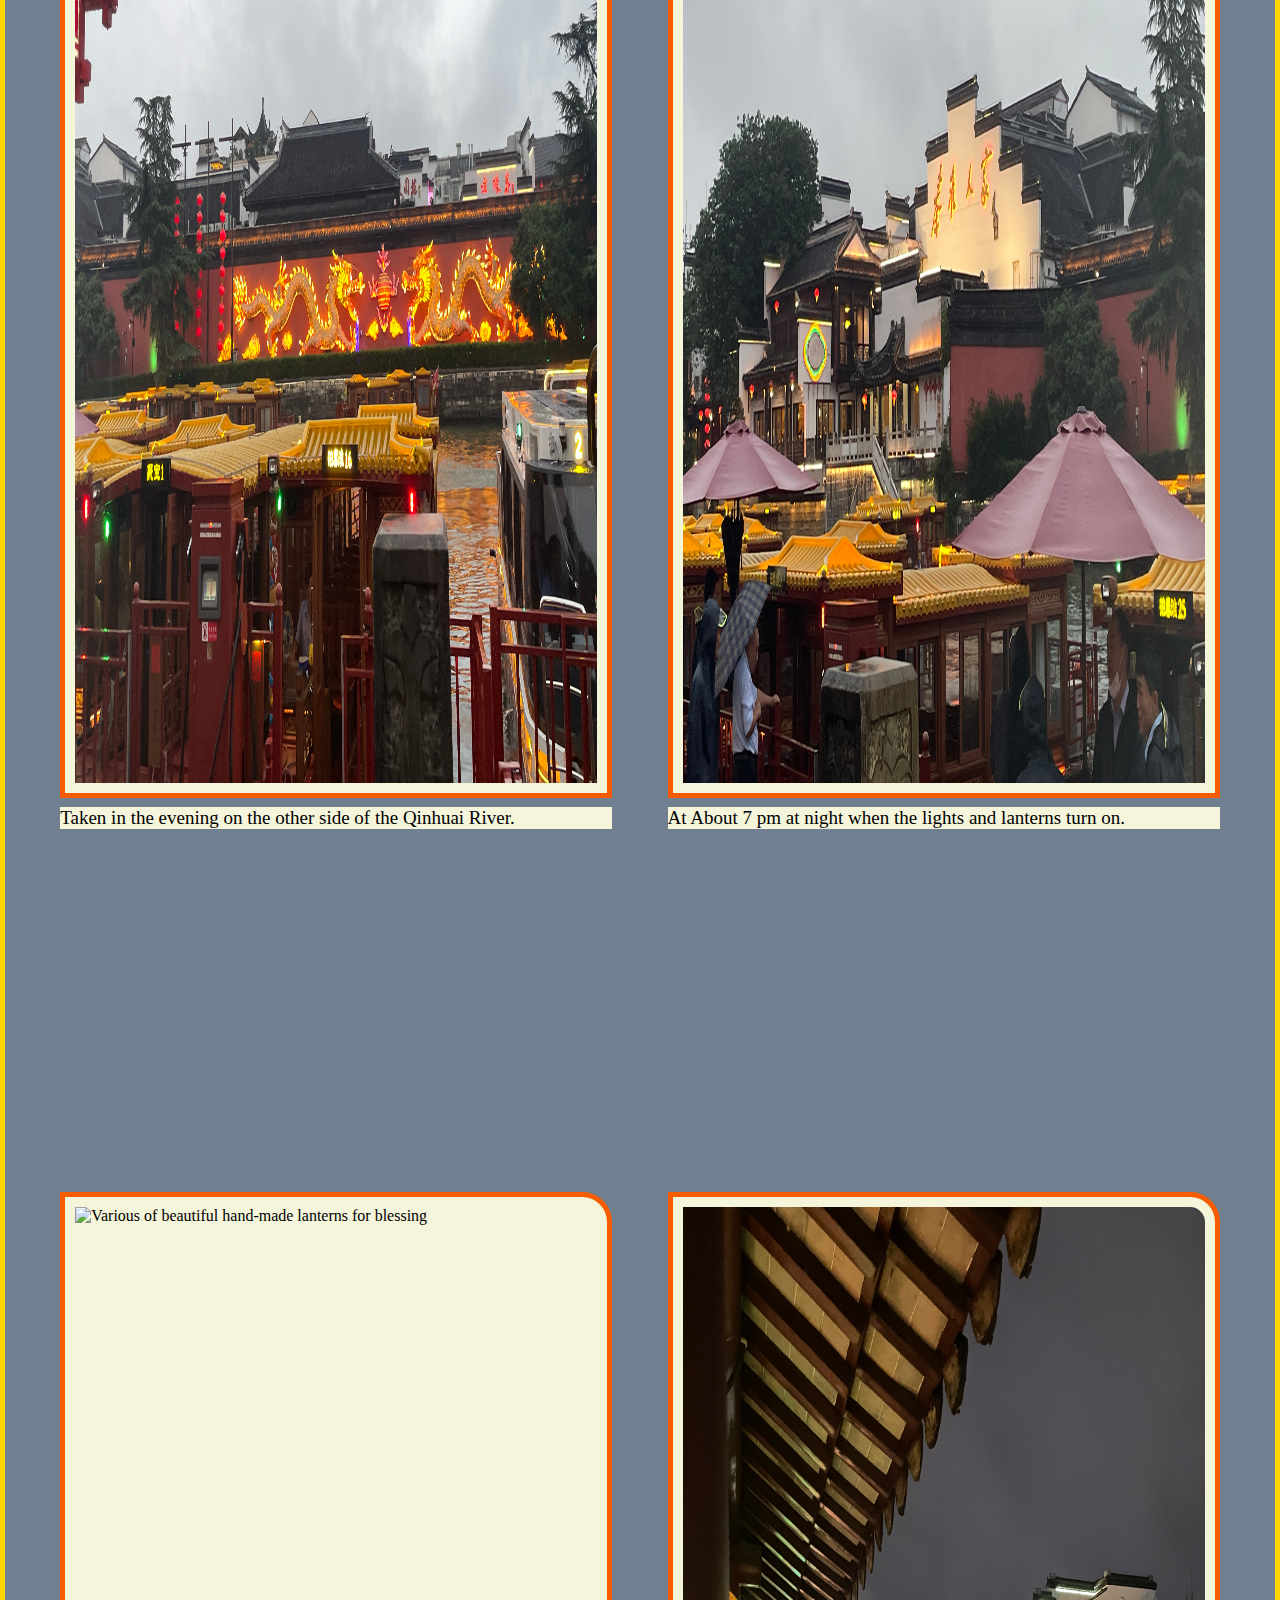
==== commit 5759ccef: "Add files via upload" ====
--- a/index.html
+++ b/index.html
@@ -14,7 +14,7 @@
         <a href="#main" id ="mainContent">Skip to Main Content</a>
         <nav>
             <ul>
-                <li class="current"><a href="index.html">Travel</a></li>
+                <li class="current"><a class="current_a" href="index.html">Travel</a></li>
                 <li><a href="recipes.html">Recipes</a></li>
                 <li><a href="pets.html">Pets</a></li>
             </ul>
--- a/css/style.css
+++ b/css/style.css
@@ -207,18 +207,34 @@
 .current{
     border-bottom: solid 1vh darkblue;
     background: lightblue;
+}
+.current_a{
     text-decoration: underline;
     text-decoration-color: #0000ff;
     text-decoration-thickness: 0.5vh;
-   text-underline-offset: 0.5vh;
-}
+    text-underline-offset: 0.5vh;
+    animation: underline_hidden 0.5s;
+}
+
 @keyframes nav_elements {
-    0% {max-height: min(1vh, 10px); text-decoration: none;}
-    20% {max-height: min(2vh, 20px); text-decoration: none; }
-    40% {max-height: min(3vh, 30px); text-decoration: none; }
-    60% {max-height: min(4vh, 40px); text-decoration: none; }
-    80% {max-height: min(5vh, 50px); text-decoration: none; }
-    100% {max-height: min(6vh, 60px); text-decoration: none;}
+    0% {max-height: min(1vh, 10px);}
+    20% {max-height: min(2vh, 20px);}
+    40% {max-height: min(3vh, 30px);}
+    60% {max-height: min(4vh, 40px);}
+    80% {max-height: min(5vh, 50px);}
+    100% {max-height: min(6vh, 60px);}
+}
+@keyframes underline_hidden {
+    0% {text-decoration: none;}
+    20% {text-decoration: none; }
+    40% {text-decoration: none; }
+    60% {text-decoration: none; }
+    80% {text-decoration: none; }
+    100% {text-decoration: underline;
+        text-decoration-color: #0000ff;
+        text-decoration-thickness: 0.5vh;
+        text-underline-offset: 0.5vh;
+    }
 }
 @media screen and (prefers-reduced-motion){
     nav li{
@@ -230,6 +246,9 @@
         color: #000;
         animation: none;
     }
+    nav li a{
+        animation: none;
+    }
     .two_pictures_travel{
         display: grid;
         grid-template-columns: 1fr;
@@ -246,4 +265,5 @@
         height: 85%;
         grid-area: 1 / 1;
     }
+    
 }